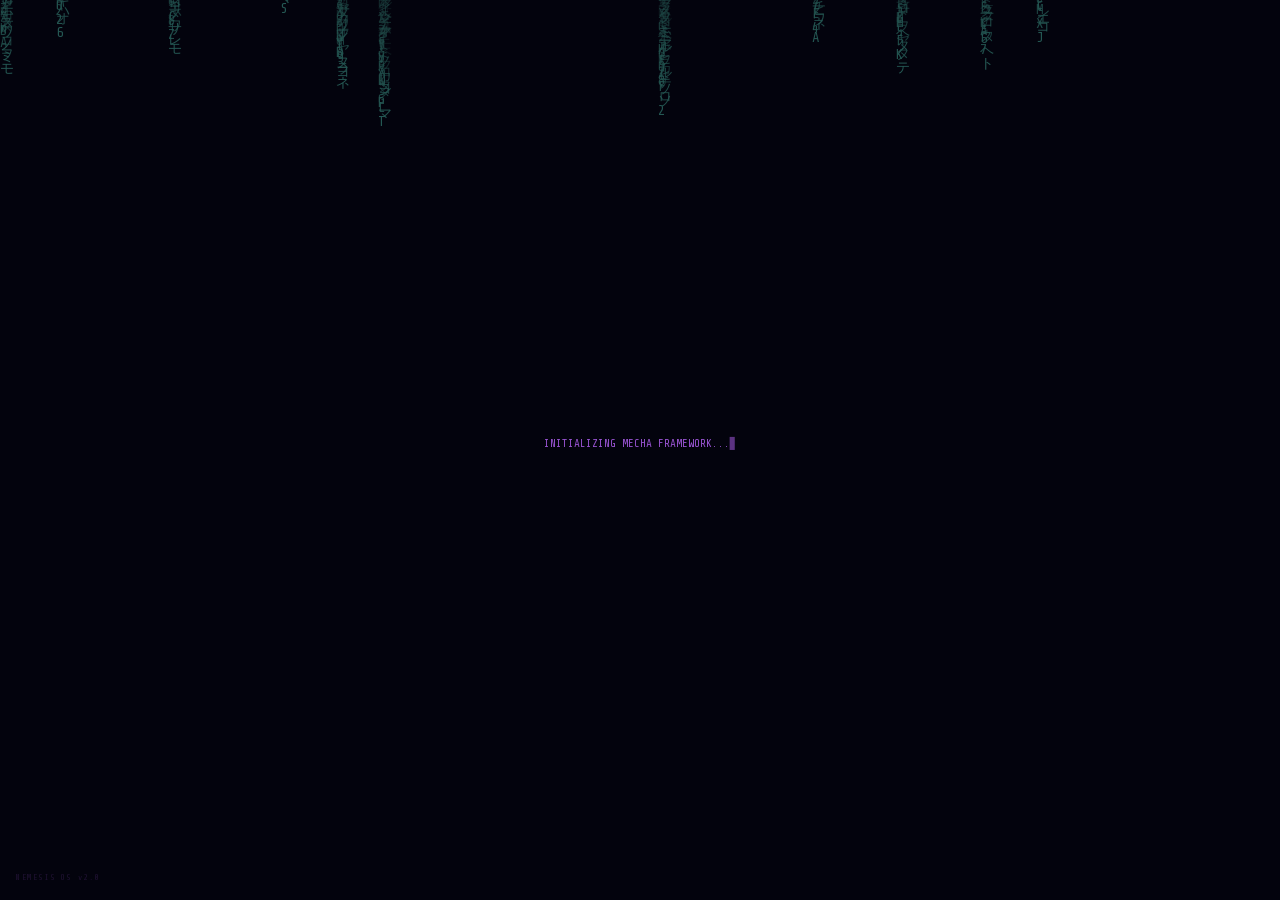
==== index.html @ 899e1240 "Add COMMUNE AI CHAT sector - DeepSeek V4 Flash" ====
<!DOCTYPE html><html lang="en" class="orbitron_12c7fc6b-module__tjCNAG__variable rajdhani_329ef0ca-module__ANHrVW__variable share_tech_mono_cd2cbfe7-module__booiCq__variable"><head><meta charSet="utf-8"/><meta name="viewport" content="width=device-width, initial-scale=1"/><link rel="preload" href="/_next/static/media/0acc7fdf55eb3220-s.p.12o-f1.6qra-s.woff2" as="font" crossorigin="" type="font/woff2"/><link rel="preload" href="/_next/static/media/278cbb97e75e04e2-s.p.0.yvvm36aa76d.woff2" as="font" crossorigin="" type="font/woff2"/><link rel="preload" href="/_next/static/media/3206eb66b875a5b3-s.p.0newl065t398d.woff2" as="font" crossorigin="" type="font/woff2"/><link rel="preload" href="/_next/static/media/a079e02bba5bf7ab-s.p.0.s85e2kacc1m.woff2" as="font" crossorigin="" type="font/woff2"/><link rel="preload" href="/_next/static/media/a10c617c9026098c-s.p.0nz5b083iggxh.woff2" as="font" crossorigin="" type="font/woff2"/><link rel="preload" href="/_next/static/media/c9bd7381a27f2960-s.p.0nt9ayxdmqydo.woff2" as="font" crossorigin="" type="font/woff2"/><link rel="preload" href="/_next/static/media/d23f31b94ad01e54-s.p.091biwio0g5wn.woff2" as="font" crossorigin="" type="font/woff2"/><link rel="stylesheet" href="/_next/static/chunks/0s0ulbk55.sdp.css" data-precedence="next"/><link rel="preload" as="script" fetchPriority="low" href="/_next/static/chunks/0abc~x~12yxkt.js"/><script src="/_next/static/chunks/0del-dxq96_rc.js" async=""></script><script src="/_next/static/chunks/09r2ac3xx~wq2.js" async=""></script><script src="/_next/static/chunks/turbopack-107rloo05.ynr.js" async=""></script><script src="/_next/static/chunks/0kx0-ttb9t0ro.js" async=""></script><script src="/_next/static/chunks/0unv4gw-.ps_c.js" async=""></script><script src="/_next/static/chunks/0jz-hna0ylg8m.js" async=""></script><meta name="next-size-adjust" content=""/><title>MECHA TERMINAL // DYE GUY // PORTFOLIO</title><meta name="description" content="Tactical JRPG mecha terminal portfolio — DYE GUY command interface."/><meta property="og:title" content="MECHA TERMINAL // DYE GUY // PORTFOLIO"/><meta property="og:description" content="Tactical JRPG mecha terminal portfolio — DYE GUY command interface."/><meta property="og:url" content="https://mecha-terminal.vercel.app/"/><meta property="og:site_name" content="MECHA TERMINAL"/><meta property="og:locale" content="en_US"/><meta property="og:image" content="https://mecha-terminal.vercel.app/assets/og-image.png"/><meta property="og:image:width" content="1200"/><meta property="og:image:height" content="630"/><meta property="og:image:alt" content="MECHA TERMINAL — DYE GUY Portfolio"/><meta property="og:type" content="website"/><meta name="twitter:card" content="summary_large_image"/><meta name="twitter:creator" content="@devouryourenemies"/><meta name="twitter:title" content="MECHA TERMINAL // DYE GUY // PORTFOLIO"/><meta name="twitter:description" content="Tactical JRPG mecha terminal portfolio — DYE GUY command interface."/><meta name="twitter:image" content="https://mecha-terminal.vercel.app/assets/og-image.png"/><link rel="icon" href="/favicon.ico?favicon.0x3dzn~oxb6tn.ico" sizes="256x256" type="image/x-icon"/><link rel="icon" href="/favicon.svg" type="image/svg+xml"/><script src="/_next/static/chunks/03~yq9q893hmn.js" noModule=""></script></head><body><div hidden=""><!--$--><!--/$--></div><div id="announcements" aria-live="polite" class="sr-only"></div><div class="fixed inset-0 z-[99999] flex flex-col items-center justify-center bg-[#050510]" style="font-family:&#x27;Courier New&#x27;, monospace"><div class="flex flex-col items-center gap-4"><div style="position:fixed;bottom:40px;right:48px;width:24px;height:24px;border:2px solid rgba(187,102,255,0.15);border-top-color:#bb66ff;border-radius:50%;animation:p3-spin 1s linear infinite"></div><div class="text-[11px] tracking-[0.3em] text-[#bb66ff]/60">Now Loading...</div></div><div class="fixed bottom-4 left-4 text-[8px] font-mono tracking-[0.2em]" style="color:rgba(187,102,255,0.15)">NEMESIS OS v2.0</div></div><!--$--><!--/$--><script src="/_next/static/chunks/0abc~x~12yxkt.js" id="_R_" async=""></script><script>(self.__next_f=self.__next_f||[]).push([0])</script><script>self.__next_f.push([1,"1:\"$Sreact.fragment\"\n2:I[58513,[\"/_next/static/chunks/0kx0-ttb9t0ro.js\",\"/_next/static/chunks/0unv4gw-.ps_c.js\"],\"default\"]\n3:I[83625,[\"/_next/static/chunks/0kx0-ttb9t0ro.js\",\"/_next/static/chunks/0unv4gw-.ps_c.js\"],\"default\"]\n4:I[60677,[\"/_next/static/chunks/0kx0-ttb9t0ro.js\",\"/_next/static/chunks/0unv4gw-.ps_c.js\"],\"\"]\n5:I[63841,[\"/_next/static/chunks/0kx0-ttb9t0ro.js\",\"/_next/static/chunks/0unv4gw-.ps_c.js\"],\"ClientPageRoot\"]\n6:I[1079,[\"/_next/static/chunks/0kx0-ttb9t0ro.js\",\"/_next/static/chunks/0unv4gw-.ps_c.js\",\"/_next/static/chunks/0jz-hna0ylg8m.js\"],\"default\"]\n9:I[64023,[\"/_next/static/chunks/0kx0-ttb9t0ro.js\",\"/_next/static/chunks/0unv4gw-.ps_c.js\"],\"OutletBoundary\"]\na:\"$Sreact.suspense\"\nc:I[64023,[\"/_next/static/chunks/0kx0-ttb9t0ro.js\",\"/_next/static/chunks/0unv4gw-.ps_c.js\"],\"ViewportBoundary\"]\ne:I[64023,[\"/_next/static/chunks/0kx0-ttb9t0ro.js\",\"/_next/static/chunks/0unv4gw-.ps_c.js\"],\"MetadataBoundary\"]\n10:I[16319,[\"/_next/static/chunks/0kx0-ttb9t0ro.js\",\"/_next/static/chunks/0unv4gw-.ps_c.js\"],\"default\",1]\n:HL[\"/_next/static/chunks/0s0ulbk55.sdp.css\",\"style\"]\n:HL[\"/_next/static/media/0acc7fdf55eb3220-s.p.12o-f1.6qra-s.woff2\",\"font\",{\"crossOrigin\":\"\",\"type\":\"font/woff2\"}]\n:HL[\"/_next/static/media/278cbb97e75e04e2-s.p.0.yvvm36aa76d.woff2\",\"font\",{\"crossOrigin\":\"\",\"type\":\"font/woff2\"}]\n:HL[\"/_next/static/media/3206eb66b875a5b3-s.p.0newl065t398d.woff2\",\"font\",{\"crossOrigin\":\"\",\"type\":\"font/woff2\"}]\n:HL[\"/_next/static/media/a079e02bba5bf7ab-s.p.0.s85e2kacc1m.woff2\",\"font\",{\"crossOrigin\":\"\",\"type\":\"font/woff2\"}]\n:HL[\"/_next/static/media/a10c617c9026098c-s.p.0nz5b083iggxh.woff2\",\"font\",{\"crossOrigin\":\"\",\"type\":\"font/woff2\"}]\n:HL[\"/_next/static/media/c9bd7381a27f2960-s.p.0nt9ayxdmqydo.woff2\",\"font\",{\"crossOrigin\":\"\",\"type\":\"font/woff2\"}]\n:HL[\"/_next/static/media/d23f31b94ad01e54-s.p.091biwio0g5wn.woff2\",\"font\",{\"crossOrigin\":\"\",\"type\":\"font/woff2\"}]\n"])</script><script>self.__next_f.push([1,"0:{\"P\":null,\"c\":[\"\",\"\"],\"q\":\"\",\"i\":false,\"f\":[[[\"\",{\"children\":[\"__PAGE__\",{}]},\"$undefined\",\"$undefined\",16],[[\"$\",\"$1\",\"c\",{\"children\":[[[\"$\",\"link\",\"0\",{\"rel\":\"stylesheet\",\"href\":\"/_next/static/chunks/0s0ulbk55.sdp.css\",\"precedence\":\"next\",\"crossOrigin\":\"$undefined\",\"nonce\":\"$undefined\"}],[\"$\",\"script\",\"script-0\",{\"src\":\"/_next/static/chunks/0kx0-ttb9t0ro.js\",\"async\":true,\"nonce\":\"$undefined\"}],[\"$\",\"script\",\"script-1\",{\"src\":\"/_next/static/chunks/0unv4gw-.ps_c.js\",\"async\":true,\"nonce\":\"$undefined\"}]],[\"$\",\"html\",null,{\"lang\":\"en\",\"className\":\"orbitron_12c7fc6b-module__tjCNAG__variable rajdhani_329ef0ca-module__ANHrVW__variable share_tech_mono_cd2cbfe7-module__booiCq__variable\",\"children\":[\"$\",\"body\",null,{\"children\":[[\"$\",\"div\",null,{\"id\":\"announcements\",\"aria-live\":\"polite\",\"className\":\"sr-only\"}],[\"$\",\"$L2\",null,{\"parallelRouterKey\":\"children\",\"error\":\"$undefined\",\"errorStyles\":\"$undefined\",\"errorScripts\":\"$undefined\",\"template\":[\"$\",\"$L3\",null,{}],\"templateStyles\":\"$undefined\",\"templateScripts\":\"$undefined\",\"notFound\":[[[\"$\",\"title\",null,{\"children\":\"404: This page could not be found.\"}],[\"$\",\"div\",null,{\"style\":{\"fontFamily\":\"system-ui,\\\"Segoe UI\\\",Roboto,Helvetica,Arial,sans-serif,\\\"Apple Color Emoji\\\",\\\"Segoe UI Emoji\\\"\",\"height\":\"100vh\",\"textAlign\":\"center\",\"display\":\"flex\",\"flexDirection\":\"column\",\"alignItems\":\"center\",\"justifyContent\":\"center\"},\"children\":[\"$\",\"div\",null,{\"children\":[[\"$\",\"style\",null,{\"dangerouslySetInnerHTML\":{\"__html\":\"body{color:#000;background:#fff;margin:0}.next-error-h1{border-right:1px solid rgba(0,0,0,.3)}@media (prefers-color-scheme:dark){body{color:#fff;background:#000}.next-error-h1{border-right:1px solid rgba(255,255,255,.3)}}\"}}],[\"$\",\"h1\",null,{\"className\":\"next-error-h1\",\"style\":{\"display\":\"inline-block\",\"margin\":\"0 20px 0 0\",\"padding\":\"0 23px 0 0\",\"fontSize\":24,\"fontWeight\":500,\"verticalAlign\":\"top\",\"lineHeight\":\"49px\"},\"children\":404}],[\"$\",\"div\",null,{\"style\":{\"display\":\"inline-block\"},\"children\":[\"$\",\"h2\",null,{\"style\":{\"fontSize\":14,\"fontWeight\":400,\"lineHeight\":\"49px\",\"margin\":0},\"children\":\"This page could not be found.\"}]}]]}]}]],[]],\"forbidden\":\"$undefined\",\"unauthorized\":\"$undefined\"}],[\"$\",\"$L4\",null,{\"id\":\"schema-person\",\"type\":\"application/ld+json\",\"dangerouslySetInnerHTML\":{\"__html\":\"{\\\"@context\\\":\\\"https://schema.org\\\",\\\"@type\\\":\\\"Person\\\",\\\"name\\\":\\\"DYE GUY\\\",\\\"alternateName\\\":\\\"DevourYourEnemies\\\",\\\"url\\\":\\\"https://mecha-terminal.vercel.app\\\",\\\"jobTitle\\\":\\\"Graphics \u0026 CGI Artist / Video Editor \u0026 VFX / Web Designer\\\",\\\"description\\\":\\\"Tactical JRPG mecha terminal portfolio — DYE GUY command interface.\\\",\\\"sameAs\\\":[\\\"https://dyedesign.xyz\\\"]}\"}}],[\"$\",\"$L4\",null,{\"id\":\"sw-register\",\"strategy\":\"afterInteractive\",\"dangerouslySetInnerHTML\":{\"__html\":\"\\nif ('serviceWorker' in navigator) {\\n  window.addEventListener('load', () =\u003e {\\n    navigator.serviceWorker.register('/sw.js');\\n  });\\n}\"}}]]}]}]]}],{\"children\":[[\"$\",\"$1\",\"c\",{\"children\":[[\"$\",\"$L5\",null,{\"Component\":\"$6\",\"serverProvidedParams\":{\"searchParams\":{},\"params\":{},\"promises\":[\"$@7\",\"$@8\"]}}],[[\"$\",\"script\",\"script-0\",{\"src\":\"/_next/static/chunks/0jz-hna0ylg8m.js\",\"async\":true,\"nonce\":\"$undefined\"}]],[\"$\",\"$L9\",null,{\"children\":[\"$\",\"$a\",null,{\"name\":\"Next.MetadataOutlet\",\"children\":\"$@b\"}]}]]}],{},null,false,null]},null,false,null],[\"$\",\"$1\",\"h\",{\"children\":[null,[\"$\",\"$Lc\",null,{\"children\":\"$Ld\"}],[\"$\",\"div\",null,{\"hidden\":true,\"children\":[\"$\",\"$Le\",null,{\"children\":[\"$\",\"$a\",null,{\"name\":\"Next.Metadata\",\"children\":\"$Lf\"}]}]}],[\"$\",\"meta\",null,{\"name\":\"next-size-adjust\",\"content\":\"\"}]]}],false]],\"m\":\"$undefined\",\"G\":[\"$10\",[[\"$\",\"link\",\"0\",{\"rel\":\"stylesheet\",\"href\":\"/_next/static/chunks/0s0ulbk55.sdp.css\",\"precedence\":\"next\",\"crossOrigin\":\"$undefined\",\"nonce\":\"$undefined\"}]]],\"S\":true,\"h\":null,\"s\":\"$undefined\",\"l\":\"$undefined\",\"p\":\"$undefined\",\"d\":\"$undefined\",\"b\":\"uMV1f7smKmDUZWOV3Lssd\"}\n"])</script><script>self.__next_f.push([1,"7:{}\n8:\"$0:f:0:1:1:children:0:props:children:0:props:serverProvidedParams:params\"\n"])</script><script>self.__next_f.push([1,"d:[[\"$\",\"meta\",\"0\",{\"charSet\":\"utf-8\"}],[\"$\",\"meta\",\"1\",{\"name\":\"viewport\",\"content\":\"width=device-width, initial-scale=1\"}]]\n"])</script><script>self.__next_f.push([1,"11:I[77959,[\"/_next/static/chunks/0kx0-ttb9t0ro.js\",\"/_next/static/chunks/0unv4gw-.ps_c.js\"],\"IconMark\"]\nb:null\n"])</script><script>self.__next_f.push([1,"f:[[\"$\",\"title\",\"0\",{\"children\":\"MECHA TERMINAL // DYE GUY // PORTFOLIO\"}],[\"$\",\"meta\",\"1\",{\"name\":\"description\",\"content\":\"Tactical JRPG mecha terminal portfolio — DYE GUY command interface.\"}],[\"$\",\"meta\",\"2\",{\"property\":\"og:title\",\"content\":\"MECHA TERMINAL // DYE GUY // PORTFOLIO\"}],[\"$\",\"meta\",\"3\",{\"property\":\"og:description\",\"content\":\"Tactical JRPG mecha terminal portfolio — DYE GUY command interface.\"}],[\"$\",\"meta\",\"4\",{\"property\":\"og:url\",\"content\":\"https://mecha-terminal.vercel.app/\"}],[\"$\",\"meta\",\"5\",{\"property\":\"og:site_name\",\"content\":\"MECHA TERMINAL\"}],[\"$\",\"meta\",\"6\",{\"property\":\"og:locale\",\"content\":\"en_US\"}],[\"$\",\"meta\",\"7\",{\"property\":\"og:image\",\"content\":\"https://mecha-terminal.vercel.app/assets/og-image.png\"}],[\"$\",\"meta\",\"8\",{\"property\":\"og:image:width\",\"content\":\"1200\"}],[\"$\",\"meta\",\"9\",{\"property\":\"og:image:height\",\"content\":\"630\"}],[\"$\",\"meta\",\"10\",{\"property\":\"og:image:alt\",\"content\":\"MECHA TERMINAL — DYE GUY Portfolio\"}],[\"$\",\"meta\",\"11\",{\"property\":\"og:type\",\"content\":\"website\"}],[\"$\",\"meta\",\"12\",{\"name\":\"twitter:card\",\"content\":\"summary_large_image\"}],[\"$\",\"meta\",\"13\",{\"name\":\"twitter:creator\",\"content\":\"@devouryourenemies\"}],[\"$\",\"meta\",\"14\",{\"name\":\"twitter:title\",\"content\":\"MECHA TERMINAL // DYE GUY // PORTFOLIO\"}],[\"$\",\"meta\",\"15\",{\"name\":\"twitter:description\",\"content\":\"Tactical JRPG mecha terminal portfolio — DYE GUY command interface.\"}],[\"$\",\"meta\",\"16\",{\"name\":\"twitter:image\",\"content\":\"https://mecha-terminal.vercel.app/assets/og-image.png\"}],[\"$\",\"link\",\"17\",{\"rel\":\"icon\",\"href\":\"/favicon.ico?favicon.0x3dzn~oxb6tn.ico\",\"sizes\":\"256x256\",\"type\":\"image/x-icon\"}],[\"$\",\"link\",\"18\",{\"rel\":\"icon\",\"href\":\"/favicon.svg\",\"type\":\"image/svg+xml\"}],[\"$\",\"$L11\",\"19\",{}]]\n"])</script></body></html>
---- _next/static/chunks/0s0ulbk55.sdp.css ----
@font-face{font-family:Orbitron;font-style:normal;font-weight:400;font-display:swap;src:url(../media/0acc7fdf55eb3220-s.p.12o-f1.6qra-s.woff2)format("woff2");unicode-range:U+??,U+131,U+152-153,U+2BB-2BC,U+2C6,U+2DA,U+2DC,U+304,U+308,U+329,U+2000-206F,U+20AC,U+2122,U+2191,U+2193,U+2212,U+2215,U+FEFF,U+FFFD}@font-face{font-family:Orbitron;font-style:normal;font-weight:600;font-display:swap;src:url(../media/0acc7fdf55eb3220-s.p.12o-f1.6qra-s.woff2)format("woff2");unicode-range:U+??,U+131,U+152-153,U+2BB-2BC,U+2C6,U+2DA,U+2DC,U+304,U+308,U+329,U+2000-206F,U+20AC,U+2122,U+2191,U+2193,U+2212,U+2215,U+FEFF,U+FFFD}@font-face{font-family:Orbitron;font-style:normal;font-weight:700;font-display:swap;src:url(../media/0acc7fdf55eb3220-s.p.12o-f1.6qra-s.woff2)format("woff2");unicode-range:U+??,U+131,U+152-153,U+2BB-2BC,U+2C6,U+2DA,U+2DC,U+304,U+308,U+329,U+2000-206F,U+20AC,U+2122,U+2191,U+2193,U+2212,U+2215,U+FEFF,U+FFFD}@font-face{font-family:Orbitron;font-style:normal;font-weight:900;font-display:swap;src:url(../media/0acc7fdf55eb3220-s.p.12o-f1.6qra-s.woff2)format("woff2");unicode-range:U+??,U+131,U+152-153,U+2BB-2BC,U+2C6,U+2DA,U+2DC,U+304,U+308,U+329,U+2000-206F,U+20AC,U+2122,U+2191,U+2193,U+2212,U+2215,U+FEFF,U+FFFD}@font-face{font-family:Orbitron Fallback;src:local(Arial);ascent-override:81.5%;descent-override:19.59%;line-gap-override:0.0%;size-adjust:124.05%}.orbitron_12c7fc6b-module__tjCNAG__className{font-family:Orbitron,Orbitron Fallback;font-style:normal}.orbitron_12c7fc6b-module__tjCNAG__variable{--font-heading:"Orbitron", "Orbitron Fallback"}
@font-face{font-family:Rajdhani;font-style:normal;font-weight:300;font-display:swap;src:url(../media/2eb68ca3218a02cb-s.0.pr~y15nbo5c.woff2)format("woff2");unicode-range:U+900-97F,U+1CD0-1CF9,U+200C-200D,U+20A8,U+20B9,U+20F0,U+25CC,U+A830-A839,U+A8E0-A8FF,U+11B00-11B09}@font-face{font-family:Rajdhani;font-style:normal;font-weight:300;font-display:swap;src:url(../media/b42ec850a5800c72-s.0g37a-ht2qjy5.woff2)format("woff2");unicode-range:U+100-2BA,U+2BD-2C5,U+2C7-2CC,U+2CE-2D7,U+2DD-2FF,U+304,U+308,U+329,U+1D00-1DBF,U+1E00-1E9F,U+1EF2-1EFF,U+2020,U+20A0-20AB,U+20AD-20C0,U+2113,U+2C60-2C7F,U+A720-A7FF}@font-face{font-family:Rajdhani;font-style:normal;font-weight:300;font-display:swap;src:url(../media/a10c617c9026098c-s.p.0nz5b083iggxh.woff2)format("woff2");unicode-range:U+??,U+131,U+152-153,U+2BB-2BC,U+2C6,U+2DA,U+2DC,U+304,U+308,U+329,U+2000-206F,U+20AC,U+2122,U+2191,U+2193,U+2212,U+2215,U+FEFF,U+FFFD}@font-face{font-family:Rajdhani;font-style:normal;font-weight:400;font-display:swap;src:url(../media/906d1c14d86e79d2-s.0-i1s-24qk5t1.woff2)format("woff2");unicode-range:U+900-97F,U+1CD0-1CF9,U+200C-200D,U+20A8,U+20B9,U+20F0,U+25CC,U+A830-A839,U+A8E0-A8FF,U+11B00-11B09}@font-face{font-family:Rajdhani;font-style:normal;font-weight:400;font-display:swap;src:url(../media/dc822924a6b60314-s.03-5x1y2wcd2m.woff2)format("woff2");unicode-range:U+100-2BA,U+2BD-2C5,U+2C7-2CC,U+2CE-2D7,U+2DD-2FF,U+304,U+308,U+329,U+1D00-1DBF,U+1E00-1E9F,U+1EF2-1EFF,U+2020,U+20A0-20AB,U+20AD-20C0,U+2113,U+2C60-2C7F,U+A720-A7FF}@font-face{font-family:Rajdhani;font-style:normal;font-weight:400;font-display:swap;src:url(../media/278cbb97e75e04e2-s.p.0.yvvm36aa76d.woff2)format("woff2");unicode-range:U+??,U+131,U+152-153,U+2BB-2BC,U+2C6,U+2DA,U+2DC,U+304,U+308,U+329,U+2000-206F,U+20AC,U+2122,U+2191,U+2193,U+2212,U+2215,U+FEFF,U+FFFD}@font-face{font-family:Rajdhani;font-style:normal;font-weight:500;font-display:swap;src:url(../media/e9924293c1dc5ea7-s.0z0a7anmcprth.woff2)format("woff2");unicode-range:U+900-97F,U+1CD0-1CF9,U+200C-200D,U+20A8,U+20B9,U+20F0,U+25CC,U+A830-A839,U+A8E0-A8FF,U+11B00-11B09}@font-face{font-family:Rajdhani;font-style:normal;font-weight:500;font-display:swap;src:url(../media/10bd139a632d728f-s.05k2ert78.0_h.woff2)format("woff2");unicode-range:U+100-2BA,U+2BD-2C5,U+2C7-2CC,U+2CE-2D7,U+2DD-2FF,U+304,U+308,U+329,U+1D00-1DBF,U+1E00-1E9F,U+1EF2-1EFF,U+2020,U+20A0-20AB,U+20AD-20C0,U+2113,U+2C60-2C7F,U+A720-A7FF}@font-face{font-family:Rajdhani;font-style:normal;font-weight:500;font-display:swap;src:url(../media/a079e02bba5bf7ab-s.p.0.s85e2kacc1m.woff2)format("woff2");unicode-range:U+??,U+131,U+152-153,U+2BB-2BC,U+2C6,U+2DA,U+2DC,U+304,U+308,U+329,U+2000-206F,U+20AC,U+2122,U+2191,U+2193,U+2212,U+2215,U+FEFF,U+FFFD}@font-face{font-family:Rajdhani;font-style:normal;font-weight:600;font-display:swap;src:url(../media/65c1f6eb17b9caea-s.0c8m9.w4oy~1r.woff2)format("woff2");unicode-range:U+900-97F,U+1CD0-1CF9,U+200C-200D,U+20A8,U+20B9,U+20F0,U+25CC,U+A830-A839,U+A8E0-A8FF,U+11B00-11B09}@font-face{font-family:Rajdhani;font-style:normal;font-weight:600;font-display:swap;src:url(../media/124b7a75a76bd55c-s.0h_k275rw8img.woff2)format("woff2");unicode-range:U+100-2BA,U+2BD-2C5,U+2C7-2CC,U+2CE-2D7,U+2DD-2FF,U+304,U+308,U+329,U+1D00-1DBF,U+1E00-1E9F,U+1EF2-1EFF,U+2020,U+20A0-20AB,U+20AD-20C0,U+2113,U+2C60-2C7F,U+A720-A7FF}@font-face{font-family:Rajdhani;font-style:normal;font-weight:600;font-display:swap;src:url(../media/d23f31b94ad01e54-s.p.091biwio0g5wn.woff2)format("woff2");unicode-range:U+??,U+131,U+152-153,U+2BB-2BC,U+2C6,U+2DA,U+2DC,U+304,U+308,U+329,U+2000-206F,U+20AC,U+2122,U+2191,U+2193,U+2212,U+2215,U+FEFF,U+FFFD}@font-face{font-family:Rajdhani;font-style:normal;font-weight:700;font-display:swap;src:url(../media/63e49db46351d020-s.0ta1d1gw2mpw9.woff2)format("woff2");unicode-range:U+900-97F,U+1CD0-1CF9,U+200C-200D,U+20A8,U+20B9,U+20F0,U+25CC,U+A830-A839,U+A8E0-A8FF,U+11B00-11B09}@font-face{font-family:Rajdhani;font-style:normal;font-weight:700;font-display:swap;src:url(../media/35f9213b86bccda4-s.0-a587c3ipsmj.woff2)format("woff2");unicode-range:U+100-2BA,U+2BD-2C5,U+2C7-2CC,U+2CE-2D7,U+2DD-2FF,U+304,U+308,U+329,U+1D00-1DBF,U+1E00-1E9F,U+1EF2-1EFF,U+2020,U+20A0-20AB,U+20AD-20C0,U+2113,U+2C60-2C7F,U+A720-A7FF}@font-face{font-family:Rajdhani;font-style:normal;font-weight:700;font-display:swap;src:url(../media/3206eb66b875a5b3-s.p.0newl065t398d.woff2)format("woff2");unicode-range:U+??,U+131,U+152-153,U+2BB-2BC,U+2C6,U+2DA,U+2DC,U+304,U+308,U+329,U+2000-206F,U+20AC,U+2122,U+2191,U+2193,U+2212,U+2215,U+FEFF,U+FFFD}@font-face{font-family:Rajdhani Fallback;src:local(Arial);ascent-override:102.12%;descent-override:37.99%;line-gap-override:0.0%;size-adjust:91.07%}.rajdhani_329ef0ca-module__ANHrVW__className{font-family:Rajdhani,Rajdhani Fallback;font-style:normal}.rajdhani_329ef0ca-module__ANHrVW__variable{--font-sans:"Rajdhani", "Rajdhani Fallback"}
@font-face{font-family:Share Tech Mono;font-style:normal;font-weight:400;font-display:swap;src:url(../media/c9bd7381a27f2960-s.p.0nt9ayxdmqydo.woff2)format("woff2");unicode-range:U+??,U+131,U+152-153,U+2BB-2BC,U+2C6,U+2DA,U+2DC,U+304,U+308,U+329,U+2000-206F,U+20AC,U+2122,U+2191,U+2193,U+2212,U+2215,U+FEFF,U+FFFD}@font-face{font-family:Share Tech Mono Fallback;src:local(Arial);ascent-override:73.06%;descent-override:19.98%;line-gap-override:0.0%;size-adjust:121.13%}.share_tech_mono_cd2cbfe7-module__booiCq__className{font-family:Share Tech Mono,Share Tech Mono Fallback;font-style:normal;font-weight:400}.share_tech_mono_cd2cbfe7-module__booiCq__variable{--font-mono:"Share Tech Mono", "Share Tech Mono Fallback"}
@layer properties{@supports (((-webkit-hyphens:none)) and (not (margin-trim:inline))) or ((-moz-orient:inline) and (not (color:rgb(from red r g b)))){*,:before,:after,::backdrop{--tw-translate-x:0;--tw-translate-y:0;--tw-translate-z:0;--tw-rotate-x:initial;--tw-rotate-y:initial;--tw-rotate-z:initial;--tw-skew-x:initial;--tw-skew-y:initial;--tw-space-y-reverse:0;--tw-border-style:solid;--tw-gradient-position:initial;--tw-gradient-from:#0000;--tw-gradient-via:#0000;--tw-gradient-to:#0000;--tw-gradient-stops:initial;--tw-gradient-via-stops:initial;--tw-gradient-from-position:0%;--tw-gradient-via-position:50%;--tw-gradient-to-position:100%;--tw-leading:initial;--tw-font-weight:initial;--tw-tracking:initial;--tw-shadow:0 0 #0000;--tw-shadow-color:initial;--tw-shadow-alpha:100%;--tw-inset-shadow:0 0 #0000;--tw-inset-shadow-color:initial;--tw-inset-shadow-alpha:100%;--tw-ring-color:initial;--tw-ring-shadow:0 0 #0000;--tw-inset-ring-color:initial;--tw-inset-ring-shadow:0 0 #0000;--tw-ring-inset:initial;--tw-ring-offset-width:0px;--tw-ring-offset-color:#fff;--tw-ring-offset-shadow:0 0 #0000;--tw-blur:initial;--tw-brightness:initial;--tw-contrast:initial;--tw-grayscale:initial;--tw-hue-rotate:initial;--tw-invert:initial;--tw-opacity:initial;--tw-saturate:initial;--tw-sepia:initial;--tw-drop-shadow:initial;--tw-drop-shadow-color:initial;--tw-drop-shadow-alpha:100%;--tw-drop-shadow-size:initial;--tw-backdrop-blur:initial;--tw-backdrop-brightness:initial;--tw-backdrop-contrast:initial;--tw-backdrop-grayscale:initial;--tw-backdrop-hue-rotate:initial;--tw-backdrop-invert:initial;--tw-backdrop-opacity:initial;--tw-backdrop-saturate:initial;--tw-backdrop-sepia:initial;--tw-duration:initial;--tw-ease:initial}}}@layer theme{:root,:host{--font-sans:"Rajdhani", "Arial", sans-serif;--font-mono:"Share Tech Mono", "Courier New", monospace;--color-black:#000;--color-white:#fff;--spacing:.25rem;--container-xs:20rem;--container-2xl:42rem;--container-4xl:56rem;--text-xs:.75rem;--text-xs--line-height:calc(1 / .75);--text-sm:.875rem;--text-sm--line-height:calc(1.25 / .875);--text-base:1rem;--text-base--line-height:calc(1.5 / 1);--text-lg:1.125rem;--text-lg--line-height:calc(1.75 / 1.125);--text-xl:1.25rem;--text-xl--line-height:calc(1.75 / 1.25);--text-2xl:1.5rem;--text-2xl--line-height:calc(2 / 1.5);--text-3xl:1.875rem;--text-3xl--line-height:calc(2.25 / 1.875);--text-4xl:2.25rem;--text-4xl--line-height:calc(2.5 / 2.25);--text-5xl:3rem;--text-5xl--line-height:1;--font-weight-medium:500;--font-weight-semibold:600;--font-weight-bold:700;--tracking-wide:.025em;--tracking-wider:.05em;--tracking-widest:.1em;--leading-tight:1.25;--leading-relaxed:1.625;--radius-sm:.25rem;--radius-md:.375rem;--radius-lg:.5rem;--ease-out:cubic-bezier(0, 0, .2, 1);--ease-in-out:cubic-bezier(.4, 0, .2, 1);--animate-pulse:pulse 2s cubic-bezier(.4, 0, .6, 1) infinite;--blur-sm:8px;--aspect-video:16 / 9;--default-transition-duration:.15s;--default-transition-timing-function:cubic-bezier(.4, 0, .2, 1);--default-font-family:"Rajdhani", "Arial", sans-serif;--default-mono-font-family:"Share Tech Mono", "Courier New", monospace;--color-mecha-bg:#191b26;--color-mecha-purple:#9d4edd;--color-mecha-purple-bright:#c77dff;--color-mecha-text-primary:#e4ccff;--font-heading:"Orbitron", "Rajdhani", sans-serif}}@layer base{*,:after,:before,::backdrop{box-sizing:border-box;border:0 solid;margin:0;padding:0}::file-selector-button{box-sizing:border-box;border:0 solid;margin:0;padding:0}html,:host{-webkit-text-size-adjust:100%;tab-size:4;line-height:1.5;font-family:var(--default-font-family,ui-sans-serif, system-ui, sans-serif, "Apple Color Emoji", "Segoe UI Emoji", "Segoe UI Symbol", "Noto Color Emoji");font-feature-settings:var(--default-font-feature-settings,normal);font-variation-settings:var(--default-font-variation-settings,normal);-webkit-tap-highlight-color:transparent}hr{height:0;color:inherit;border-top-width:1px}abbr:where([title]){-webkit-text-decoration:underline dotted;text-decoration:underline dotted}h1,h2,h3,h4,h5,h6{font-size:inherit;font-weight:inherit}a{color:inherit;-webkit-text-decoration:inherit;-webkit-text-decoration:inherit;-webkit-text-decoration:inherit;-webkit-text-decoration:inherit;text-decoration:inherit}b,strong{font-weight:bolder}code,kbd,samp,pre{font-family:var(--default-mono-font-family,ui-monospace, SFMono-Regular, Menlo, Monaco, Consolas, "Liberation Mono", "Courier New", monospace);font-feature-settings:var(--default-mono-font-feature-settings,normal);font-variation-settings:var(--default-mono-font-variation-settings,normal);font-size:1em}small{font-size:80%}sub,sup{vertical-align:baseline;font-size:75%;line-height:0;position:relative}sub{bottom:-.25em}sup{top:-.5em}table{text-indent:0;border-color:inherit;border-collapse:collapse}:-moz-focusring{outline:auto}progress{vertical-align:baseline}summary{display:list-item}ol,ul,menu{list-style:none}img,svg,video,canvas,audio,iframe,embed,object{vertical-align:middle;display:block}img,video{max-width:100%;height:auto}button,input,select,optgroup,textarea{font:inherit;font-feature-settings:inherit;font-variation-settings:inherit;letter-spacing:inherit;color:inherit;opacity:1;background-color:#0000;border-radius:0}::file-selector-button{font:inherit;font-feature-settings:inherit;font-variation-settings:inherit;letter-spacing:inherit;color:inherit;opacity:1;background-color:#0000;border-radius:0}:where(select:is([multiple],[size])) optgroup{font-weight:bolder}:where(select:is([multiple],[size])) optgroup option{padding-inline-start:20px}::file-selector-button{margin-inline-end:4px}::placeholder{opacity:1}@supports (not ((-webkit-appearance:-apple-pay-button))) or (contain-intrinsic-size:1px){::placeholder{color:currentColor}@supports (color:color-mix(in lab, red, red)){::placeholder{color:color-mix(in oklab, currentcolor 50%, transparent)}}}textarea{resize:vertical}::-webkit-search-decoration{-webkit-appearance:none}::-webkit-date-and-time-value{min-height:1lh;text-align:inherit}::-webkit-datetime-edit{display:inline-flex}::-webkit-datetime-edit-fields-wrapper{padding:0}::-webkit-datetime-edit{padding-block:0}::-webkit-datetime-edit-year-field{padding-block:0}::-webkit-datetime-edit-month-field{padding-block:0}::-webkit-datetime-edit-day-field{padding-block:0}::-webkit-datetime-edit-hour-field{padding-block:0}::-webkit-datetime-edit-minute-field{padding-block:0}::-webkit-datetime-edit-second-field{padding-block:0}::-webkit-datetime-edit-millisecond-field{padding-block:0}::-webkit-datetime-edit-meridiem-field{padding-block:0}::-webkit-calendar-picker-indicator{line-height:1}:-moz-ui-invalid{box-shadow:none}button,input:where([type=button],[type=reset],[type=submit]){appearance:button}::file-selector-button{appearance:button}::-webkit-inner-spin-button{height:auto}::-webkit-outer-spin-button{height:auto}[hidden]:where(:not([hidden=until-found])){display:none!important}}@layer components;@layer utilities{.pointer-events-none{pointer-events:none}.invisible{visibility:hidden}.visible{visibility:visible}.sr-only{clip-path:inset(50%);white-space:nowrap;border-width:0;width:1px;height:1px;margin:-1px;padding:0;position:absolute;overflow:hidden}.absolute{position:absolute}.fixed{position:fixed}.relative{position:relative}.static{position:static}.inset-0{inset:calc(var(--spacing) * 0)}.-top-10{top:calc(var(--spacing) * -10)}.top-0{top:calc(var(--spacing) * 0)}.top-1\/2{top:50%}.right-0{right:calc(var(--spacing) * 0)}.bottom-0{bottom:calc(var(--spacing) * 0)}.bottom-4{bottom:calc(var(--spacing) * 4)}.bottom-6{bottom:calc(var(--spacing) * 6)}.bottom-28{bottom:calc(var(--spacing) * 28)}.bottom-full{bottom:100%}.left-0{left:calc(var(--spacing) * 0)}.left-1\/2{left:50%}.left-4{left:calc(var(--spacing) * 4)}.z-0{z-index:0}.z-5{z-index:5}.z-10{z-index:10}.z-20{z-index:20}.z-25{z-index:25}.z-30{z-index:30}.z-40{z-index:40}.z-50{z-index:50}.z-\[100\]{z-index:100}.z-\[99999\]{z-index:99999}.container{width:100%}@media (min-width:40rem){.container{max-width:40rem}}@media (min-width:48rem){.container{max-width:48rem}}@media (min-width:64rem){.container{max-width:64rem}}@media (min-width:80rem){.container{max-width:80rem}}@media (min-width:96rem){.container{max-width:96rem}}.mx-auto{margin-inline:auto}.mt-1{margin-top:calc(var(--spacing) * 1)}.mt-2{margin-top:calc(var(--spacing) * 2)}.mt-3{margin-top:calc(var(--spacing) * 3)}.mt-8{margin-top:calc(var(--spacing) * 8)}.mt-auto{margin-top:auto}.mb-0\.5{margin-bottom:calc(var(--spacing) * .5)}.mb-1{margin-bottom:calc(var(--spacing) * 1)}.mb-2{margin-bottom:calc(var(--spacing) * 2)}.mb-3{margin-bottom:calc(var(--spacing) * 3)}.mb-4{margin-bottom:calc(var(--spacing) * 4)}.mb-6{margin-bottom:calc(var(--spacing) * 6)}.ml-0\.5{margin-left:calc(var(--spacing) * .5)}.ml-1{margin-left:calc(var(--spacing) * 1)}.ml-2{margin-left:calc(var(--spacing) * 2)}.ml-auto{margin-left:auto}.block{display:block}.flex{display:flex}.grid{display:grid}.hidden{display:none}.inline{display:inline}.inline-block{display:inline-block}.table{display:table}.aspect-square{aspect-ratio:1}.aspect-video{aspect-ratio:var(--aspect-video)}.h-0{height:calc(var(--spacing) * 0)}.h-0\.5{height:calc(var(--spacing) * .5)}.h-1{height:calc(var(--spacing) * 1)}.h-1\.5{height:calc(var(--spacing) * 1.5)}.h-2{height:calc(var(--spacing) * 2)}.h-3{height:calc(var(--spacing) * 3)}.h-4{height:calc(var(--spacing) * 4)}.h-6{height:calc(var(--spacing) * 6)}.h-8{height:calc(var(--spacing) * 8)}.h-9{height:calc(var(--spacing) * 9)}.h-11{height:calc(var(--spacing) * 11)}.h-12{height:calc(var(--spacing) * 12)}.h-16{height:calc(var(--spacing) * 16)}.h-20{height:calc(var(--spacing) * 20)}.h-32{height:calc(var(--spacing) * 32)}.h-\[2px\]{height:2px}.h-\[12px\]{height:12px}.h-\[14px\]{height:14px}.h-\[18px\]{height:18px}.h-\[28px\]{height:28px}.h-\[44px\]{height:44px}.h-\[60px\]{height:60px}.h-\[120px\]{height:120px}.h-dvh{height:100dvh}.h-full{height:100%}.max-h-\[80px\]{max-height:80px}.max-h-\[85vh\]{max-height:85vh}.max-h-\[90vh\]{max-height:90vh}.min-h-0{min-height:calc(var(--spacing) * 0)}.min-h-\[24px\]{min-height:24px}.min-h-\[28px\]{min-height:28px}.min-h-\[36px\]{min-height:36px}.min-h-\[44px\]{min-height:44px}.min-h-\[48px\]{min-height:48px}.min-h-\[60px\]{min-height:60px}.min-h-\[200px\]{min-height:200px}.w-0{width:calc(var(--spacing) * 0)}.w-0\.5{width:calc(var(--spacing) * .5)}.w-1\.5{width:calc(var(--spacing) * 1.5)}.w-2{width:calc(var(--spacing) * 2)}.w-4{width:calc(var(--spacing) * 4)}.w-5{width:calc(var(--spacing) * 5)}.w-6{width:calc(var(--spacing) * 6)}.w-7{width:calc(var(--spacing) * 7)}.w-8{width:calc(var(--spacing) * 8)}.w-9{width:calc(var(--spacing) * 9)}.w-12{width:calc(var(--spacing) * 12)}.w-16{width:calc(var(--spacing) * 16)}.w-20{width:calc(var(--spacing) * 20)}.w-24{width:calc(var(--spacing) * 24)}.w-32{width:calc(var(--spacing) * 32)}.w-\[6px\]{width:6px}.w-\[8px\]{width:8px}.w-\[14px\]{width:14px}.w-\[18px\]{width:18px}.w-\[240px\]{width:240px}.w-\[260px\]{width:260px}.w-full{width:100%}.max-w-2xl{max-width:var(--container-2xl)}.max-w-4xl{max-width:var(--container-4xl)}.max-w-\[80vw\]{max-width:80vw}.max-w-\[85\%\]{max-width:85%}.max-w-\[90vw\]{max-width:90vw}.max-w-xs{max-width:var(--container-xs)}.min-w-0{min-width:calc(var(--spacing) * 0)}.min-w-\[44px\]{min-width:44px}.min-w-\[160px\]{min-width:160px}.min-w-\[240px\]{min-width:240px}.min-w-\[260px\]{min-width:260px}.flex-1{flex:1}.flex-shrink{flex-shrink:1}.flex-shrink-0,.shrink-0{flex-shrink:0}.border-collapse{border-collapse:collapse}.-translate-x-1\/2{--tw-translate-x:calc(calc(1 / 2 * 100%) * -1);translate:var(--tw-translate-x) var(--tw-translate-y)}.-translate-y-1\/2{--tw-translate-y:calc(calc(1 / 2 * 100%) * -1);translate:var(--tw-translate-x) var(--tw-translate-y)}.transform{transform:var(--tw-rotate-x,) var(--tw-rotate-y,) var(--tw-rotate-z,) var(--tw-skew-x,) var(--tw-skew-y,)}.animate-pulse{animation:var(--animate-pulse)}.cursor-e-resize{cursor:e-resize}.cursor-grab{cursor:grab}.cursor-pointer{cursor:pointer}.cursor-s-resize{cursor:s-resize}.cursor-se-resize{cursor:se-resize}.resize{resize:both}.resize-none{resize:none}.appearance-none{appearance:none}.grid-cols-2{grid-template-columns:repeat(2,minmax(0,1fr))}.flex-col{flex-direction:column}.flex-wrap{flex-wrap:wrap}.items-center{align-items:center}.items-end{align-items:flex-end}.items-start{align-items:flex-start}.justify-around{justify-content:space-around}.justify-between{justify-content:space-between}.justify-center{justify-content:center}.justify-end{justify-content:flex-end}.gap-0{gap:calc(var(--spacing) * 0)}.gap-0\.5{gap:calc(var(--spacing) * .5)}.gap-1{gap:calc(var(--spacing) * 1)}.gap-1\.5{gap:calc(var(--spacing) * 1.5)}.gap-2{gap:calc(var(--spacing) * 2)}.gap-3{gap:calc(var(--spacing) * 3)}.gap-4{gap:calc(var(--spacing) * 4)}.gap-\[1px\]{gap:1px}.gap-\[3px\]{gap:3px}:where(.space-y-1>:not(:last-child)){--tw-space-y-reverse:0;margin-block-start:calc(calc(var(--spacing) * 1) * var(--tw-space-y-reverse));margin-block-end:calc(calc(var(--spacing) * 1) * calc(1 - var(--tw-space-y-reverse)))}:where(.space-y-2>:not(:last-child)){--tw-space-y-reverse:0;margin-block-start:calc(calc(var(--spacing) * 2) * var(--tw-space-y-reverse));margin-block-end:calc(calc(var(--spacing) * 2) * calc(1 - var(--tw-space-y-reverse)))}:where(.space-y-3>:not(:last-child)){--tw-space-y-reverse:0;margin-block-start:calc(calc(var(--spacing) * 3) * var(--tw-space-y-reverse));margin-block-end:calc(calc(var(--spacing) * 3) * calc(1 - var(--tw-space-y-reverse)))}:where(.space-y-4>:not(:last-child)){--tw-space-y-reverse:0;margin-block-start:calc(calc(var(--spacing) * 4) * var(--tw-space-y-reverse));margin-block-end:calc(calc(var(--spacing) * 4) * calc(1 - var(--tw-space-y-reverse)))}:where(.space-y-6>:not(:last-child)){--tw-space-y-reverse:0;margin-block-start:calc(calc(var(--spacing) * 6) * var(--tw-space-y-reverse));margin-block-end:calc(calc(var(--spacing) * 6) * calc(1 - var(--tw-space-y-reverse)))}.truncate{text-overflow:ellipsis;white-space:nowrap;overflow:hidden}.overflow-hidden{overflow:hidden}.overflow-visible{overflow:visible}.overflow-x-auto{overflow-x:auto}.overflow-y-auto{overflow-y:auto}.scroll-smooth{scroll-behavior:smooth}.rounded{border-radius:.25rem}.rounded-full{border-radius:3.40282e38px}.rounded-lg{border-radius:var(--radius-lg)}.rounded-sm{border-radius:var(--radius-sm)}.rounded-t-sm{border-top-left-radius:var(--radius-sm);border-top-right-radius:var(--radius-sm)}.border{border-style:var(--tw-border-style);border-width:1px}.border-0{border-style:var(--tw-border-style);border-width:0}.border-2{border-style:var(--tw-border-style);border-width:2px}.border-t{border-top-style:var(--tw-border-style);border-top-width:1px}.border-r{border-right-style:var(--tw-border-style);border-right-width:1px}.border-b{border-bottom-style:var(--tw-border-style);border-bottom-width:1px}.border-l{border-left-style:var(--tw-border-style);border-left-width:1px}.border-dashed{--tw-border-style:dashed;border-style:dashed}.border-mecha-cyan\/10{border-color:#5ef0d01a;border-color:lab(86.3956% -46.5735 3.26864/.1)}.border-mecha-cyan\/15{border-color:#5ef0d026;border-color:lab(86.3956% -46.5735 3.26864/.15)}.border-mecha-cyan\/30{border-color:#5ef0d04d;border-color:lab(86.3956% -46.5735 3.26864/.3)}.border-mecha-purple{border-color:#9d4edd}.border-mecha-purple-bright\/60{border-color:#c77dff99;border-color:lab(64.5404% 46.6423 -54.1801/.6)}.border-mecha-purple\/5{border-color:#9d4edd0d;border-color:lab(48.6936% 52.1732 -60.8531/.05)}.border-mecha-purple\/10{border-color:#9d4edd1a;border-color:lab(48.6936% 52.1732 -60.8531/.1)}.border-mecha-purple\/15{border-color:#9d4edd26;border-color:lab(48.6936% 52.1732 -60.8531/.15)}.border-mecha-purple\/20{border-color:#9d4edd33;border-color:lab(48.6936% 52.1732 -60.8531/.2)}.border-mecha-purple\/30{border-color:#9d4edd4d;border-color:lab(48.6936% 52.1732 -60.8531/.3)}.border-mecha-red\/20{border-color:#f553;border-color:lab(61.0563% 65.2326 38.1484/.2)}.bg-\[\#0f0f15\]{background-color:#0f0f15}.bg-\[\#08090a\]{background-color:#08090a}.bg-\[\#08090a\]\/95{background-color:#08090af2;background-color:lab(2.42317% -.167772 -.477651/.95)}.bg-\[\#050510\]{background-color:#050510}.bg-black{background-color:var(--color-black)}.bg-black\/20{background-color:#0003}@supports (color:color-mix(in lab, red, red)){.bg-black\/20{background-color:color-mix(in oklab, var(--color-black) 20%, transparent)}}.bg-black\/40{background-color:#0006}@supports (color:color-mix(in lab, red, red)){.bg-black\/40{background-color:color-mix(in oklab, var(--color-black) 40%, transparent)}}.bg-black\/60{background-color:#0009}@supports (color:color-mix(in lab, red, red)){.bg-black\/60{background-color:color-mix(in oklab, var(--color-black) 60%, transparent)}}.bg-black\/70{background-color:#000000b3}@supports (color:color-mix(in lab, red, red)){.bg-black\/70{background-color:color-mix(in oklab, var(--color-black) 70%, transparent)}}.bg-black\/85{background-color:#000000d9}@supports (color:color-mix(in lab, red, red)){.bg-black\/85{background-color:color-mix(in oklab, var(--color-black) 85%, transparent)}}.bg-mecha-bg{background-color:#191b26}.bg-mecha-bg\/60{background-color:#191b2699;background-color:lab(9.94967% 1.49367 -7.89465/.6)}.bg-mecha-bg\/80{background-color:#191b26cc;background-color:lab(9.94967% 1.49367 -7.89465/.8)}.bg-mecha-bg\/90{background-color:#191b26e6;background-color:lab(9.94967% 1.49367 -7.89465/.9)}.bg-mecha-card{background-color:#2c2f40}.bg-mecha-card\/50{background-color:#2c2f4080;background-color:lab(19.6758% 2.18982 -11.2463/.5)}.bg-mecha-card\/90{background-color:#2c2f40e6;background-color:lab(19.6758% 2.18982 -11.2463/.9)}.bg-mecha-cyan{background-color:#5ef0d0}.bg-mecha-cyan\/5{background-color:#5ef0d00d;background-color:lab(86.3956% -46.5735 3.26864/.05)}.bg-mecha-cyan\/10{background-color:#5ef0d01a;background-color:lab(86.3956% -46.5735 3.26864/.1)}.bg-mecha-cyan\/20{background-color:#5ef0d033;background-color:lab(86.3956% -46.5735 3.26864/.2)}.bg-mecha-green{background-color:#6f6}.bg-mecha-green\/20{background-color:#6f63;background-color:lab(89.6035% -63.9154 58.6736/.2)}.bg-mecha-purple{background-color:#9d4edd}.bg-mecha-purple-bright{background-color:#c77dff}.bg-mecha-purple\/5{background-color:#9d4edd0d;background-color:lab(48.6936% 52.1732 -60.8531/.05)}.bg-mecha-purple\/10{background-color:#9d4edd1a;background-color:lab(48.6936% 52.1732 -60.8531/.1)}.bg-mecha-purple\/20{background-color:#9d4edd33;background-color:lab(48.6936% 52.1732 -60.8531/.2)}.bg-mecha-purple\/40{background-color:#9d4edd66;background-color:lab(48.6936% 52.1732 -60.8531/.4)}.bg-mecha-purple\/80{background-color:#9d4eddcc;background-color:lab(48.6936% 52.1732 -60.8531/.8)}.bg-mecha-red\/10{background-color:#ff55551a;background-color:lab(61.0563% 65.2326 38.1484/.1)}.bg-mecha-surface\/50{background-color:#23263680;background-color:lab(15.4192% 2.11337 -10.9313/.5)}.bg-mecha-surface\/80{background-color:#232636cc;background-color:lab(15.4192% 2.11337 -10.9313/.8)}.bg-transparent{background-color:#0000}.bg-white\/10{background-color:#ffffff1a}@supports (color:color-mix(in lab, red, red)){.bg-white\/10{background-color:color-mix(in oklab, var(--color-white) 10%, transparent)}}.bg-white\/20{background-color:#fff3}@supports (color:color-mix(in lab, red, red)){.bg-white\/20{background-color:color-mix(in oklab, var(--color-white) 20%, transparent)}}.bg-gradient-to-t{--tw-gradient-position:to top in oklab;background-image:linear-gradient(var(--tw-gradient-stops))}.from-black\/70{--tw-gradient-from:#000000b3}@supports (color:color-mix(in lab, red, red)){.from-black\/70{--tw-gradient-from:color-mix(in oklab, var(--color-black) 70%, transparent)}}.from-black\/70{--tw-gradient-stops:var(--tw-gradient-via-stops,var(--tw-gradient-position), var(--tw-gradient-from) var(--tw-gradient-from-position), var(--tw-gradient-to) var(--tw-gradient-to-position))}.from-black\/80{--tw-gradient-from:#000c}@supports (color:color-mix(in lab, red, red)){.from-black\/80{--tw-gradient-from:color-mix(in oklab, var(--color-black) 80%, transparent)}}.from-black\/80{--tw-gradient-stops:var(--tw-gradient-via-stops,var(--tw-gradient-position), var(--tw-gradient-from) var(--tw-gradient-from-position), var(--tw-gradient-to) var(--tw-gradient-to-position))}.via-transparent{--tw-gradient-via:transparent;--tw-gradient-via-stops:var(--tw-gradient-position), var(--tw-gradient-from) var(--tw-gradient-from-position), var(--tw-gradient-via) var(--tw-gradient-via-position), var(--tw-gradient-to) var(--tw-gradient-to-position);--tw-gradient-stops:var(--tw-gradient-via-stops)}.to-transparent{--tw-gradient-to:transparent;--tw-gradient-stops:var(--tw-gradient-via-stops,var(--tw-gradient-position), var(--tw-gradient-from) var(--tw-gradient-from-position), var(--tw-gradient-to) var(--tw-gradient-to-position))}.bg-cover{background-size:cover}.bg-center{background-position:50%}.object-contain{object-fit:contain}.object-cover{object-fit:cover}.p-2{padding:calc(var(--spacing) * 2)}.p-3{padding:calc(var(--spacing) * 3)}.p-4{padding:calc(var(--spacing) * 4)}.p-6{padding:calc(var(--spacing) * 6)}.px-1{padding-inline:calc(var(--spacing) * 1)}.px-1\.5{padding-inline:calc(var(--spacing) * 1.5)}.px-2{padding-inline:calc(var(--spacing) * 2)}.px-3{padding-inline:calc(var(--spacing) * 3)}.px-4{padding-inline:calc(var(--spacing) * 4)}.px-5{padding-inline:calc(var(--spacing) * 5)}.py-0\.5{padding-block:calc(var(--spacing) * .5)}.py-1{padding-block:calc(var(--spacing) * 1)}.py-1\.5{padding-block:calc(var(--spacing) * 1.5)}.py-2{padding-block:calc(var(--spacing) * 2)}.py-2\.5{padding-block:calc(var(--spacing) * 2.5)}.py-3{padding-block:calc(var(--spacing) * 3)}.py-4{padding-block:calc(var(--spacing) * 4)}.pt-4{padding-top:calc(var(--spacing) * 4)}.pt-8{padding-top:calc(var(--spacing) * 8)}.pb-2{padding-bottom:calc(var(--spacing) * 2)}.text-center{text-align:center}.text-left{text-align:left}.text-right{text-align:right}.align-middle{vertical-align:middle}.font-heading{font-family:Orbitron,Rajdhani,sans-serif}.font-mono{font-family:Share Tech Mono,Courier New,monospace}.text-2xl{font-size:var(--text-2xl);line-height:var(--tw-leading,var(--text-2xl--line-height))}.text-3xl{font-size:var(--text-3xl);line-height:var(--tw-leading,var(--text-3xl--line-height))}.text-4xl{font-size:var(--text-4xl);line-height:var(--tw-leading,var(--text-4xl--line-height))}.text-5xl{font-size:var(--text-5xl);line-height:var(--tw-leading,var(--text-5xl--line-height))}.text-base{font-size:var(--text-base);line-height:var(--tw-leading,var(--text-base--line-height))}.text-lg{font-size:var(--text-lg);line-height:var(--tw-leading,var(--text-lg--line-height))}.text-sm{font-size:var(--text-sm);line-height:var(--tw-leading,var(--text-sm--line-height))}.text-xl{font-size:var(--text-xl);line-height:var(--tw-leading,var(--text-xl--line-height))}.text-xs{font-size:var(--text-xs);line-height:var(--tw-leading,var(--text-xs--line-height))}.text-\[8px\]{font-size:8px}.text-\[9px\]{font-size:9px}.text-\[10px\]{font-size:10px}.text-\[11px\]{font-size:11px}.text-\[12px\]{font-size:12px}.text-\[13px\]{font-size:13px}.text-\[14px\]{font-size:14px}.text-\[20px\]{font-size:20px}.leading-none{--tw-leading:1;line-height:1}.leading-relaxed{--tw-leading:var(--leading-relaxed);line-height:var(--leading-relaxed)}.leading-tight{--tw-leading:var(--leading-tight);line-height:var(--leading-tight)}.font-bold{--tw-font-weight:var(--font-weight-bold);font-weight:var(--font-weight-bold)}.font-medium{--tw-font-weight:var(--font-weight-medium);font-weight:var(--font-weight-medium)}.font-semibold{--tw-font-weight:var(--font-weight-semibold);font-weight:var(--font-weight-semibold)}.tracking-\[0\.2em\]{--tw-tracking:.2em;letter-spacing:.2em}.tracking-\[0\.3em\]{--tw-tracking:.3em;letter-spacing:.3em}.tracking-\[0\.15em\]{--tw-tracking:.15em;letter-spacing:.15em}.tracking-\[0\.25em\]{--tw-tracking:.25em;letter-spacing:.25em}.tracking-wide{--tw-tracking:var(--tracking-wide);letter-spacing:var(--tracking-wide)}.tracking-wider{--tw-tracking:var(--tracking-wider);letter-spacing:var(--tracking-wider)}.tracking-widest{--tw-tracking:var(--tracking-widest);letter-spacing:var(--tracking-widest)}.text-\[\#50e3c2\]\/80{color:#50e3c2cc;color:lab(81.9049% -46.6324 4.08429/.8)}.text-\[\#666\]{color:#666}.text-\[\#aabbcc\]{color:#abc}.text-\[\#aabbcc\]\/70{color:#aabbccb3;color:lab(74.969% -3.39863 -10.6966/.7)}.text-\[\#bb66ff\]\/40{color:#b6f6;color:lab(58.6429% 54.5298 -63.648/.4)}.text-\[\#bb66ff\]\/60{color:#b6f9;color:lab(58.6429% 54.5298 -63.648/.6)}.text-\[\#bb66ff\]\/80{color:#b6fc;color:lab(58.6429% 54.5298 -63.648/.8)}.text-\[\#c8d4e8\]{color:#c8d4e8}.text-mecha-cyan{color:#5ef0d0}.text-mecha-cyan\/60{color:#5ef0d099;color:lab(86.3956% -46.5735 3.26864/.6)}.text-mecha-cyan\/70{color:#5ef0d0b3;color:lab(86.3956% -46.5735 3.26864/.7)}.text-mecha-cyan\/80{color:#5ef0d0cc;color:lab(86.3956% -46.5735 3.26864/.8)}.text-mecha-green{color:#6f6}.text-mecha-purple-bright{color:#c77dff}.text-mecha-purple-bright\/60{color:#c77dff99;color:lab(64.5404% 46.6423 -54.1801/.6)}.text-mecha-purple-light{color:#b57cf0}.text-mecha-red\/70{color:#ff5555b3;color:lab(61.0563% 65.2326 38.1484/.7)}.text-mecha-text-dim{color:#a8b0c8}.text-mecha-text-dim\/40{color:#a8b0c866;color:lab(71.7834% .814557 -13.2616/.4)}.text-mecha-text-dim\/50{color:#a8b0c880;color:lab(71.7834% .814557 -13.2616/.5)}.text-mecha-text-dim\/60{color:#a8b0c899;color:lab(71.7834% .814557 -13.2616/.6)}.text-mecha-text-dim\/80{color:#a8b0c8cc;color:lab(71.7834% .814557 -13.2616/.8)}.text-mecha-text-primary{color:#e4ccff}.text-white{color:var(--color-white)}.text-white\/60{color:#fff9}@supports (color:color-mix(in lab, red, red)){.text-white\/60{color:color-mix(in oklab, var(--color-white) 60%, transparent)}}.uppercase{text-transform:uppercase}.italic{font-style:italic}.opacity-0{opacity:0}.opacity-60{opacity:.6}.opacity-80{opacity:.8}.opacity-100{opacity:1}.opacity-\[0\.04\]{opacity:.04}.opacity-\[0\.035\]{opacity:.035}.mix-blend-overlay{mix-blend-mode:overlay}.mix-blend-screen{mix-blend-mode:screen}.shadow-2xl{--tw-shadow:0 25px 50px -12px var(--tw-shadow-color,#00000040);box-shadow:var(--tw-inset-shadow), var(--tw-inset-ring-shadow), var(--tw-ring-offset-shadow), var(--tw-ring-shadow), var(--tw-shadow)}.shadow-\[0_0_0_1px_rgba\(80\,227\,194\,0\.3\)\]{--tw-shadow:0 0 0 1px var(--tw-shadow-color,#50e3c24d);box-shadow:var(--tw-inset-shadow), var(--tw-inset-ring-shadow), var(--tw-ring-offset-shadow), var(--tw-ring-shadow), var(--tw-shadow)}.shadow-\[0_0_6px_rgba\(102\,255\,102\,0\.6\)\]{--tw-shadow:0 0 6px var(--tw-shadow-color,#6f69);box-shadow:var(--tw-inset-shadow), var(--tw-inset-ring-shadow), var(--tw-ring-offset-shadow), var(--tw-ring-shadow), var(--tw-shadow)}.shadow-\[0_0_8px_rgba\(80\,227\,194\,0\.2\)\]{--tw-shadow:0 0 8px var(--tw-shadow-color,#50e3c233);box-shadow:var(--tw-inset-shadow), var(--tw-inset-ring-shadow), var(--tw-ring-offset-shadow), var(--tw-ring-shadow), var(--tw-shadow)}.ring{--tw-ring-shadow:var(--tw-ring-inset,) 0 0 0 calc(1px + var(--tw-ring-offset-width)) var(--tw-ring-color,currentcolor);box-shadow:var(--tw-inset-shadow), var(--tw-inset-ring-shadow), var(--tw-ring-offset-shadow), var(--tw-ring-shadow), var(--tw-shadow)}.blur{--tw-blur:blur(8px);filter:var(--tw-blur,) var(--tw-brightness,) var(--tw-contrast,) var(--tw-grayscale,) var(--tw-hue-rotate,) var(--tw-invert,) var(--tw-saturate,) var(--tw-sepia,) var(--tw-drop-shadow,)}.drop-shadow-\[0_0_6px_rgba\(187\,102\,255\,0\.5\)\]{--tw-drop-shadow-size:drop-shadow(0 0 6px var(--tw-drop-shadow-color,#bb66ff80));--tw-drop-shadow:var(--tw-drop-shadow-size);filter:var(--tw-blur,) var(--tw-brightness,) var(--tw-contrast,) var(--tw-grayscale,) var(--tw-hue-rotate,) var(--tw-invert,) var(--tw-saturate,) var(--tw-sepia,) var(--tw-drop-shadow,)}.filter{filter:var(--tw-blur,) var(--tw-brightness,) var(--tw-contrast,) var(--tw-grayscale,) var(--tw-hue-rotate,) var(--tw-invert,) var(--tw-saturate,) var(--tw-sepia,) var(--tw-drop-shadow,)}.backdrop-blur-sm{--tw-backdrop-blur:blur(var(--blur-sm));-webkit-backdrop-filter:var(--tw-backdrop-blur,) var(--tw-backdrop-brightness,) var(--tw-backdrop-contrast,) var(--tw-backdrop-grayscale,) var(--tw-backdrop-hue-rotate,) var(--tw-backdrop-invert,) var(--tw-backdrop-opacity,) var(--tw-backdrop-saturate,) var(--tw-backdrop-sepia,);backdrop-filter:var(--tw-backdrop-blur,) var(--tw-backdrop-brightness,) var(--tw-backdrop-contrast,) var(--tw-backdrop-grayscale,) var(--tw-backdrop-hue-rotate,) var(--tw-backdrop-invert,) var(--tw-backdrop-opacity,) var(--tw-backdrop-saturate,) var(--tw-backdrop-sepia,)}.backdrop-filter{-webkit-backdrop-filter:var(--tw-backdrop-blur,) var(--tw-backdrop-brightness,) var(--tw-backdrop-contrast,) var(--tw-backdrop-grayscale,) var(--tw-backdrop-hue-rotate,) var(--tw-backdrop-invert,) var(--tw-backdrop-opacity,) var(--tw-backdrop-saturate,) var(--tw-backdrop-sepia,);backdrop-filter:var(--tw-backdrop-blur,) var(--tw-backdrop-brightness,) var(--tw-backdrop-contrast,) var(--tw-backdrop-grayscale,) var(--tw-backdrop-hue-rotate,) var(--tw-backdrop-invert,) var(--tw-backdrop-opacity,) var(--tw-backdrop-saturate,) var(--tw-backdrop-sepia,)}.transition{transition-property:color,background-color,border-color,outline-color,text-decoration-color,fill,stroke,--tw-gradient-from,--tw-gradient-via,--tw-gradient-to,opacity,box-shadow,transform,translate,scale,rotate,filter,-webkit-backdrop-filter,backdrop-filter,display,content-visibility,overlay,pointer-events;transition-timing-function:var(--tw-ease,var(--default-transition-timing-function));transition-duration:var(--tw-duration,var(--default-transition-duration))}.transition-all{transition-property:all;transition-timing-function:var(--tw-ease,var(--default-transition-timing-function));transition-duration:var(--tw-duration,var(--default-transition-duration))}.transition-colors{transition-property:color,background-color,border-color,outline-color,text-decoration-color,fill,stroke,--tw-gradient-from,--tw-gradient-via,--tw-gradient-to;transition-timing-function:var(--tw-ease,var(--default-transition-timing-function));transition-duration:var(--tw-duration,var(--default-transition-duration))}.transition-opacity{transition-property:opacity;transition-timing-function:var(--tw-ease,var(--default-transition-timing-function));transition-duration:var(--tw-duration,var(--default-transition-duration))}.duration-100{--tw-duration:.1s;transition-duration:.1s}.duration-150{--tw-duration:.15s;transition-duration:.15s}.duration-200{--tw-duration:.2s;transition-duration:.2s}.duration-300{--tw-duration:.3s;transition-duration:.3s}.duration-500{--tw-duration:.5s;transition-duration:.5s}.ease-in-out{--tw-ease:var(--ease-in-out);transition-timing-function:var(--ease-in-out)}.ease-out{--tw-ease:var(--ease-out);transition-timing-function:var(--ease-out)}.will-change-transform{will-change:transform}.outline-none{--tw-outline-style:none;outline-style:none}.select-none{-webkit-user-select:none;user-select:none}@media (hover:hover){.group-hover\:opacity-100:is(:where(.group):hover *){opacity:1}}.placeholder\:text-mecha-text-dim\/30::placeholder{color:#a8b0c84d;color:lab(71.7834% .814557 -13.2616/.3)}@media (hover:hover){.hover\:border-mecha-purple\/20:hover{border-color:#9d4edd33;border-color:lab(48.6936% 52.1732 -60.8531/.2)}.hover\:border-mecha-purple\/30:hover{border-color:#9d4edd4d;border-color:lab(48.6936% 52.1732 -60.8531/.3)}.hover\:border-mecha-purple\/40:hover{border-color:#9d4edd66;border-color:lab(48.6936% 52.1732 -60.8531/.4)}.hover\:bg-black\/50:hover{background-color:#00000080}@supports (color:color-mix(in lab, red, red)){.hover\:bg-black\/50:hover{background-color:color-mix(in oklab, var(--color-black) 50%, transparent)}}.hover\:bg-mecha-cyan\/\[0\.06\]:hover{background-color:#5ef0d00f;background-color:lab(86.3956% -46.5735 3.26864/.06)}.hover\:bg-mecha-elevated\/50:hover{background-color:#272a3980;background-color:lab(17.2698% 1.802 -10.1581/.5)}.hover\:bg-mecha-purple:hover{background-color:#9d4edd}.hover\:text-mecha-cyan:hover{color:#5ef0d0}.hover\:text-mecha-purple-bright:hover{color:#c77dff}.hover\:text-mecha-text-dim:hover{color:#a8b0c8}.hover\:text-mecha-text-primary:hover{color:#e4ccff}.hover\:text-white:hover{color:var(--color-white)}.hover\:shadow-\[0_0_12px_rgba\(157\,78\,221\,0\.4\)\]:hover{--tw-shadow:0 0 12px var(--tw-shadow-color,#9d4edd66);box-shadow:var(--tw-inset-shadow), var(--tw-inset-ring-shadow), var(--tw-ring-offset-shadow), var(--tw-ring-shadow), var(--tw-shadow)}}.focus\:border-mecha-cyan\/40:focus{border-color:#5ef0d066;border-color:lab(86.3956% -46.5735 3.26864/.4)}.focus\:shadow-\[0_0_8px_rgba\(94\,240\,208\,0\.1\)\]:focus{--tw-shadow:0 0 8px var(--tw-shadow-color,#5ef0d01a);box-shadow:var(--tw-inset-shadow), var(--tw-inset-ring-shadow), var(--tw-ring-offset-shadow), var(--tw-ring-shadow), var(--tw-shadow)}.active\:cursor-grabbing:active{cursor:grabbing}.active\:bg-mecha-purple\/10:active{background-color:#9d4edd1a;background-color:lab(48.6936% 52.1732 -60.8531/.1)}.disabled\:cursor-not-allowed:disabled{cursor:not-allowed}.disabled\:opacity-30:disabled{opacity:.3}.disabled\:opacity-40:disabled{opacity:.4}@media (min-width:48rem){.md\:grid-cols-3{grid-template-columns:repeat(3,minmax(0,1fr))}}@media (min-width:64rem){.lg\:grid-cols-4{grid-template-columns:repeat(4,minmax(0,1fr))}}.\[\&\:\:-webkit-slider-thumb\]\:h-3::-webkit-slider-thumb{height:calc(var(--spacing) * 3)}.\[\&\:\:-webkit-slider-thumb\]\:w-3::-webkit-slider-thumb{width:calc(var(--spacing) * 3)}.\[\&\:\:-webkit-slider-thumb\]\:cursor-pointer::-webkit-slider-thumb{cursor:pointer}.\[\&\:\:-webkit-slider-thumb\]\:appearance-none::-webkit-slider-thumb{appearance:none}.\[\&\:\:-webkit-slider-thumb\]\:rounded-full::-webkit-slider-thumb{border-radius:3.40282e38px}.\[\&\:\:-webkit-slider-thumb\]\:bg-mecha-cyan::-webkit-slider-thumb{background-color:#5ef0d0}.\[\&\:\:-webkit-slider-thumb\]\:bg-mecha-purple-bright::-webkit-slider-thumb{background-color:#c77dff}}*,:before,:after{box-sizing:border-box}html,body{background:var(--color-mecha-bg);height:100%;color:var(--color-mecha-text-primary);font-family:var(--font-sans);-webkit-font-smoothing:antialiased;-moz-osx-font-smoothing:grayscale;margin:0;padding:0;overflow:hidden}#__next,#root{height:100%}::selection{color:#fff;background:#7928ca99}::-webkit-scrollbar{width:4px}::-webkit-scrollbar-track{background:var(--color-mecha-bg)}::-webkit-scrollbar-thumb{background:var(--color-mecha-purple);border-radius:2px}.crt-scanlines{z-index:9999;pointer-events:none;contain:layout style;background:repeating-linear-gradient(0deg,#0000,#0000 2px,#00000014 2px 4px);width:100%;height:100%;position:absolute;top:0;left:0}.crt-vignette{z-index:10000;pointer-events:none;background:radial-gradient(#0000 60%,#000000b3 100%);width:100%;height:100%;position:absolute;top:0;left:0}.crt-flicker{z-index:10001;pointer-events:none;opacity:.03;will-change:opacity;width:100%;height:100%;animation:50ms infinite flicker;position:absolute;top:0;left:0}@keyframes flicker{0%,to{opacity:.03}50%{opacity:.06}}@keyframes phos-pulse{0%,to{box-shadow:0 0 4px #00ff414d,inset 0 0 4px #00ff411a}50%{box-shadow:0 0 12px #00ff4199,inset 0 0 8px #00ff4133}}@keyframes phos-blink{0%,to{opacity:1}50%{opacity:0}}@keyframes glitch{0%{transform:translate(0)}20%{transform:translate(-2px,2px)}40%{transform:translate(2px,-2px)}60%{transform:translate(-1px,1px)}80%{transform:translate(1px,-1px)}to{transform:translate(0)}}.shadow-border{box-shadow:0 0 0 1px #7928ca26,0 2px 8px #0006}.shadow-border-purple{box-shadow:0 0 0 1px #7928ca4d,0 2px 12px #7928ca26}.shadow-border-phos{box-shadow:0 0 0 1px #00ff4133,0 0 8px #00ff411a}@keyframes glow-pulse{0%,to{filter:brightness()drop-shadow(0 0 2px #7928ca4d)}50%{filter:brightness(1.2)drop-shadow(0 0 8px #7928ca99)}}@keyframes scanline-sweep{0%{top:-10%}to{top:110%}}@keyframes bar-sweep{0%{background-position:-200%}to{background-position:200%}}@keyframes tab-glitch{0%,to{filter:none;clip-path:inset(0);transform:translate(0)}10%{filter:drop-shadow(-2px 0 red)drop-shadow(2px 0 #05f);clip-path:inset(20% 0 60%);transform:translate(-2px,1px)}20%{filter:drop-shadow(2px 0 red)drop-shadow(-2px 0 #05f);clip-path:inset(40% 0);transform:translate(2px,-1px)}30%{filter:drop-shadow(-1px 0 red)drop-shadow(1px 0 #05f);clip-path:inset(60% 0 20%);transform:translate(-1px,2px)}50%{filter:drop-shadow(1px 0 red)drop-shadow(-1px 0 #05f);clip-path:inset(10% 0 70%);transform:translate(1px,-2px)}70%{filter:drop-shadow(-2px 0 red)drop-shadow(2px 0 #05f);clip-path:inset(30% 0 50%);transform:translate(-2px)}}.animate-tab-glitch{animation:.2s ease-in-out tab-glitch}.animate-bar-sweep{animation:bar-sweep var(--sweep-dur,1.5s) ease-in-out infinite;animation-delay:var(--sweep-delay,0s);background:linear-gradient(90deg,#0000 0%,#ffffff1f 50%,#0000 100%) 0 0/200% 100%}@keyframes radar-rotate{0%{transform:rotate(0)}to{transform:rotate(360deg)}}@keyframes scanline-sweep-down{0%{top:-40%}to{top:110%}}@keyframes glitch-text{0%{clip-path:inset(0 0 80%);transform:translate(-2px,2px)}10%{clip-path:inset(20% 0 60%);transform:translate(2px,-1px)}20%{clip-path:inset(40% 0);transform:translate(-1px,3px)}30%{clip-path:inset(60% 0 20%);transform:translate(3px,1px)}40%{clip-path:inset(0 0 80%);transform:translate(-3px,-2px)}50%{clip-path:inset(30% 0 50%);transform:translate(2px,2px)}60%{clip-path:inset(50% 0 30%);transform:translate(-1px,-1px)}70%{clip-path:inset(10% 0 70%);transform:translate(1px,3px)}80%{clip-path:inset(70% 0 10%);transform:translate(-2px)}90%{clip-path:inset(40% 0);transform:translate(2px,-3px)}to{clip-path:inset(0);transform:translate(0)}}@keyframes type-cursor-blink{0%,to{opacity:1}50%{opacity:0}}.type-cursor:after{content:"▊";color:var(--color-mecha-purple-bright);margin-left:2px;animation:1s step-end infinite type-cursor-blink}.cursor-blink{animation:1s step-end infinite cursor-blink}@keyframes cursor-blink{0%,to{opacity:1}50%{opacity:0}}.content-scroll::-webkit-scrollbar{width:4px}@keyframes encounter-shake{0%,to{transform:translate(0)}20%{transform:translate(-3px)}40%{transform:translate(3px)}60%{transform:translate(-2px)}80%{transform:translate(2px)}}.content-scroll::-webkit-scrollbar-track{background:0 0}.content-scroll::-webkit-scrollbar-thumb{background:var(--color-mecha-purple);border-radius:2px}.tab-enter{opacity:0;will-change:transform, opacity;transform:scale(.95)}.tab-enter-active{opacity:1;will-change:transform, opacity;transition:opacity .2s ease-out,transform .2s ease-out;transform:scale(1)}.tab-exit{opacity:1;transform:scale(1)}.tab-exit-active{opacity:0;transition:opacity .15s ease-in,transform .15s ease-in;transform:scale(.95)}@keyframes pulse-cursor{0%,to{opacity:1}50%{opacity:0}}@media (pointer:coarse){button,button:active{transform:none!important}.fixed.inset-0{-webkit-overflow-scrolling:touch;max-height:100dvh;overflow-y:auto}button,a,input,textarea,select{min-height:44px;padding-top:.5rem;padding-bottom:.5rem}*{transition-duration:50ms!important;animation-duration:.001ms!important}}:focus-visible{outline-offset:2px;outline:2px solid #c77dff}button:focus-visible,a:focus-visible,input:focus-visible,textarea:focus-visible,select:focus-visible{outline-offset:2px;border-radius:2px;outline:2px solid #c77dff}@media (prefers-reduced-motion:reduce){.crt-flicker{opacity:0;animation:none!important}.crt-scanlines,.scanline-sweep,.scanline-sweep-down,.encounter-shake,.glow-pulse,.radar-rotate,.animate-pulse,.animate-p3-spin,.animate-p3-shimmer,.animate-p3-fade-up,.animate-p3-glitch-out{animation:none!important}*{transition-duration:.01ms!important;animation-duration:.01ms!important}}@property --tw-translate-x{syntax:"*";inherits:false;initial-value:0}@property --tw-translate-y{syntax:"*";inherits:false;initial-value:0}@property --tw-translate-z{syntax:"*";inherits:false;initial-value:0}@property --tw-rotate-x{syntax:"*";inherits:false}@property --tw-rotate-y{syntax:"*";inherits:false}@property --tw-rotate-z{syntax:"*";inherits:false}@property --tw-skew-x{syntax:"*";inherits:false}@property --tw-skew-y{syntax:"*";inherits:false}@property --tw-space-y-reverse{syntax:"*";inherits:false;initial-value:0}@property --tw-border-style{syntax:"*";inherits:false;initial-value:solid}@property --tw-gradient-position{syntax:"*";inherits:false}@property --tw-gradient-from{syntax:"<color>";inherits:false;initial-value:#0000}@property --tw-gradient-via{syntax:"<color>";inherits:false;initial-value:#0000}@property --tw-gradient-to{syntax:"<color>";inherits:false;initial-value:#0000}@property --tw-gradient-stops{syntax:"*";inherits:false}@property --tw-gradient-via-stops{syntax:"*";inherits:false}@property --tw-gradient-from-position{syntax:"<length-percentage>";inherits:false;initial-value:0%}@property --tw-gradient-via-position{syntax:"<length-percentage>";inherits:false;initial-value:50%}@property --tw-gradient-to-position{syntax:"<length-percentage>";inherits:false;initial-value:100%}@property --tw-leading{syntax:"*";inherits:false}@property --tw-font-weight{syntax:"*";inherits:false}@property --tw-tracking{syntax:"*";inherits:false}@property --tw-shadow{syntax:"*";inherits:false;initial-value:0 0 #0000}@property --tw-shadow-color{syntax:"*";inherits:false}@property --tw-shadow-alpha{syntax:"<percentage>";inherits:false;initial-value:100%}@property --tw-inset-shadow{syntax:"*";inherits:false;initial-value:0 0 #0000}@property --tw-inset-shadow-color{syntax:"*";inherits:false}@property --tw-inset-shadow-alpha{syntax:"<percentage>";inherits:false;initial-value:100%}@property --tw-ring-color{syntax:"*";inherits:false}@property --tw-ring-shadow{syntax:"*";inherits:false;initial-value:0 0 #0000}@property --tw-inset-ring-color{syntax:"*";inherits:false}@property --tw-inset-ring-shadow{syntax:"*";inherits:false;initial-value:0 0 #0000}@property --tw-ring-inset{syntax:"*";inherits:false}@property --tw-ring-offset-width{syntax:"<length>";inherits:false;initial-value:0}@property --tw-ring-offset-color{syntax:"*";inherits:false;initial-value:#fff}@property --tw-ring-offset-shadow{syntax:"*";inherits:false;initial-value:0 0 #0000}@property --tw-blur{syntax:"*";inherits:false}@property --tw-brightness{syntax:"*";inherits:false}@property --tw-contrast{syntax:"*";inherits:false}@property --tw-grayscale{syntax:"*";inherits:false}@property --tw-hue-rotate{syntax:"*";inherits:false}@property --tw-invert{syntax:"*";inherits:false}@property --tw-opacity{syntax:"*";inherits:false}@property --tw-saturate{syntax:"*";inherits:false}@property --tw-sepia{syntax:"*";inherits:false}@property --tw-drop-shadow{syntax:"*";inherits:false}@property --tw-drop-shadow-color{syntax:"*";inherits:false}@property --tw-drop-shadow-alpha{syntax:"<percentage>";inherits:false;initial-value:100%}@property --tw-drop-shadow-size{syntax:"*";inherits:false}@property --tw-backdrop-blur{syntax:"*";inherits:false}@property --tw-backdrop-brightness{syntax:"*";inherits:false}@property --tw-backdrop-contrast{syntax:"*";inherits:false}@property --tw-backdrop-grayscale{syntax:"*";inherits:false}@property --tw-backdrop-hue-rotate{syntax:"*";inherits:false}@property --tw-backdrop-invert{syntax:"*";inherits:false}@property --tw-backdrop-opacity{syntax:"*";inherits:false}@property --tw-backdrop-saturate{syntax:"*";inherits:false}@property --tw-backdrop-sepia{syntax:"*";inherits:false}@property --tw-duration{syntax:"*";inherits:false}@property --tw-ease{syntax:"*";inherits:false}@keyframes pulse{50%{opacity:.5}}
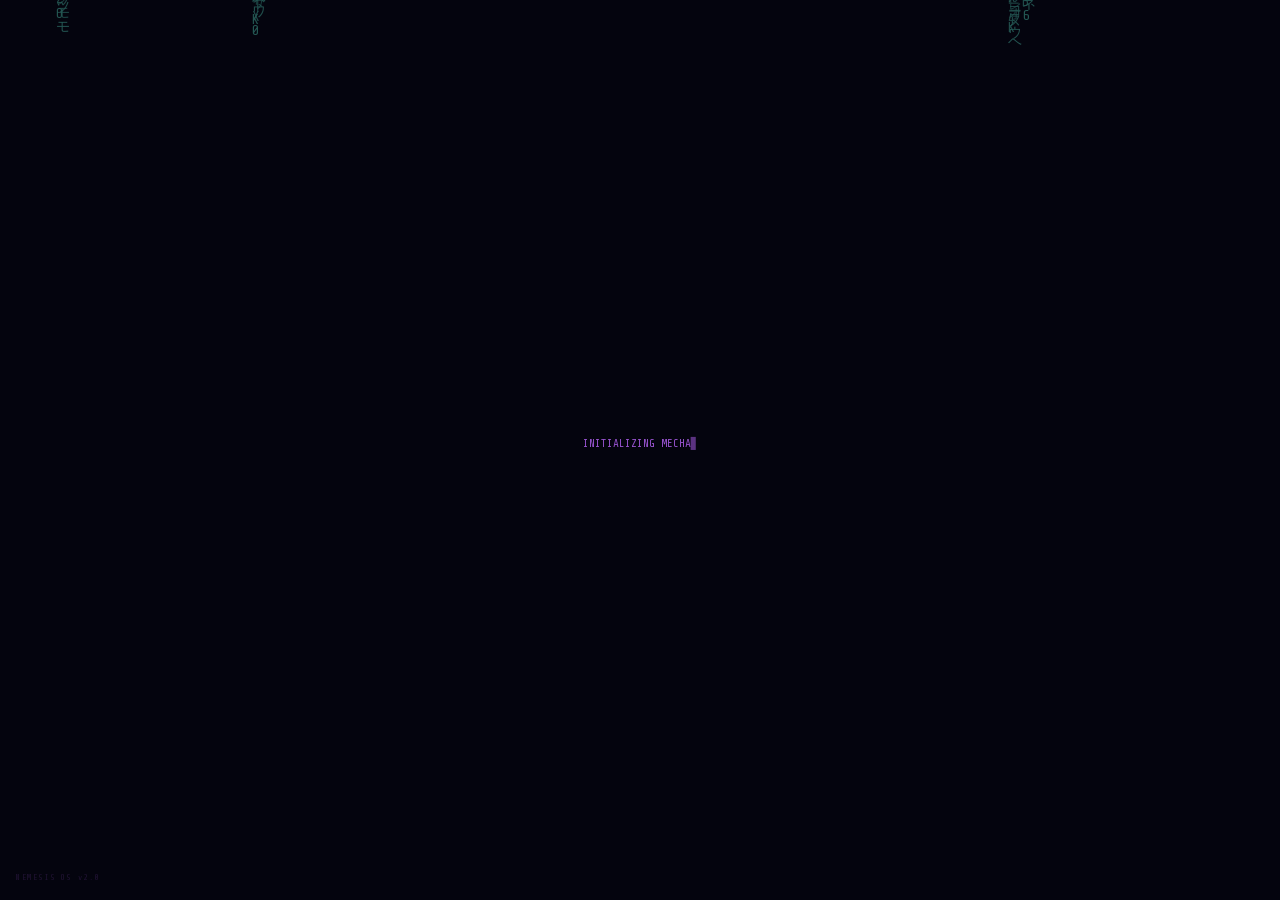
==== commit 10fcb9cf: "Instant AI CHAT - no delays, no boot sequence" ====
--- a/index.html
+++ b/index.html
@@ -1 +1 @@
-<!DOCTYPE html><html lang="en" class="orbitron_12c7fc6b-module__tjCNAG__variable rajdhani_329ef0ca-module__ANHrVW__variable share_tech_mono_cd2cbfe7-module__booiCq__variable"><head><meta charSet="utf-8"/><meta name="viewport" content="width=device-width, initial-scale=1"/><link rel="preload" href="/_next/static/media/0acc7fdf55eb3220-s.p.12o-f1.6qra-s.woff2" as="font" crossorigin="" type="font/woff2"/><link rel="preload" href="/_next/static/media/278cbb97e75e04e2-s.p.0.yvvm36aa76d.woff2" as="font" crossorigin="" type="font/woff2"/><link rel="preload" href="/_next/static/media/3206eb66b875a5b3-s.p.0newl065t398d.woff2" as="font" crossorigin="" type="font/woff2"/><link rel="preload" href="/_next/static/media/a079e02bba5bf7ab-s.p.0.s85e2kacc1m.woff2" as="font" crossorigin="" type="font/woff2"/><link rel="preload" href="/_next/static/media/a10c617c9026098c-s.p.0nz5b083iggxh.woff2" as="font" crossorigin="" type="font/woff2"/><link rel="preload" href="/_next/static/media/c9bd7381a27f2960-s.p.0nt9ayxdmqydo.woff2" as="font" crossorigin="" type="font/woff2"/><link rel="preload" href="/_next/static/media/d23f31b94ad01e54-s.p.091biwio0g5wn.woff2" as="font" crossorigin="" type="font/woff2"/><link rel="stylesheet" href="/_next/static/chunks/0s0ulbk55.sdp.css" data-precedence="next"/><link rel="preload" as="script" fetchPriority="low" href="/_next/static/chunks/0abc~x~12yxkt.js"/><script src="/_next/static/chunks/0del-dxq96_rc.js" async=""></script><script src="/_next/static/chunks/09r2ac3xx~wq2.js" async=""></script><script src="/_next/static/chunks/turbopack-107rloo05.ynr.js" async=""></script><script src="/_next/static/chunks/0kx0-ttb9t0ro.js" async=""></script><script src="/_next/static/chunks/0unv4gw-.ps_c.js" async=""></script><script src="/_next/static/chunks/0jz-hna0ylg8m.js" async=""></script><meta name="next-size-adjust" content=""/><title>MECHA TERMINAL // DYE GUY // PORTFOLIO</title><meta name="description" content="Tactical JRPG mecha terminal portfolio — DYE GUY command interface."/><meta property="og:title" content="MECHA TERMINAL // DYE GUY // PORTFOLIO"/><meta property="og:description" content="Tactical JRPG mecha terminal portfolio — DYE GUY command interface."/><meta property="og:url" content="https://mecha-terminal.vercel.app/"/><meta property="og:site_name" content="MECHA TERMINAL"/><meta property="og:locale" content="en_US"/><meta property="og:image" content="https://mecha-terminal.vercel.app/assets/og-image.png"/><meta property="og:image:width" content="1200"/><meta property="og:image:height" content="630"/><meta property="og:image:alt" content="MECHA TERMINAL — DYE GUY Portfolio"/><meta property="og:type" content="website"/><meta name="twitter:card" content="summary_large_image"/><meta name="twitter:creator" content="@devouryourenemies"/><meta name="twitter:title" content="MECHA TERMINAL // DYE GUY // PORTFOLIO"/><meta name="twitter:description" content="Tactical JRPG mecha terminal portfolio — DYE GUY command interface."/><meta name="twitter:image" content="https://mecha-terminal.vercel.app/assets/og-image.png"/><link rel="icon" href="/favicon.ico?favicon.0x3dzn~oxb6tn.ico" sizes="256x256" type="image/x-icon"/><link rel="icon" href="/favicon.svg" type="image/svg+xml"/><script src="/_next/static/chunks/03~yq9q893hmn.js" noModule=""></script></head><body><div hidden=""><!--$--><!--/$--></div><div id="announcements" aria-live="polite" class="sr-only"></div><div class="fixed inset-0 z-[99999] flex flex-col items-center justify-center bg-[#050510]" style="font-family:&#x27;Courier New&#x27;, monospace"><div class="flex flex-col items-center gap-4"><div style="position:fixed;bottom:40px;right:48px;width:24px;height:24px;border:2px solid rgba(187,102,255,0.15);border-top-color:#bb66ff;border-radius:50%;animation:p3-spin 1s linear infinite"></div><div class="text-[11px] tracking-[0.3em] text-[#bb66ff]/60">Now Loading...</div></div><div class="fixed bottom-4 left-4 text-[8px] font-mono tracking-[0.2em]" style="color:rgba(187,102,255,0.15)">NEMESIS OS v2.0</div></div><!--$--><!--/$--><script src="/_next/static/chunks/0abc~x~12yxkt.js" id="_R_" async=""></script><script>(self.__next_f=self.__next_f||[]).push([0])</script><script>self.__next_f.push([1,"1:\"$Sreact.fragment\"\n2:I[58513,[\"/_next/static/chunks/0kx0-ttb9t0ro.js\",\"/_next/static/chunks/0unv4gw-.ps_c.js\"],\"default\"]\n3:I[83625,[\"/_next/static/chunks/0kx0-ttb9t0ro.js\",\"/_next/static/chunks/0unv4gw-.ps_c.js\"],\"default\"]\n4:I[60677,[\"/_next/static/chunks/0kx0-ttb9t0ro.js\",\"/_next/static/chunks/0unv4gw-.ps_c.js\"],\"\"]\n5:I[63841,[\"/_next/static/chunks/0kx0-ttb9t0ro.js\",\"/_next/static/chunks/0unv4gw-.ps_c.js\"],\"ClientPageRoot\"]\n6:I[1079,[\"/_next/static/chunks/0kx0-ttb9t0ro.js\",\"/_next/static/chunks/0unv4gw-.ps_c.js\",\"/_next/static/chunks/0jz-hna0ylg8m.js\"],\"default\"]\n9:I[64023,[\"/_next/static/chunks/0kx0-ttb9t0ro.js\",\"/_next/static/chunks/0unv4gw-.ps_c.js\"],\"OutletBoundary\"]\na:\"$Sreact.suspense\"\nc:I[64023,[\"/_next/static/chunks/0kx0-ttb9t0ro.js\",\"/_next/static/chunks/0unv4gw-.ps_c.js\"],\"ViewportBoundary\"]\ne:I[64023,[\"/_next/static/chunks/0kx0-ttb9t0ro.js\",\"/_next/static/chunks/0unv4gw-.ps_c.js\"],\"MetadataBoundary\"]\n10:I[16319,[\"/_next/static/chunks/0kx0-ttb9t0ro.js\",\"/_next/static/chunks/0unv4gw-.ps_c.js\"],\"default\",1]\n:HL[\"/_next/static/chunks/0s0ulbk55.sdp.css\",\"style\"]\n:HL[\"/_next/static/media/0acc7fdf55eb3220-s.p.12o-f1.6qra-s.woff2\",\"font\",{\"crossOrigin\":\"\",\"type\":\"font/woff2\"}]\n:HL[\"/_next/static/media/278cbb97e75e04e2-s.p.0.yvvm36aa76d.woff2\",\"font\",{\"crossOrigin\":\"\",\"type\":\"font/woff2\"}]\n:HL[\"/_next/static/media/3206eb66b875a5b3-s.p.0newl065t398d.woff2\",\"font\",{\"crossOrigin\":\"\",\"type\":\"font/woff2\"}]\n:HL[\"/_next/static/media/a079e02bba5bf7ab-s.p.0.s85e2kacc1m.woff2\",\"font\",{\"crossOrigin\":\"\",\"type\":\"font/woff2\"}]\n:HL[\"/_next/static/media/a10c617c9026098c-s.p.0nz5b083iggxh.woff2\",\"font\",{\"crossOrigin\":\"\",\"type\":\"font/woff2\"}]\n:HL[\"/_next/static/media/c9bd7381a27f2960-s.p.0nt9ayxdmqydo.woff2\",\"font\",{\"crossOrigin\":\"\",\"type\":\"font/woff2\"}]\n:HL[\"/_next/static/media/d23f31b94ad01e54-s.p.091biwio0g5wn.woff2\",\"font\",{\"crossOrigin\":\"\",\"type\":\"font/woff2\"}]\n"])</script><script>self.__next_f.push([1,"0:{\"P\":null,\"c\":[\"\",\"\"],\"q\":\"\",\"i\":false,\"f\":[[[\"\",{\"children\":[\"__PAGE__\",{}]},\"$undefined\",\"$undefined\",16],[[\"$\",\"$1\",\"c\",{\"children\":[[[\"$\",\"link\",\"0\",{\"rel\":\"stylesheet\",\"href\":\"/_next/static/chunks/0s0ulbk55.sdp.css\",\"precedence\":\"next\",\"crossOrigin\":\"$undefined\",\"nonce\":\"$undefined\"}],[\"$\",\"script\",\"script-0\",{\"src\":\"/_next/static/chunks/0kx0-ttb9t0ro.js\",\"async\":true,\"nonce\":\"$undefined\"}],[\"$\",\"script\",\"script-1\",{\"src\":\"/_next/static/chunks/0unv4gw-.ps_c.js\",\"async\":true,\"nonce\":\"$undefined\"}]],[\"$\",\"html\",null,{\"lang\":\"en\",\"className\":\"orbitron_12c7fc6b-module__tjCNAG__variable rajdhani_329ef0ca-module__ANHrVW__variable share_tech_mono_cd2cbfe7-module__booiCq__variable\",\"children\":[\"$\",\"body\",null,{\"children\":[[\"$\",\"div\",null,{\"id\":\"announcements\",\"aria-live\":\"polite\",\"className\":\"sr-only\"}],[\"$\",\"$L2\",null,{\"parallelRouterKey\":\"children\",\"error\":\"$undefined\",\"errorStyles\":\"$undefined\",\"errorScripts\":\"$undefined\",\"template\":[\"$\",\"$L3\",null,{}],\"templateStyles\":\"$undefined\",\"templateScripts\":\"$undefined\",\"notFound\":[[[\"$\",\"title\",null,{\"children\":\"404: This page could not be found.\"}],[\"$\",\"div\",null,{\"style\":{\"fontFamily\":\"system-ui,\\\"Segoe UI\\\",Roboto,Helvetica,Arial,sans-serif,\\\"Apple Color Emoji\\\",\\\"Segoe UI Emoji\\\"\",\"height\":\"100vh\",\"textAlign\":\"center\",\"display\":\"flex\",\"flexDirection\":\"column\",\"alignItems\":\"center\",\"justifyContent\":\"center\"},\"children\":[\"$\",\"div\",null,{\"children\":[[\"$\",\"style\",null,{\"dangerouslySetInnerHTML\":{\"__html\":\"body{color:#000;background:#fff;margin:0}.next-error-h1{border-right:1px solid rgba(0,0,0,.3)}@media (prefers-color-scheme:dark){body{color:#fff;background:#000}.next-error-h1{border-right:1px solid rgba(255,255,255,.3)}}\"}}],[\"$\",\"h1\",null,{\"className\":\"next-error-h1\",\"style\":{\"display\":\"inline-block\",\"margin\":\"0 20px 0 0\",\"padding\":\"0 23px 0 0\",\"fontSize\":24,\"fontWeight\":500,\"verticalAlign\":\"top\",\"lineHeight\":\"49px\"},\"children\":404}],[\"$\",\"div\",null,{\"style\":{\"display\":\"inline-block\"},\"children\":[\"$\",\"h2\",null,{\"style\":{\"fontSize\":14,\"fontWeight\":400,\"lineHeight\":\"49px\",\"margin\":0},\"children\":\"This page could not be found.\"}]}]]}]}]],[]],\"forbidden\":\"$undefined\",\"unauthorized\":\"$undefined\"}],[\"$\",\"$L4\",null,{\"id\":\"schema-person\",\"type\":\"application/ld+json\",\"dangerouslySetInnerHTML\":{\"__html\":\"{\\\"@context\\\":\\\"https://schema.org\\\",\\\"@type\\\":\\\"Person\\\",\\\"name\\\":\\\"DYE GUY\\\",\\\"alternateName\\\":\\\"DevourYourEnemies\\\",\\\"url\\\":\\\"https://mecha-terminal.vercel.app\\\",\\\"jobTitle\\\":\\\"Graphics \u0026 CGI Artist / Video Editor \u0026 VFX / Web Designer\\\",\\\"description\\\":\\\"Tactical JRPG mecha terminal portfolio — DYE GUY command interface.\\\",\\\"sameAs\\\":[\\\"https://dyedesign.xyz\\\"]}\"}}],[\"$\",\"$L4\",null,{\"id\":\"sw-register\",\"strategy\":\"afterInteractive\",\"dangerouslySetInnerHTML\":{\"__html\":\"\\nif ('serviceWorker' in navigator) {\\n  window.addEventListener('load', () =\u003e {\\n    navigator.serviceWorker.register('/sw.js');\\n  });\\n}\"}}]]}]}]]}],{\"children\":[[\"$\",\"$1\",\"c\",{\"children\":[[\"$\",\"$L5\",null,{\"Component\":\"$6\",\"serverProvidedParams\":{\"searchParams\":{},\"params\":{},\"promises\":[\"$@7\",\"$@8\"]}}],[[\"$\",\"script\",\"script-0\",{\"src\":\"/_next/static/chunks/0jz-hna0ylg8m.js\",\"async\":true,\"nonce\":\"$undefined\"}]],[\"$\",\"$L9\",null,{\"children\":[\"$\",\"$a\",null,{\"name\":\"Next.MetadataOutlet\",\"children\":\"$@b\"}]}]]}],{},null,false,null]},null,false,null],[\"$\",\"$1\",\"h\",{\"children\":[null,[\"$\",\"$Lc\",null,{\"children\":\"$Ld\"}],[\"$\",\"div\",null,{\"hidden\":true,\"children\":[\"$\",\"$Le\",null,{\"children\":[\"$\",\"$a\",null,{\"name\":\"Next.Metadata\",\"children\":\"$Lf\"}]}]}],[\"$\",\"meta\",null,{\"name\":\"next-size-adjust\",\"content\":\"\"}]]}],false]],\"m\":\"$undefined\",\"G\":[\"$10\",[[\"$\",\"link\",\"0\",{\"rel\":\"stylesheet\",\"href\":\"/_next/static/chunks/0s0ulbk55.sdp.css\",\"precedence\":\"next\",\"crossOrigin\":\"$undefined\",\"nonce\":\"$undefined\"}]]],\"S\":true,\"h\":null,\"s\":\"$undefined\",\"l\":\"$undefined\",\"p\":\"$undefined\",\"d\":\"$undefined\",\"b\":\"uMV1f7smKmDUZWOV3Lssd\"}\n"])</script><script>self.__next_f.push([1,"7:{}\n8:\"$0:f:0:1:1:children:0:props:children:0:props:serverProvidedParams:params\"\n"])</script><script>self.__next_f.push([1,"d:[[\"$\",\"meta\",\"0\",{\"charSet\":\"utf-8\"}],[\"$\",\"meta\",\"1\",{\"name\":\"viewport\",\"content\":\"width=device-width, initial-scale=1\"}]]\n"])</script><script>self.__next_f.push([1,"11:I[77959,[\"/_next/static/chunks/0kx0-ttb9t0ro.js\",\"/_next/static/chunks/0unv4gw-.ps_c.js\"],\"IconMark\"]\nb:null\n"])</script><script>self.__next_f.push([1,"f:[[\"$\",\"title\",\"0\",{\"children\":\"MECHA TERMINAL // DYE GUY // PORTFOLIO\"}],[\"$\",\"meta\",\"1\",{\"name\":\"description\",\"content\":\"Tactical JRPG mecha terminal portfolio — DYE GUY command interface.\"}],[\"$\",\"meta\",\"2\",{\"property\":\"og:title\",\"content\":\"MECHA TERMINAL // DYE GUY // PORTFOLIO\"}],[\"$\",\"meta\",\"3\",{\"property\":\"og:description\",\"content\":\"Tactical JRPG mecha terminal portfolio — DYE GUY command interface.\"}],[\"$\",\"meta\",\"4\",{\"property\":\"og:url\",\"content\":\"https://mecha-terminal.vercel.app/\"}],[\"$\",\"meta\",\"5\",{\"property\":\"og:site_name\",\"content\":\"MECHA TERMINAL\"}],[\"$\",\"meta\",\"6\",{\"property\":\"og:locale\",\"content\":\"en_US\"}],[\"$\",\"meta\",\"7\",{\"property\":\"og:image\",\"content\":\"https://mecha-terminal.vercel.app/assets/og-image.png\"}],[\"$\",\"meta\",\"8\",{\"property\":\"og:image:width\",\"content\":\"1200\"}],[\"$\",\"meta\",\"9\",{\"property\":\"og:image:height\",\"content\":\"630\"}],[\"$\",\"meta\",\"10\",{\"property\":\"og:image:alt\",\"content\":\"MECHA TERMINAL — DYE GUY Portfolio\"}],[\"$\",\"meta\",\"11\",{\"property\":\"og:type\",\"content\":\"website\"}],[\"$\",\"meta\",\"12\",{\"name\":\"twitter:card\",\"content\":\"summary_large_image\"}],[\"$\",\"meta\",\"13\",{\"name\":\"twitter:creator\",\"content\":\"@devouryourenemies\"}],[\"$\",\"meta\",\"14\",{\"name\":\"twitter:title\",\"content\":\"MECHA TERMINAL // DYE GUY // PORTFOLIO\"}],[\"$\",\"meta\",\"15\",{\"name\":\"twitter:description\",\"content\":\"Tactical JRPG mecha terminal portfolio — DYE GUY command interface.\"}],[\"$\",\"meta\",\"16\",{\"name\":\"twitter:image\",\"content\":\"https://mecha-terminal.vercel.app/assets/og-image.png\"}],[\"$\",\"link\",\"17\",{\"rel\":\"icon\",\"href\":\"/favicon.ico?favicon.0x3dzn~oxb6tn.ico\",\"sizes\":\"256x256\",\"type\":\"image/x-icon\"}],[\"$\",\"link\",\"18\",{\"rel\":\"icon\",\"href\":\"/favicon.svg\",\"type\":\"image/svg+xml\"}],[\"$\",\"$L11\",\"19\",{}]]\n"])</script></body></html>+<!DOCTYPE html><html lang="en" class="orbitron_12c7fc6b-module__tjCNAG__variable rajdhani_329ef0ca-module__ANHrVW__variable share_tech_mono_cd2cbfe7-module__booiCq__variable"><head><meta charSet="utf-8"/><meta name="viewport" content="width=device-width, initial-scale=1"/><link rel="preload" href="/_next/static/media/0acc7fdf55eb3220-s.p.12o-f1.6qra-s.woff2" as="font" crossorigin="" type="font/woff2"/><link rel="preload" href="/_next/static/media/278cbb97e75e04e2-s.p.0.yvvm36aa76d.woff2" as="font" crossorigin="" type="font/woff2"/><link rel="preload" href="/_next/static/media/3206eb66b875a5b3-s.p.0newl065t398d.woff2" as="font" crossorigin="" type="font/woff2"/><link rel="preload" href="/_next/static/media/a079e02bba5bf7ab-s.p.0.s85e2kacc1m.woff2" as="font" crossorigin="" type="font/woff2"/><link rel="preload" href="/_next/static/media/a10c617c9026098c-s.p.0nz5b083iggxh.woff2" as="font" crossorigin="" type="font/woff2"/><link rel="preload" href="/_next/static/media/c9bd7381a27f2960-s.p.0nt9ayxdmqydo.woff2" as="font" crossorigin="" type="font/woff2"/><link rel="preload" href="/_next/static/media/d23f31b94ad01e54-s.p.091biwio0g5wn.woff2" as="font" crossorigin="" type="font/woff2"/><link rel="stylesheet" href="/_next/static/chunks/0bsbl5nti98fj.css" data-precedence="next"/><link rel="preload" as="script" fetchPriority="low" href="/_next/static/chunks/0abc~x~12yxkt.js"/><script src="/_next/static/chunks/0del-dxq96_rc.js" async=""></script><script src="/_next/static/chunks/09r2ac3xx~wq2.js" async=""></script><script src="/_next/static/chunks/turbopack-107rloo05.ynr.js" async=""></script><script src="/_next/static/chunks/0kx0-ttb9t0ro.js" async=""></script><script src="/_next/static/chunks/0unv4gw-.ps_c.js" async=""></script><script src="/_next/static/chunks/0p_89x~o3~6zs.js" async=""></script><meta name="next-size-adjust" content=""/><title>MECHA TERMINAL // DYE GUY // PORTFOLIO</title><meta name="description" content="Tactical JRPG mecha terminal portfolio — DYE GUY command interface."/><meta property="og:title" content="MECHA TERMINAL // DYE GUY // PORTFOLIO"/><meta property="og:description" content="Tactical JRPG mecha terminal portfolio — DYE GUY command interface."/><meta property="og:url" content="https://mecha-terminal.vercel.app/"/><meta property="og:site_name" content="MECHA TERMINAL"/><meta property="og:locale" content="en_US"/><meta property="og:image" content="https://mecha-terminal.vercel.app/assets/og-image.png"/><meta property="og:image:width" content="1200"/><meta property="og:image:height" content="630"/><meta property="og:image:alt" content="MECHA TERMINAL — DYE GUY Portfolio"/><meta property="og:type" content="website"/><meta name="twitter:card" content="summary_large_image"/><meta name="twitter:creator" content="@devouryourenemies"/><meta name="twitter:title" content="MECHA TERMINAL // DYE GUY // PORTFOLIO"/><meta name="twitter:description" content="Tactical JRPG mecha terminal portfolio — DYE GUY command interface."/><meta name="twitter:image" content="https://mecha-terminal.vercel.app/assets/og-image.png"/><link rel="icon" href="/favicon.ico?favicon.0x3dzn~oxb6tn.ico" sizes="256x256" type="image/x-icon"/><link rel="icon" href="/favicon.svg" type="image/svg+xml"/><script src="/_next/static/chunks/03~yq9q893hmn.js" noModule=""></script></head><body><div hidden=""><!--$--><!--/$--></div><div id="announcements" aria-live="polite" class="sr-only"></div><div class="fixed inset-0 z-[99999] flex flex-col items-center justify-center bg-[#050510]" style="font-family:&#x27;Courier New&#x27;, monospace"><div class="flex flex-col items-center gap-4"><div style="position:fixed;bottom:40px;right:48px;width:24px;height:24px;border:2px solid rgba(187,102,255,0.15);border-top-color:#bb66ff;border-radius:50%;animation:p3-spin 1s linear infinite"></div><div class="text-[11px] tracking-[0.3em] text-[#bb66ff]/60">Now Loading...</div></div><div class="fixed bottom-4 left-4 text-[8px] font-mono tracking-[0.2em]" style="color:rgba(187,102,255,0.15)">NEMESIS OS v2.0</div></div><!--$--><!--/$--><script src="/_next/static/chunks/0abc~x~12yxkt.js" id="_R_" async=""></script><script>(self.__next_f=self.__next_f||[]).push([0])</script><script>self.__next_f.push([1,"1:\"$Sreact.fragment\"\n2:I[58513,[\"/_next/static/chunks/0kx0-ttb9t0ro.js\",\"/_next/static/chunks/0unv4gw-.ps_c.js\"],\"default\"]\n3:I[83625,[\"/_next/static/chunks/0kx0-ttb9t0ro.js\",\"/_next/static/chunks/0unv4gw-.ps_c.js\"],\"default\"]\n4:I[60677,[\"/_next/static/chunks/0kx0-ttb9t0ro.js\",\"/_next/static/chunks/0unv4gw-.ps_c.js\"],\"\"]\n5:I[63841,[\"/_next/static/chunks/0kx0-ttb9t0ro.js\",\"/_next/static/chunks/0unv4gw-.ps_c.js\"],\"ClientPageRoot\"]\n6:I[1079,[\"/_next/static/chunks/0kx0-ttb9t0ro.js\",\"/_next/static/chunks/0unv4gw-.ps_c.js\",\"/_next/static/chunks/0p_89x~o3~6zs.js\"],\"default\"]\n9:I[64023,[\"/_next/static/chunks/0kx0-ttb9t0ro.js\",\"/_next/static/chunks/0unv4gw-.ps_c.js\"],\"OutletBoundary\"]\na:\"$Sreact.suspense\"\nc:I[64023,[\"/_next/static/chunks/0kx0-ttb9t0ro.js\",\"/_next/static/chunks/0unv4gw-.ps_c.js\"],\"ViewportBoundary\"]\ne:I[64023,[\"/_next/static/chunks/0kx0-ttb9t0ro.js\",\"/_next/static/chunks/0unv4gw-.ps_c.js\"],\"MetadataBoundary\"]\n10:I[16319,[\"/_next/static/chunks/0kx0-ttb9t0ro.js\",\"/_next/static/chunks/0unv4gw-.ps_c.js\"],\"default\",1]\n:HL[\"/_next/static/chunks/0bsbl5nti98fj.css\",\"style\"]\n:HL[\"/_next/static/media/0acc7fdf55eb3220-s.p.12o-f1.6qra-s.woff2\",\"font\",{\"crossOrigin\":\"\",\"type\":\"font/woff2\"}]\n:HL[\"/_next/static/media/278cbb97e75e04e2-s.p.0.yvvm36aa76d.woff2\",\"font\",{\"crossOrigin\":\"\",\"type\":\"font/woff2\"}]\n:HL[\"/_next/static/media/3206eb66b875a5b3-s.p.0newl065t398d.woff2\",\"font\",{\"crossOrigin\":\"\",\"type\":\"font/woff2\"}]\n:HL[\"/_next/static/media/a079e02bba5bf7ab-s.p.0.s85e2kacc1m.woff2\",\"font\",{\"crossOrigin\":\"\",\"type\":\"font/woff2\"}]\n:HL[\"/_next/static/media/a10c617c9026098c-s.p.0nz5b083iggxh.woff2\",\"font\",{\"crossOrigin\":\"\",\"type\":\"font/woff2\"}]\n:HL[\"/_next/static/media/c9bd7381a27f2960-s.p.0nt9ayxdmqydo.woff2\",\"font\",{\"crossOrigin\":\"\",\"type\":\"font/woff2\"}]\n:HL[\"/_next/static/media/d23f31b94ad01e54-s.p.091biwio0g5wn.woff2\",\"font\",{\"crossOrigin\":\"\",\"type\":\"font/woff2\"}]\n"])</script><script>self.__next_f.push([1,"0:{\"P\":null,\"c\":[\"\",\"\"],\"q\":\"\",\"i\":false,\"f\":[[[\"\",{\"children\":[\"__PAGE__\",{}]},\"$undefined\",\"$undefined\",16],[[\"$\",\"$1\",\"c\",{\"children\":[[[\"$\",\"link\",\"0\",{\"rel\":\"stylesheet\",\"href\":\"/_next/static/chunks/0bsbl5nti98fj.css\",\"precedence\":\"next\",\"crossOrigin\":\"$undefined\",\"nonce\":\"$undefined\"}],[\"$\",\"script\",\"script-0\",{\"src\":\"/_next/static/chunks/0kx0-ttb9t0ro.js\",\"async\":true,\"nonce\":\"$undefined\"}],[\"$\",\"script\",\"script-1\",{\"src\":\"/_next/static/chunks/0unv4gw-.ps_c.js\",\"async\":true,\"nonce\":\"$undefined\"}]],[\"$\",\"html\",null,{\"lang\":\"en\",\"className\":\"orbitron_12c7fc6b-module__tjCNAG__variable rajdhani_329ef0ca-module__ANHrVW__variable share_tech_mono_cd2cbfe7-module__booiCq__variable\",\"children\":[\"$\",\"body\",null,{\"children\":[[\"$\",\"div\",null,{\"id\":\"announcements\",\"aria-live\":\"polite\",\"className\":\"sr-only\"}],[\"$\",\"$L2\",null,{\"parallelRouterKey\":\"children\",\"error\":\"$undefined\",\"errorStyles\":\"$undefined\",\"errorScripts\":\"$undefined\",\"template\":[\"$\",\"$L3\",null,{}],\"templateStyles\":\"$undefined\",\"templateScripts\":\"$undefined\",\"notFound\":[[[\"$\",\"title\",null,{\"children\":\"404: This page could not be found.\"}],[\"$\",\"div\",null,{\"style\":{\"fontFamily\":\"system-ui,\\\"Segoe UI\\\",Roboto,Helvetica,Arial,sans-serif,\\\"Apple Color Emoji\\\",\\\"Segoe UI Emoji\\\"\",\"height\":\"100vh\",\"textAlign\":\"center\",\"display\":\"flex\",\"flexDirection\":\"column\",\"alignItems\":\"center\",\"justifyContent\":\"center\"},\"children\":[\"$\",\"div\",null,{\"children\":[[\"$\",\"style\",null,{\"dangerouslySetInnerHTML\":{\"__html\":\"body{color:#000;background:#fff;margin:0}.next-error-h1{border-right:1px solid rgba(0,0,0,.3)}@media (prefers-color-scheme:dark){body{color:#fff;background:#000}.next-error-h1{border-right:1px solid rgba(255,255,255,.3)}}\"}}],[\"$\",\"h1\",null,{\"className\":\"next-error-h1\",\"style\":{\"display\":\"inline-block\",\"margin\":\"0 20px 0 0\",\"padding\":\"0 23px 0 0\",\"fontSize\":24,\"fontWeight\":500,\"verticalAlign\":\"top\",\"lineHeight\":\"49px\"},\"children\":404}],[\"$\",\"div\",null,{\"style\":{\"display\":\"inline-block\"},\"children\":[\"$\",\"h2\",null,{\"style\":{\"fontSize\":14,\"fontWeight\":400,\"lineHeight\":\"49px\",\"margin\":0},\"children\":\"This page could not be found.\"}]}]]}]}]],[]],\"forbidden\":\"$undefined\",\"unauthorized\":\"$undefined\"}],[\"$\",\"$L4\",null,{\"id\":\"schema-person\",\"type\":\"application/ld+json\",\"dangerouslySetInnerHTML\":{\"__html\":\"{\\\"@context\\\":\\\"https://schema.org\\\",\\\"@type\\\":\\\"Person\\\",\\\"name\\\":\\\"DYE GUY\\\",\\\"alternateName\\\":\\\"DevourYourEnemies\\\",\\\"url\\\":\\\"https://mecha-terminal.vercel.app\\\",\\\"jobTitle\\\":\\\"Graphics \u0026 CGI Artist / Video Editor \u0026 VFX / Web Designer\\\",\\\"description\\\":\\\"Tactical JRPG mecha terminal portfolio — DYE GUY command interface.\\\",\\\"sameAs\\\":[\\\"https://dyedesign.xyz\\\"]}\"}}],[\"$\",\"$L4\",null,{\"id\":\"sw-register\",\"strategy\":\"afterInteractive\",\"dangerouslySetInnerHTML\":{\"__html\":\"\\nif ('serviceWorker' in navigator) {\\n  window.addEventListener('load', () =\u003e {\\n    navigator.serviceWorker.register('/sw.js');\\n  });\\n}\"}}]]}]}]]}],{\"children\":[[\"$\",\"$1\",\"c\",{\"children\":[[\"$\",\"$L5\",null,{\"Component\":\"$6\",\"serverProvidedParams\":{\"searchParams\":{},\"params\":{},\"promises\":[\"$@7\",\"$@8\"]}}],[[\"$\",\"script\",\"script-0\",{\"src\":\"/_next/static/chunks/0p_89x~o3~6zs.js\",\"async\":true,\"nonce\":\"$undefined\"}]],[\"$\",\"$L9\",null,{\"children\":[\"$\",\"$a\",null,{\"name\":\"Next.MetadataOutlet\",\"children\":\"$@b\"}]}]]}],{},null,false,null]},null,false,null],[\"$\",\"$1\",\"h\",{\"children\":[null,[\"$\",\"$Lc\",null,{\"children\":\"$Ld\"}],[\"$\",\"div\",null,{\"hidden\":true,\"children\":[\"$\",\"$Le\",null,{\"children\":[\"$\",\"$a\",null,{\"name\":\"Next.Metadata\",\"children\":\"$Lf\"}]}]}],[\"$\",\"meta\",null,{\"name\":\"next-size-adjust\",\"content\":\"\"}]]}],false]],\"m\":\"$undefined\",\"G\":[\"$10\",[[\"$\",\"link\",\"0\",{\"rel\":\"stylesheet\",\"href\":\"/_next/static/chunks/0bsbl5nti98fj.css\",\"precedence\":\"next\",\"crossOrigin\":\"$undefined\",\"nonce\":\"$undefined\"}]]],\"S\":true,\"h\":null,\"s\":\"$undefined\",\"l\":\"$undefined\",\"p\":\"$undefined\",\"d\":\"$undefined\",\"b\":\"HIeA2-4Fg2OJwbJhbqbwL\"}\n"])</script><script>self.__next_f.push([1,"7:{}\n8:\"$0:f:0:1:1:children:0:props:children:0:props:serverProvidedParams:params\"\n"])</script><script>self.__next_f.push([1,"d:[[\"$\",\"meta\",\"0\",{\"charSet\":\"utf-8\"}],[\"$\",\"meta\",\"1\",{\"name\":\"viewport\",\"content\":\"width=device-width, initial-scale=1\"}]]\n"])</script><script>self.__next_f.push([1,"11:I[77959,[\"/_next/static/chunks/0kx0-ttb9t0ro.js\",\"/_next/static/chunks/0unv4gw-.ps_c.js\"],\"IconMark\"]\nb:null\n"])</script><script>self.__next_f.push([1,"f:[[\"$\",\"title\",\"0\",{\"children\":\"MECHA TERMINAL // DYE GUY // PORTFOLIO\"}],[\"$\",\"meta\",\"1\",{\"name\":\"description\",\"content\":\"Tactical JRPG mecha terminal portfolio — DYE GUY command interface.\"}],[\"$\",\"meta\",\"2\",{\"property\":\"og:title\",\"content\":\"MECHA TERMINAL // DYE GUY // PORTFOLIO\"}],[\"$\",\"meta\",\"3\",{\"property\":\"og:description\",\"content\":\"Tactical JRPG mecha terminal portfolio — DYE GUY command interface.\"}],[\"$\",\"meta\",\"4\",{\"property\":\"og:url\",\"content\":\"https://mecha-terminal.vercel.app/\"}],[\"$\",\"meta\",\"5\",{\"property\":\"og:site_name\",\"content\":\"MECHA TERMINAL\"}],[\"$\",\"meta\",\"6\",{\"property\":\"og:locale\",\"content\":\"en_US\"}],[\"$\",\"meta\",\"7\",{\"property\":\"og:image\",\"content\":\"https://mecha-terminal.vercel.app/assets/og-image.png\"}],[\"$\",\"meta\",\"8\",{\"property\":\"og:image:width\",\"content\":\"1200\"}],[\"$\",\"meta\",\"9\",{\"property\":\"og:image:height\",\"content\":\"630\"}],[\"$\",\"meta\",\"10\",{\"property\":\"og:image:alt\",\"content\":\"MECHA TERMINAL — DYE GUY Portfolio\"}],[\"$\",\"meta\",\"11\",{\"property\":\"og:type\",\"content\":\"website\"}],[\"$\",\"meta\",\"12\",{\"name\":\"twitter:card\",\"content\":\"summary_large_image\"}],[\"$\",\"meta\",\"13\",{\"name\":\"twitter:creator\",\"content\":\"@devouryourenemies\"}],[\"$\",\"meta\",\"14\",{\"name\":\"twitter:title\",\"content\":\"MECHA TERMINAL // DYE GUY // PORTFOLIO\"}],[\"$\",\"meta\",\"15\",{\"name\":\"twitter:description\",\"content\":\"Tactical JRPG mecha terminal portfolio — DYE GUY command interface.\"}],[\"$\",\"meta\",\"16\",{\"name\":\"twitter:image\",\"content\":\"https://mecha-terminal.vercel.app/assets/og-image.png\"}],[\"$\",\"link\",\"17\",{\"rel\":\"icon\",\"href\":\"/favicon.ico?favicon.0x3dzn~oxb6tn.ico\",\"sizes\":\"256x256\",\"type\":\"image/x-icon\"}],[\"$\",\"link\",\"18\",{\"rel\":\"icon\",\"href\":\"/favicon.svg\",\"type\":\"image/svg+xml\"}],[\"$\",\"$L11\",\"19\",{}]]\n"])</script></body></html>
--- a/_next/static/chunks/0bsbl5nti98fj.css
+++ b/_next/static/chunks/0bsbl5nti98fj.css
@@ -0,0 +1,4 @@
+@font-face{font-family:Orbitron;font-style:normal;font-weight:400;font-display:swap;src:url(../media/0acc7fdf55eb3220-s.p.12o-f1.6qra-s.woff2)format("woff2");unicode-range:U+??,U+131,U+152-153,U+2BB-2BC,U+2C6,U+2DA,U+2DC,U+304,U+308,U+329,U+2000-206F,U+20AC,U+2122,U+2191,U+2193,U+2212,U+2215,U+FEFF,U+FFFD}@font-face{font-family:Orbitron;font-style:normal;font-weight:600;font-display:swap;src:url(../media/0acc7fdf55eb3220-s.p.12o-f1.6qra-s.woff2)format("woff2");unicode-range:U+??,U+131,U+152-153,U+2BB-2BC,U+2C6,U+2DA,U+2DC,U+304,U+308,U+329,U+2000-206F,U+20AC,U+2122,U+2191,U+2193,U+2212,U+2215,U+FEFF,U+FFFD}@font-face{font-family:Orbitron;font-style:normal;font-weight:700;font-display:swap;src:url(../media/0acc7fdf55eb3220-s.p.12o-f1.6qra-s.woff2)format("woff2");unicode-range:U+??,U+131,U+152-153,U+2BB-2BC,U+2C6,U+2DA,U+2DC,U+304,U+308,U+329,U+2000-206F,U+20AC,U+2122,U+2191,U+2193,U+2212,U+2215,U+FEFF,U+FFFD}@font-face{font-family:Orbitron;font-style:normal;font-weight:900;font-display:swap;src:url(../media/0acc7fdf55eb3220-s.p.12o-f1.6qra-s.woff2)format("woff2");unicode-range:U+??,U+131,U+152-153,U+2BB-2BC,U+2C6,U+2DA,U+2DC,U+304,U+308,U+329,U+2000-206F,U+20AC,U+2122,U+2191,U+2193,U+2212,U+2215,U+FEFF,U+FFFD}@font-face{font-family:Orbitron Fallback;src:local(Arial);ascent-override:81.5%;descent-override:19.59%;line-gap-override:0.0%;size-adjust:124.05%}.orbitron_12c7fc6b-module__tjCNAG__className{font-family:Orbitron,Orbitron Fallback;font-style:normal}.orbitron_12c7fc6b-module__tjCNAG__variable{--font-heading:"Orbitron", "Orbitron Fallback"}
+@font-face{font-family:Rajdhani;font-style:normal;font-weight:300;font-display:swap;src:url(../media/2eb68ca3218a02cb-s.0.pr~y15nbo5c.woff2)format("woff2");unicode-range:U+900-97F,U+1CD0-1CF9,U+200C-200D,U+20A8,U+20B9,U+20F0,U+25CC,U+A830-A839,U+A8E0-A8FF,U+11B00-11B09}@font-face{font-family:Rajdhani;font-style:normal;font-weight:300;font-display:swap;src:url(../media/b42ec850a5800c72-s.0g37a-ht2qjy5.woff2)format("woff2");unicode-range:U+100-2BA,U+2BD-2C5,U+2C7-2CC,U+2CE-2D7,U+2DD-2FF,U+304,U+308,U+329,U+1D00-1DBF,U+1E00-1E9F,U+1EF2-1EFF,U+2020,U+20A0-20AB,U+20AD-20C0,U+2113,U+2C60-2C7F,U+A720-A7FF}@font-face{font-family:Rajdhani;font-style:normal;font-weight:300;font-display:swap;src:url(../media/a10c617c9026098c-s.p.0nz5b083iggxh.woff2)format("woff2");unicode-range:U+??,U+131,U+152-153,U+2BB-2BC,U+2C6,U+2DA,U+2DC,U+304,U+308,U+329,U+2000-206F,U+20AC,U+2122,U+2191,U+2193,U+2212,U+2215,U+FEFF,U+FFFD}@font-face{font-family:Rajdhani;font-style:normal;font-weight:400;font-display:swap;src:url(../media/906d1c14d86e79d2-s.0-i1s-24qk5t1.woff2)format("woff2");unicode-range:U+900-97F,U+1CD0-1CF9,U+200C-200D,U+20A8,U+20B9,U+20F0,U+25CC,U+A830-A839,U+A8E0-A8FF,U+11B00-11B09}@font-face{font-family:Rajdhani;font-style:normal;font-weight:400;font-display:swap;src:url(../media/dc822924a6b60314-s.03-5x1y2wcd2m.woff2)format("woff2");unicode-range:U+100-2BA,U+2BD-2C5,U+2C7-2CC,U+2CE-2D7,U+2DD-2FF,U+304,U+308,U+329,U+1D00-1DBF,U+1E00-1E9F,U+1EF2-1EFF,U+2020,U+20A0-20AB,U+20AD-20C0,U+2113,U+2C60-2C7F,U+A720-A7FF}@font-face{font-family:Rajdhani;font-style:normal;font-weight:400;font-display:swap;src:url(../media/278cbb97e75e04e2-s.p.0.yvvm36aa76d.woff2)format("woff2");unicode-range:U+??,U+131,U+152-153,U+2BB-2BC,U+2C6,U+2DA,U+2DC,U+304,U+308,U+329,U+2000-206F,U+20AC,U+2122,U+2191,U+2193,U+2212,U+2215,U+FEFF,U+FFFD}@font-face{font-family:Rajdhani;font-style:normal;font-weight:500;font-display:swap;src:url(../media/e9924293c1dc5ea7-s.0z0a7anmcprth.woff2)format("woff2");unicode-range:U+900-97F,U+1CD0-1CF9,U+200C-200D,U+20A8,U+20B9,U+20F0,U+25CC,U+A830-A839,U+A8E0-A8FF,U+11B00-11B09}@font-face{font-family:Rajdhani;font-style:normal;font-weight:500;font-display:swap;src:url(../media/10bd139a632d728f-s.05k2ert78.0_h.woff2)format("woff2");unicode-range:U+100-2BA,U+2BD-2C5,U+2C7-2CC,U+2CE-2D7,U+2DD-2FF,U+304,U+308,U+329,U+1D00-1DBF,U+1E00-1E9F,U+1EF2-1EFF,U+2020,U+20A0-20AB,U+20AD-20C0,U+2113,U+2C60-2C7F,U+A720-A7FF}@font-face{font-family:Rajdhani;font-style:normal;font-weight:500;font-display:swap;src:url(../media/a079e02bba5bf7ab-s.p.0.s85e2kacc1m.woff2)format("woff2");unicode-range:U+??,U+131,U+152-153,U+2BB-2BC,U+2C6,U+2DA,U+2DC,U+304,U+308,U+329,U+2000-206F,U+20AC,U+2122,U+2191,U+2193,U+2212,U+2215,U+FEFF,U+FFFD}@font-face{font-family:Rajdhani;font-style:normal;font-weight:600;font-display:swap;src:url(../media/65c1f6eb17b9caea-s.0c8m9.w4oy~1r.woff2)format("woff2");unicode-range:U+900-97F,U+1CD0-1CF9,U+200C-200D,U+20A8,U+20B9,U+20F0,U+25CC,U+A830-A839,U+A8E0-A8FF,U+11B00-11B09}@font-face{font-family:Rajdhani;font-style:normal;font-weight:600;font-display:swap;src:url(../media/124b7a75a76bd55c-s.0h_k275rw8img.woff2)format("woff2");unicode-range:U+100-2BA,U+2BD-2C5,U+2C7-2CC,U+2CE-2D7,U+2DD-2FF,U+304,U+308,U+329,U+1D00-1DBF,U+1E00-1E9F,U+1EF2-1EFF,U+2020,U+20A0-20AB,U+20AD-20C0,U+2113,U+2C60-2C7F,U+A720-A7FF}@font-face{font-family:Rajdhani;font-style:normal;font-weight:600;font-display:swap;src:url(../media/d23f31b94ad01e54-s.p.091biwio0g5wn.woff2)format("woff2");unicode-range:U+??,U+131,U+152-153,U+2BB-2BC,U+2C6,U+2DA,U+2DC,U+304,U+308,U+329,U+2000-206F,U+20AC,U+2122,U+2191,U+2193,U+2212,U+2215,U+FEFF,U+FFFD}@font-face{font-family:Rajdhani;font-style:normal;font-weight:700;font-display:swap;src:url(../media/63e49db46351d020-s.0ta1d1gw2mpw9.woff2)format("woff2");unicode-range:U+900-97F,U+1CD0-1CF9,U+200C-200D,U+20A8,U+20B9,U+20F0,U+25CC,U+A830-A839,U+A8E0-A8FF,U+11B00-11B09}@font-face{font-family:Rajdhani;font-style:normal;font-weight:700;font-display:swap;src:url(../media/35f9213b86bccda4-s.0-a587c3ipsmj.woff2)format("woff2");unicode-range:U+100-2BA,U+2BD-2C5,U+2C7-2CC,U+2CE-2D7,U+2DD-2FF,U+304,U+308,U+329,U+1D00-1DBF,U+1E00-1E9F,U+1EF2-1EFF,U+2020,U+20A0-20AB,U+20AD-20C0,U+2113,U+2C60-2C7F,U+A720-A7FF}@font-face{font-family:Rajdhani;font-style:normal;font-weight:700;font-display:swap;src:url(../media/3206eb66b875a5b3-s.p.0newl065t398d.woff2)format("woff2");unicode-range:U+??,U+131,U+152-153,U+2BB-2BC,U+2C6,U+2DA,U+2DC,U+304,U+308,U+329,U+2000-206F,U+20AC,U+2122,U+2191,U+2193,U+2212,U+2215,U+FEFF,U+FFFD}@font-face{font-family:Rajdhani Fallback;src:local(Arial);ascent-override:102.12%;descent-override:37.99%;line-gap-override:0.0%;size-adjust:91.07%}.rajdhani_329ef0ca-module__ANHrVW__className{font-family:Rajdhani,Rajdhani Fallback;font-style:normal}.rajdhani_329ef0ca-module__ANHrVW__variable{--font-sans:"Rajdhani", "Rajdhani Fallback"}
+@font-face{font-family:Share Tech Mono;font-style:normal;font-weight:400;font-display:swap;src:url(../media/c9bd7381a27f2960-s.p.0nt9ayxdmqydo.woff2)format("woff2");unicode-range:U+??,U+131,U+152-153,U+2BB-2BC,U+2C6,U+2DA,U+2DC,U+304,U+308,U+329,U+2000-206F,U+20AC,U+2122,U+2191,U+2193,U+2212,U+2215,U+FEFF,U+FFFD}@font-face{font-family:Share Tech Mono Fallback;src:local(Arial);ascent-override:73.06%;descent-override:19.98%;line-gap-override:0.0%;size-adjust:121.13%}.share_tech_mono_cd2cbfe7-module__booiCq__className{font-family:Share Tech Mono,Share Tech Mono Fallback;font-style:normal;font-weight:400}.share_tech_mono_cd2cbfe7-module__booiCq__variable{--font-mono:"Share Tech Mono", "Share Tech Mono Fallback"}
+@layer properties{@supports (((-webkit-hyphens:none)) and (not (margin-trim:inline))) or ((-moz-orient:inline) and (not (color:rgb(from red r g b)))){*,:before,:after,::backdrop{--tw-translate-x:0;--tw-translate-y:0;--tw-translate-z:0;--tw-rotate-x:initial;--tw-rotate-y:initial;--tw-rotate-z:initial;--tw-skew-x:initial;--tw-skew-y:initial;--tw-space-y-reverse:0;--tw-border-style:solid;--tw-gradient-position:initial;--tw-gradient-from:#0000;--tw-gradient-via:#0000;--tw-gradient-to:#0000;--tw-gradient-stops:initial;--tw-gradient-via-stops:initial;--tw-gradient-from-position:0%;--tw-gradient-via-position:50%;--tw-gradient-to-position:100%;--tw-leading:initial;--tw-font-weight:initial;--tw-tracking:initial;--tw-shadow:0 0 #0000;--tw-shadow-color:initial;--tw-shadow-alpha:100%;--tw-inset-shadow:0 0 #0000;--tw-inset-shadow-color:initial;--tw-inset-shadow-alpha:100%;--tw-ring-color:initial;--tw-ring-shadow:0 0 #0000;--tw-inset-ring-color:initial;--tw-inset-ring-shadow:0 0 #0000;--tw-ring-inset:initial;--tw-ring-offset-width:0px;--tw-ring-offset-color:#fff;--tw-ring-offset-shadow:0 0 #0000;--tw-outline-style:solid;--tw-blur:initial;--tw-brightness:initial;--tw-contrast:initial;--tw-grayscale:initial;--tw-hue-rotate:initial;--tw-invert:initial;--tw-opacity:initial;--tw-saturate:initial;--tw-sepia:initial;--tw-drop-shadow:initial;--tw-drop-shadow-color:initial;--tw-drop-shadow-alpha:100%;--tw-drop-shadow-size:initial;--tw-backdrop-blur:initial;--tw-backdrop-brightness:initial;--tw-backdrop-contrast:initial;--tw-backdrop-grayscale:initial;--tw-backdrop-hue-rotate:initial;--tw-backdrop-invert:initial;--tw-backdrop-opacity:initial;--tw-backdrop-saturate:initial;--tw-backdrop-sepia:initial;--tw-duration:initial;--tw-ease:initial}}}@layer theme{:root,:host{--font-sans:"Rajdhani", "Arial", sans-serif;--font-mono:"Share Tech Mono", "Courier New", monospace;--color-black:#000;--color-white:#fff;--spacing:.25rem;--container-xs:20rem;--container-2xl:42rem;--container-4xl:56rem;--text-xs:.75rem;--text-xs--line-height:calc(1 / .75);--text-sm:.875rem;--text-sm--line-height:calc(1.25 / .875);--text-base:1rem;--text-base--line-height:calc(1.5 / 1);--text-lg:1.125rem;--text-lg--line-height:calc(1.75 / 1.125);--text-xl:1.25rem;--text-xl--line-height:calc(1.75 / 1.25);--text-2xl:1.5rem;--text-2xl--line-height:calc(2 / 1.5);--text-3xl:1.875rem;--text-3xl--line-height:calc(2.25 / 1.875);--text-4xl:2.25rem;--text-4xl--line-height:calc(2.5 / 2.25);--text-5xl:3rem;--text-5xl--line-height:1;--font-weight-medium:500;--font-weight-semibold:600;--font-weight-bold:700;--tracking-wide:.025em;--tracking-wider:.05em;--tracking-widest:.1em;--leading-tight:1.25;--leading-relaxed:1.625;--radius-sm:.25rem;--radius-md:.375rem;--radius-lg:.5rem;--ease-out:cubic-bezier(0, 0, .2, 1);--ease-in-out:cubic-bezier(.4, 0, .2, 1);--animate-pulse:pulse 2s cubic-bezier(.4, 0, .6, 1) infinite;--blur-sm:8px;--aspect-video:16 / 9;--default-transition-duration:.15s;--default-transition-timing-function:cubic-bezier(.4, 0, .2, 1);--default-font-family:"Rajdhani", "Arial", sans-serif;--default-mono-font-family:"Share Tech Mono", "Courier New", monospace;--color-mecha-bg:#191b26;--color-mecha-purple:#9d4edd;--color-mecha-purple-bright:#c77dff;--color-mecha-text-primary:#e4ccff;--font-heading:"Orbitron", "Rajdhani", sans-serif}}@layer base{*,:after,:before,::backdrop{box-sizing:border-box;border:0 solid;margin:0;padding:0}::file-selector-button{box-sizing:border-box;border:0 solid;margin:0;padding:0}html,:host{-webkit-text-size-adjust:100%;tab-size:4;line-height:1.5;font-family:var(--default-font-family,ui-sans-serif, system-ui, sans-serif, "Apple Color Emoji", "Segoe UI Emoji", "Segoe UI Symbol", "Noto Color Emoji");font-feature-settings:var(--default-font-feature-settings,normal);font-variation-settings:var(--default-font-variation-settings,normal);-webkit-tap-highlight-color:transparent}hr{height:0;color:inherit;border-top-width:1px}abbr:where([title]){-webkit-text-decoration:underline dotted;text-decoration:underline dotted}h1,h2,h3,h4,h5,h6{font-size:inherit;font-weight:inherit}a{color:inherit;-webkit-text-decoration:inherit;-webkit-text-decoration:inherit;-webkit-text-decoration:inherit;-webkit-text-decoration:inherit;text-decoration:inherit}b,strong{font-weight:bolder}code,kbd,samp,pre{font-family:var(--default-mono-font-family,ui-monospace, SFMono-Regular, Menlo, Monaco, Consolas, "Liberation Mono", "Courier New", monospace);font-feature-settings:var(--default-mono-font-feature-settings,normal);font-variation-settings:var(--default-mono-font-variation-settings,normal);font-size:1em}small{font-size:80%}sub,sup{vertical-align:baseline;font-size:75%;line-height:0;position:relative}sub{bottom:-.25em}sup{top:-.5em}table{text-indent:0;border-color:inherit;border-collapse:collapse}:-moz-focusring{outline:auto}progress{vertical-align:baseline}summary{display:list-item}ol,ul,menu{list-style:none}img,svg,video,canvas,audio,iframe,embed,object{vertical-align:middle;display:block}img,video{max-width:100%;height:auto}button,input,select,optgroup,textarea{font:inherit;font-feature-settings:inherit;font-variation-settings:inherit;letter-spacing:inherit;color:inherit;opacity:1;background-color:#0000;border-radius:0}::file-selector-button{font:inherit;font-feature-settings:inherit;font-variation-settings:inherit;letter-spacing:inherit;color:inherit;opacity:1;background-color:#0000;border-radius:0}:where(select:is([multiple],[size])) optgroup{font-weight:bolder}:where(select:is([multiple],[size])) optgroup option{padding-inline-start:20px}::file-selector-button{margin-inline-end:4px}::placeholder{opacity:1}@supports (not ((-webkit-appearance:-apple-pay-button))) or (contain-intrinsic-size:1px){::placeholder{color:currentColor}@supports (color:color-mix(in lab, red, red)){::placeholder{color:color-mix(in oklab, currentcolor 50%, transparent)}}}textarea{resize:vertical}::-webkit-search-decoration{-webkit-appearance:none}::-webkit-date-and-time-value{min-height:1lh;text-align:inherit}::-webkit-datetime-edit{display:inline-flex}::-webkit-datetime-edit-fields-wrapper{padding:0}::-webkit-datetime-edit{padding-block:0}::-webkit-datetime-edit-year-field{padding-block:0}::-webkit-datetime-edit-month-field{padding-block:0}::-webkit-datetime-edit-day-field{padding-block:0}::-webkit-datetime-edit-hour-field{padding-block:0}::-webkit-datetime-edit-minute-field{padding-block:0}::-webkit-datetime-edit-second-field{padding-block:0}::-webkit-datetime-edit-millisecond-field{padding-block:0}::-webkit-datetime-edit-meridiem-field{padding-block:0}::-webkit-calendar-picker-indicator{line-height:1}:-moz-ui-invalid{box-shadow:none}button,input:where([type=button],[type=reset],[type=submit]){appearance:button}::file-selector-button{appearance:button}::-webkit-inner-spin-button{height:auto}::-webkit-outer-spin-button{height:auto}[hidden]:where(:not([hidden=until-found])){display:none!important}}@layer components;@layer utilities{.pointer-events-none{pointer-events:none}.invisible{visibility:hidden}.visible{visibility:visible}.sr-only{clip-path:inset(50%);white-space:nowrap;border-width:0;width:1px;height:1px;margin:-1px;padding:0;position:absolute;overflow:hidden}.absolute{position:absolute}.fixed{position:fixed}.relative{position:relative}.static{position:static}.inset-0{inset:calc(var(--spacing) * 0)}.-top-10{top:calc(var(--spacing) * -10)}.top-0{top:calc(var(--spacing) * 0)}.top-1\/2{top:50%}.right-0{right:calc(var(--spacing) * 0)}.bottom-0{bottom:calc(var(--spacing) * 0)}.bottom-4{bottom:calc(var(--spacing) * 4)}.bottom-6{bottom:calc(var(--spacing) * 6)}.bottom-28{bottom:calc(var(--spacing) * 28)}.bottom-full{bottom:100%}.left-0{left:calc(var(--spacing) * 0)}.left-1\/2{left:50%}.left-4{left:calc(var(--spacing) * 4)}.z-0{z-index:0}.z-5{z-index:5}.z-10{z-index:10}.z-20{z-index:20}.z-25{z-index:25}.z-30{z-index:30}.z-40{z-index:40}.z-50{z-index:50}.z-\[100\]{z-index:100}.z-\[99999\]{z-index:99999}.container{width:100%}@media (min-width:40rem){.container{max-width:40rem}}@media (min-width:48rem){.container{max-width:48rem}}@media (min-width:64rem){.container{max-width:64rem}}@media (min-width:80rem){.container{max-width:80rem}}@media (min-width:96rem){.container{max-width:96rem}}.mx-auto{margin-inline:auto}.mt-1{margin-top:calc(var(--spacing) * 1)}.mt-2{margin-top:calc(var(--spacing) * 2)}.mt-3{margin-top:calc(var(--spacing) * 3)}.mt-8{margin-top:calc(var(--spacing) * 8)}.mt-auto{margin-top:auto}.mb-0\.5{margin-bottom:calc(var(--spacing) * .5)}.mb-1{margin-bottom:calc(var(--spacing) * 1)}.mb-2{margin-bottom:calc(var(--spacing) * 2)}.mb-3{margin-bottom:calc(var(--spacing) * 3)}.mb-4{margin-bottom:calc(var(--spacing) * 4)}.mb-6{margin-bottom:calc(var(--spacing) * 6)}.ml-0\.5{margin-left:calc(var(--spacing) * .5)}.ml-1{margin-left:calc(var(--spacing) * 1)}.ml-2{margin-left:calc(var(--spacing) * 2)}.ml-auto{margin-left:auto}.block{display:block}.flex{display:flex}.grid{display:grid}.hidden{display:none}.inline{display:inline}.inline-block{display:inline-block}.table{display:table}.aspect-square{aspect-ratio:1}.aspect-video{aspect-ratio:var(--aspect-video)}.h-0{height:calc(var(--spacing) * 0)}.h-0\.5{height:calc(var(--spacing) * .5)}.h-1{height:calc(var(--spacing) * 1)}.h-1\.5{height:calc(var(--spacing) * 1.5)}.h-2{height:calc(var(--spacing) * 2)}.h-3{height:calc(var(--spacing) * 3)}.h-4{height:calc(var(--spacing) * 4)}.h-6{height:calc(var(--spacing) * 6)}.h-8{height:calc(var(--spacing) * 8)}.h-9{height:calc(var(--spacing) * 9)}.h-11{height:calc(var(--spacing) * 11)}.h-12{height:calc(var(--spacing) * 12)}.h-16{height:calc(var(--spacing) * 16)}.h-20{height:calc(var(--spacing) * 20)}.h-32{height:calc(var(--spacing) * 32)}.h-\[2px\]{height:2px}.h-\[12px\]{height:12px}.h-\[14px\]{height:14px}.h-\[18px\]{height:18px}.h-\[28px\]{height:28px}.h-\[44px\]{height:44px}.h-\[60px\]{height:60px}.h-\[120px\]{height:120px}.h-dvh{height:100dvh}.h-full{height:100%}.max-h-\[85vh\]{max-height:85vh}.max-h-\[90vh\]{max-height:90vh}.min-h-0{min-height:calc(var(--spacing) * 0)}.min-h-\[24px\]{min-height:24px}.min-h-\[28px\]{min-height:28px}.min-h-\[44px\]{min-height:44px}.min-h-\[48px\]{min-height:48px}.min-h-\[60px\]{min-height:60px}.min-h-\[200px\]{min-height:200px}.w-0{width:calc(var(--spacing) * 0)}.w-0\.5{width:calc(var(--spacing) * .5)}.w-1\.5{width:calc(var(--spacing) * 1.5)}.w-2{width:calc(var(--spacing) * 2)}.w-4{width:calc(var(--spacing) * 4)}.w-5{width:calc(var(--spacing) * 5)}.w-6{width:calc(var(--spacing) * 6)}.w-7{width:calc(var(--spacing) * 7)}.w-8{width:calc(var(--spacing) * 8)}.w-9{width:calc(var(--spacing) * 9)}.w-12{width:calc(var(--spacing) * 12)}.w-16{width:calc(var(--spacing) * 16)}.w-20{width:calc(var(--spacing) * 20)}.w-24{width:calc(var(--spacing) * 24)}.w-32{width:calc(var(--spacing) * 32)}.w-\[6px\]{width:6px}.w-\[8px\]{width:8px}.w-\[14px\]{width:14px}.w-\[18px\]{width:18px}.w-\[240px\]{width:240px}.w-\[260px\]{width:260px}.w-full{width:100%}.max-w-2xl{max-width:var(--container-2xl)}.max-w-4xl{max-width:var(--container-4xl)}.max-w-\[80vw\]{max-width:80vw}.max-w-\[90vw\]{max-width:90vw}.max-w-xs{max-width:var(--container-xs)}.min-w-0{min-width:calc(var(--spacing) * 0)}.min-w-\[44px\]{min-width:44px}.min-w-\[160px\]{min-width:160px}.min-w-\[240px\]{min-width:240px}.min-w-\[260px\]{min-width:260px}.flex-1{flex:1}.flex-shrink{flex-shrink:1}.flex-shrink-0,.shrink-0{flex-shrink:0}.border-collapse{border-collapse:collapse}.-translate-x-1\/2{--tw-translate-x:calc(calc(1 / 2 * 100%) * -1);translate:var(--tw-translate-x) var(--tw-translate-y)}.-translate-y-1\/2{--tw-translate-y:calc(calc(1 / 2 * 100%) * -1);translate:var(--tw-translate-x) var(--tw-translate-y)}.transform{transform:var(--tw-rotate-x,) var(--tw-rotate-y,) var(--tw-rotate-z,) var(--tw-skew-x,) var(--tw-skew-y,)}.animate-pulse{animation:var(--animate-pulse)}.cursor-e-resize{cursor:e-resize}.cursor-grab{cursor:grab}.cursor-pointer{cursor:pointer}.cursor-s-resize{cursor:s-resize}.cursor-se-resize{cursor:se-resize}.resize{resize:both}.resize-none{resize:none}.appearance-none{appearance:none}.grid-cols-2{grid-template-columns:repeat(2,minmax(0,1fr))}.flex-col{flex-direction:column}.flex-wrap{flex-wrap:wrap}.items-center{align-items:center}.items-end{align-items:flex-end}.justify-around{justify-content:space-around}.justify-between{justify-content:space-between}.justify-center{justify-content:center}.justify-end{justify-content:flex-end}.gap-0{gap:calc(var(--spacing) * 0)}.gap-0\.5{gap:calc(var(--spacing) * .5)}.gap-1{gap:calc(var(--spacing) * 1)}.gap-1\.5{gap:calc(var(--spacing) * 1.5)}.gap-2{gap:calc(var(--spacing) * 2)}.gap-3{gap:calc(var(--spacing) * 3)}.gap-4{gap:calc(var(--spacing) * 4)}.gap-\[1px\]{gap:1px}.gap-\[3px\]{gap:3px}:where(.space-y-1>:not(:last-child)){--tw-space-y-reverse:0;margin-block-start:calc(calc(var(--spacing) * 1) * var(--tw-space-y-reverse));margin-block-end:calc(calc(var(--spacing) * 1) * calc(1 - var(--tw-space-y-reverse)))}:where(.space-y-2>:not(:last-child)){--tw-space-y-reverse:0;margin-block-start:calc(calc(var(--spacing) * 2) * var(--tw-space-y-reverse));margin-block-end:calc(calc(var(--spacing) * 2) * calc(1 - var(--tw-space-y-reverse)))}:where(.space-y-3>:not(:last-child)){--tw-space-y-reverse:0;margin-block-start:calc(calc(var(--spacing) * 3) * var(--tw-space-y-reverse));margin-block-end:calc(calc(var(--spacing) * 3) * calc(1 - var(--tw-space-y-reverse)))}:where(.space-y-4>:not(:last-child)){--tw-space-y-reverse:0;margin-block-start:calc(calc(var(--spacing) * 4) * var(--tw-space-y-reverse));margin-block-end:calc(calc(var(--spacing) * 4) * calc(1 - var(--tw-space-y-reverse)))}:where(.space-y-6>:not(:last-child)){--tw-space-y-reverse:0;margin-block-start:calc(calc(var(--spacing) * 6) * var(--tw-space-y-reverse));margin-block-end:calc(calc(var(--spacing) * 6) * calc(1 - var(--tw-space-y-reverse)))}.truncate{text-overflow:ellipsis;white-space:nowrap;overflow:hidden}.overflow-hidden{overflow:hidden}.overflow-visible{overflow:visible}.overflow-x-auto{overflow-x:auto}.overflow-y-auto{overflow-y:auto}.scroll-smooth{scroll-behavior:smooth}.rounded{border-radius:.25rem}.rounded-full{border-radius:3.40282e38px}.rounded-lg{border-radius:var(--radius-lg)}.rounded-sm{border-radius:var(--radius-sm)}.rounded-t-sm{border-top-left-radius:var(--radius-sm);border-top-right-radius:var(--radius-sm)}.border{border-style:var(--tw-border-style);border-width:1px}.border-0{border-style:var(--tw-border-style);border-width:0}.border-2{border-style:var(--tw-border-style);border-width:2px}.border-t{border-top-style:var(--tw-border-style);border-top-width:1px}.border-r{border-right-style:var(--tw-border-style);border-right-width:1px}.border-b{border-bottom-style:var(--tw-border-style);border-bottom-width:1px}.border-l{border-left-style:var(--tw-border-style);border-left-width:1px}.border-dashed{--tw-border-style:dashed;border-style:dashed}.border-mecha-cyan\/10{border-color:#5ef0d01a;border-color:lab(86.3956% -46.5735 3.26864/.1)}.border-mecha-cyan\/30{border-color:#5ef0d04d;border-color:lab(86.3956% -46.5735 3.26864/.3)}.border-mecha-purple{border-color:#9d4edd}.border-mecha-purple-bright\/60{border-color:#c77dff99;border-color:lab(64.5404% 46.6423 -54.1801/.6)}.border-mecha-purple\/5{border-color:#9d4edd0d;border-color:lab(48.6936% 52.1732 -60.8531/.05)}.border-mecha-purple\/10{border-color:#9d4edd1a;border-color:lab(48.6936% 52.1732 -60.8531/.1)}.border-mecha-purple\/20{border-color:#9d4edd33;border-color:lab(48.6936% 52.1732 -60.8531/.2)}.border-mecha-purple\/30{border-color:#9d4edd4d;border-color:lab(48.6936% 52.1732 -60.8531/.3)}.bg-\[\#0f0f15\]{background-color:#0f0f15}.bg-\[\#08090a\]{background-color:#08090a}.bg-\[\#08090a\]\/95{background-color:#08090af2;background-color:lab(2.42317% -.167772 -.477651/.95)}.bg-\[\#050510\]{background-color:#050510}.bg-black{background-color:var(--color-black)}.bg-black\/20{background-color:#0003}@supports (color:color-mix(in lab, red, red)){.bg-black\/20{background-color:color-mix(in oklab, var(--color-black) 20%, transparent)}}.bg-black\/40{background-color:#0006}@supports (color:color-mix(in lab, red, red)){.bg-black\/40{background-color:color-mix(in oklab, var(--color-black) 40%, transparent)}}.bg-black\/60{background-color:#0009}@supports (color:color-mix(in lab, red, red)){.bg-black\/60{background-color:color-mix(in oklab, var(--color-black) 60%, transparent)}}.bg-black\/70{background-color:#000000b3}@supports (color:color-mix(in lab, red, red)){.bg-black\/70{background-color:color-mix(in oklab, var(--color-black) 70%, transparent)}}.bg-black\/85{background-color:#000000d9}@supports (color:color-mix(in lab, red, red)){.bg-black\/85{background-color:color-mix(in oklab, var(--color-black) 85%, transparent)}}.bg-mecha-bg{background-color:#191b26}.bg-mecha-bg\/80{background-color:#191b26cc;background-color:lab(9.94967% 1.49367 -7.89465/.8)}.bg-mecha-bg\/90{background-color:#191b26e6;background-color:lab(9.94967% 1.49367 -7.89465/.9)}.bg-mecha-card{background-color:#2c2f40}.bg-mecha-card\/50{background-color:#2c2f4080;background-color:lab(19.6758% 2.18982 -11.2463/.5)}.bg-mecha-card\/90{background-color:#2c2f40e6;background-color:lab(19.6758% 2.18982 -11.2463/.9)}.bg-mecha-cyan{background-color:#5ef0d0}.bg-mecha-cyan\/10{background-color:#5ef0d01a;background-color:lab(86.3956% -46.5735 3.26864/.1)}.bg-mecha-cyan\/20{background-color:#5ef0d033;background-color:lab(86.3956% -46.5735 3.26864/.2)}.bg-mecha-green{background-color:#6f6}.bg-mecha-green\/20{background-color:#6f63;background-color:lab(89.6035% -63.9154 58.6736/.2)}.bg-mecha-purple{background-color:#9d4edd}.bg-mecha-purple-bright{background-color:#c77dff}.bg-mecha-purple\/5{background-color:#9d4edd0d;background-color:lab(48.6936% 52.1732 -60.8531/.05)}.bg-mecha-purple\/10{background-color:#9d4edd1a;background-color:lab(48.6936% 52.1732 -60.8531/.1)}.bg-mecha-purple\/20{background-color:#9d4edd33;background-color:lab(48.6936% 52.1732 -60.8531/.2)}.bg-mecha-purple\/40{background-color:#9d4edd66;background-color:lab(48.6936% 52.1732 -60.8531/.4)}.bg-mecha-surface\/80{background-color:#232636cc;background-color:lab(15.4192% 2.11337 -10.9313/.8)}.bg-transparent{background-color:#0000}.bg-white\/10{background-color:#ffffff1a}@supports (color:color-mix(in lab, red, red)){.bg-white\/10{background-color:color-mix(in oklab, var(--color-white) 10%, transparent)}}.bg-white\/20{background-color:#fff3}@supports (color:color-mix(in lab, red, red)){.bg-white\/20{background-color:color-mix(in oklab, var(--color-white) 20%, transparent)}}.bg-gradient-to-t{--tw-gradient-position:to top in oklab;background-image:linear-gradient(var(--tw-gradient-stops))}.from-black\/70{--tw-gradient-from:#000000b3}@supports (color:color-mix(in lab, red, red)){.from-black\/70{--tw-gradient-from:color-mix(in oklab, var(--color-black) 70%, transparent)}}.from-black\/70{--tw-gradient-stops:var(--tw-gradient-via-stops,var(--tw-gradient-position), var(--tw-gradient-from) var(--tw-gradient-from-position), var(--tw-gradient-to) var(--tw-gradient-to-position))}.from-black\/80{--tw-gradient-from:#000c}@supports (color:color-mix(in lab, red, red)){.from-black\/80{--tw-gradient-from:color-mix(in oklab, var(--color-black) 80%, transparent)}}.from-black\/80{--tw-gradient-stops:var(--tw-gradient-via-stops,var(--tw-gradient-position), var(--tw-gradient-from) var(--tw-gradient-from-position), var(--tw-gradient-to) var(--tw-gradient-to-position))}.via-transparent{--tw-gradient-via:transparent;--tw-gradient-via-stops:var(--tw-gradient-position), var(--tw-gradient-from) var(--tw-gradient-from-position), var(--tw-gradient-via) var(--tw-gradient-via-position), var(--tw-gradient-to) var(--tw-gradient-to-position);--tw-gradient-stops:var(--tw-gradient-via-stops)}.to-transparent{--tw-gradient-to:transparent;--tw-gradient-stops:var(--tw-gradient-via-stops,var(--tw-gradient-position), var(--tw-gradient-from) var(--tw-gradient-from-position), var(--tw-gradient-to) var(--tw-gradient-to-position))}.bg-cover{background-size:cover}.bg-center{background-position:50%}.object-contain{object-fit:contain}.object-cover{object-fit:cover}.p-2{padding:calc(var(--spacing) * 2)}.p-3{padding:calc(var(--spacing) * 3)}.p-4{padding:calc(var(--spacing) * 4)}.p-6{padding:calc(var(--spacing) * 6)}.px-1{padding-inline:calc(var(--spacing) * 1)}.px-1\.5{padding-inline:calc(var(--spacing) * 1.5)}.px-2{padding-inline:calc(var(--spacing) * 2)}.px-3{padding-inline:calc(var(--spacing) * 3)}.px-4{padding-inline:calc(var(--spacing) * 4)}.px-5{padding-inline:calc(var(--spacing) * 5)}.py-0\.5{padding-block:calc(var(--spacing) * .5)}.py-1{padding-block:calc(var(--spacing) * 1)}.py-1\.5{padding-block:calc(var(--spacing) * 1.5)}.py-2{padding-block:calc(var(--spacing) * 2)}.py-2\.5{padding-block:calc(var(--spacing) * 2.5)}.py-3{padding-block:calc(var(--spacing) * 3)}.py-4{padding-block:calc(var(--spacing) * 4)}.pt-4{padding-top:calc(var(--spacing) * 4)}.pt-8{padding-top:calc(var(--spacing) * 8)}.pb-2{padding-bottom:calc(var(--spacing) * 2)}.text-center{text-align:center}.text-left{text-align:left}.text-right{text-align:right}.align-middle{vertical-align:middle}.font-heading{font-family:Orbitron,Rajdhani,sans-serif}.font-mono{font-family:Share Tech Mono,Courier New,monospace}.text-2xl{font-size:var(--text-2xl);line-height:var(--tw-leading,var(--text-2xl--line-height))}.text-3xl{font-size:var(--text-3xl);line-height:var(--tw-leading,var(--text-3xl--line-height))}.text-4xl{font-size:var(--text-4xl);line-height:var(--tw-leading,var(--text-4xl--line-height))}.text-5xl{font-size:var(--text-5xl);line-height:var(--tw-leading,var(--text-5xl--line-height))}.text-base{font-size:var(--text-base);line-height:var(--tw-leading,var(--text-base--line-height))}.text-lg{font-size:var(--text-lg);line-height:var(--tw-leading,var(--text-lg--line-height))}.text-sm{font-size:var(--text-sm);line-height:var(--tw-leading,var(--text-sm--line-height))}.text-xl{font-size:var(--text-xl);line-height:var(--tw-leading,var(--text-xl--line-height))}.text-xs{font-size:var(--text-xs);line-height:var(--tw-leading,var(--text-xs--line-height))}.text-\[8px\]{font-size:8px}.text-\[9px\]{font-size:9px}.text-\[10px\]{font-size:10px}.text-\[11px\]{font-size:11px}.text-\[12px\]{font-size:12px}.text-\[13px\]{font-size:13px}.text-\[14px\]{font-size:14px}.text-\[20px\]{font-size:20px}.leading-none{--tw-leading:1;line-height:1}.leading-relaxed{--tw-leading:var(--leading-relaxed);line-height:var(--leading-relaxed)}.leading-tight{--tw-leading:var(--leading-tight);line-height:var(--leading-tight)}.font-bold{--tw-font-weight:var(--font-weight-bold);font-weight:var(--font-weight-bold)}.font-medium{--tw-font-weight:var(--font-weight-medium);font-weight:var(--font-weight-medium)}.font-semibold{--tw-font-weight:var(--font-weight-semibold);font-weight:var(--font-weight-semibold)}.tracking-\[0\.2em\]{--tw-tracking:.2em;letter-spacing:.2em}.tracking-\[0\.3em\]{--tw-tracking:.3em;letter-spacing:.3em}.tracking-\[0\.15em\]{--tw-tracking:.15em;letter-spacing:.15em}.tracking-\[0\.25em\]{--tw-tracking:.25em;letter-spacing:.25em}.tracking-wide{--tw-tracking:var(--tracking-wide);letter-spacing:var(--tracking-wide)}.tracking-wider{--tw-tracking:var(--tracking-wider);letter-spacing:var(--tracking-wider)}.tracking-widest{--tw-tracking:var(--tracking-widest);letter-spacing:var(--tracking-widest)}.text-\[\#50e3c2\]\/80{color:#50e3c2cc;color:lab(81.9049% -46.6324 4.08429/.8)}.text-\[\#666\]{color:#666}.text-\[\#aabbcc\]{color:#abc}.text-\[\#aabbcc\]\/70{color:#aabbccb3;color:lab(74.969% -3.39863 -10.6966/.7)}.text-\[\#bb66ff\]\/40{color:#b6f6;color:lab(58.6429% 54.5298 -63.648/.4)}.text-\[\#bb66ff\]\/60{color:#b6f9;color:lab(58.6429% 54.5298 -63.648/.6)}.text-\[\#bb66ff\]\/80{color:#b6fc;color:lab(58.6429% 54.5298 -63.648/.8)}.text-mecha-cyan{color:#5ef0d0}.text-mecha-cyan\/80{color:#5ef0d0cc;color:lab(86.3956% -46.5735 3.26864/.8)}.text-mecha-green{color:#6f6}.text-mecha-purple-bright{color:#c77dff}.text-mecha-purple-bright\/60{color:#c77dff99;color:lab(64.5404% 46.6423 -54.1801/.6)}.text-mecha-purple-light{color:#b57cf0}.text-mecha-text-dim{color:#a8b0c8}.text-mecha-text-dim\/40{color:#a8b0c866;color:lab(71.7834% .814557 -13.2616/.4)}.text-mecha-text-dim\/50{color:#a8b0c880;color:lab(71.7834% .814557 -13.2616/.5)}.text-mecha-text-dim\/60{color:#a8b0c899;color:lab(71.7834% .814557 -13.2616/.6)}.text-mecha-text-dim\/80{color:#a8b0c8cc;color:lab(71.7834% .814557 -13.2616/.8)}.text-mecha-text-primary{color:#e4ccff}.text-white{color:var(--color-white)}.text-white\/60{color:#fff9}@supports (color:color-mix(in lab, red, red)){.text-white\/60{color:color-mix(in oklab, var(--color-white) 60%, transparent)}}.uppercase{text-transform:uppercase}.opacity-0{opacity:0}.opacity-60{opacity:.6}.opacity-80{opacity:.8}.opacity-100{opacity:1}.opacity-\[0\.04\]{opacity:.04}.opacity-\[0\.035\]{opacity:.035}.mix-blend-overlay{mix-blend-mode:overlay}.mix-blend-screen{mix-blend-mode:screen}.shadow-2xl{--tw-shadow:0 25px 50px -12px var(--tw-shadow-color,#00000040);box-shadow:var(--tw-inset-shadow), var(--tw-inset-ring-shadow), var(--tw-ring-offset-shadow), var(--tw-ring-shadow), var(--tw-shadow)}.shadow-\[0_0_0_1px_rgba\(80\,227\,194\,0\.3\)\]{--tw-shadow:0 0 0 1px var(--tw-shadow-color,#50e3c24d);box-shadow:var(--tw-inset-shadow), var(--tw-inset-ring-shadow), var(--tw-ring-offset-shadow), var(--tw-ring-shadow), var(--tw-shadow)}.shadow-\[0_0_8px_rgba\(80\,227\,194\,0\.2\)\]{--tw-shadow:0 0 8px var(--tw-shadow-color,#50e3c233);box-shadow:var(--tw-inset-shadow), var(--tw-inset-ring-shadow), var(--tw-ring-offset-shadow), var(--tw-ring-shadow), var(--tw-shadow)}.ring{--tw-ring-shadow:var(--tw-ring-inset,) 0 0 0 calc(1px + var(--tw-ring-offset-width)) var(--tw-ring-color,currentcolor);box-shadow:var(--tw-inset-shadow), var(--tw-inset-ring-shadow), var(--tw-ring-offset-shadow), var(--tw-ring-shadow), var(--tw-shadow)}.outline{outline-style:var(--tw-outline-style);outline-width:1px}.blur{--tw-blur:blur(8px);filter:var(--tw-blur,) var(--tw-brightness,) var(--tw-contrast,) var(--tw-grayscale,) var(--tw-hue-rotate,) var(--tw-invert,) var(--tw-saturate,) var(--tw-sepia,) var(--tw-drop-shadow,)}.drop-shadow-\[0_0_6px_rgba\(187\,102\,255\,0\.5\)\]{--tw-drop-shadow-size:drop-shadow(0 0 6px var(--tw-drop-shadow-color,#bb66ff80));--tw-drop-shadow:var(--tw-drop-shadow-size);filter:var(--tw-blur,) var(--tw-brightness,) var(--tw-contrast,) var(--tw-grayscale,) var(--tw-hue-rotate,) var(--tw-invert,) var(--tw-saturate,) var(--tw-sepia,) var(--tw-drop-shadow,)}.filter{filter:var(--tw-blur,) var(--tw-brightness,) var(--tw-contrast,) var(--tw-grayscale,) var(--tw-hue-rotate,) var(--tw-invert,) var(--tw-saturate,) var(--tw-sepia,) var(--tw-drop-shadow,)}.backdrop-blur-sm{--tw-backdrop-blur:blur(var(--blur-sm));-webkit-backdrop-filter:var(--tw-backdrop-blur,) var(--tw-backdrop-brightness,) var(--tw-backdrop-contrast,) var(--tw-backdrop-grayscale,) var(--tw-backdrop-hue-rotate,) var(--tw-backdrop-invert,) var(--tw-backdrop-opacity,) var(--tw-backdrop-saturate,) var(--tw-backdrop-sepia,);backdrop-filter:var(--tw-backdrop-blur,) var(--tw-backdrop-brightness,) var(--tw-backdrop-contrast,) var(--tw-backdrop-grayscale,) var(--tw-backdrop-hue-rotate,) var(--tw-backdrop-invert,) var(--tw-backdrop-opacity,) var(--tw-backdrop-saturate,) var(--tw-backdrop-sepia,)}.backdrop-filter{-webkit-backdrop-filter:var(--tw-backdrop-blur,) var(--tw-backdrop-brightness,) var(--tw-backdrop-contrast,) var(--tw-backdrop-grayscale,) var(--tw-backdrop-hue-rotate,) var(--tw-backdrop-invert,) var(--tw-backdrop-opacity,) var(--tw-backdrop-saturate,) var(--tw-backdrop-sepia,);backdrop-filter:var(--tw-backdrop-blur,) var(--tw-backdrop-brightness,) var(--tw-backdrop-contrast,) var(--tw-backdrop-grayscale,) var(--tw-backdrop-hue-rotate,) var(--tw-backdrop-invert,) var(--tw-backdrop-opacity,) var(--tw-backdrop-saturate,) var(--tw-backdrop-sepia,)}.transition{transition-property:color,background-color,border-color,outline-color,text-decoration-color,fill,stroke,--tw-gradient-from,--tw-gradient-via,--tw-gradient-to,opacity,box-shadow,transform,translate,scale,rotate,filter,-webkit-backdrop-filter,backdrop-filter,display,content-visibility,overlay,pointer-events;transition-timing-function:var(--tw-ease,var(--default-transition-timing-function));transition-duration:var(--tw-duration,var(--default-transition-duration))}.transition-all{transition-property:all;transition-timing-function:var(--tw-ease,var(--default-transition-timing-function));transition-duration:var(--tw-duration,var(--default-transition-duration))}.transition-colors{transition-property:color,background-color,border-color,outline-color,text-decoration-color,fill,stroke,--tw-gradient-from,--tw-gradient-via,--tw-gradient-to;transition-timing-function:var(--tw-ease,var(--default-transition-timing-function));transition-duration:var(--tw-duration,var(--default-transition-duration))}.transition-opacity{transition-property:opacity;transition-timing-function:var(--tw-ease,var(--default-transition-timing-function));transition-duration:var(--tw-duration,var(--default-transition-duration))}.duration-100{--tw-duration:.1s;transition-duration:.1s}.duration-150{--tw-duration:.15s;transition-duration:.15s}.duration-200{--tw-duration:.2s;transition-duration:.2s}.duration-300{--tw-duration:.3s;transition-duration:.3s}.duration-500{--tw-duration:.5s;transition-duration:.5s}.ease-in-out{--tw-ease:var(--ease-in-out);transition-timing-function:var(--ease-in-out)}.ease-out{--tw-ease:var(--ease-out);transition-timing-function:var(--ease-out)}.will-change-transform{will-change:transform}.outline-none{--tw-outline-style:none;outline-style:none}.select-none{-webkit-user-select:none;user-select:none}@media (hover:hover){.group-hover\:opacity-100:is(:where(.group):hover *){opacity:1}.hover\:border-mecha-purple\/20:hover{border-color:#9d4edd33;border-color:lab(48.6936% 52.1732 -60.8531/.2)}.hover\:border-mecha-purple\/30:hover{border-color:#9d4edd4d;border-color:lab(48.6936% 52.1732 -60.8531/.3)}.hover\:border-mecha-purple\/40:hover{border-color:#9d4edd66;border-color:lab(48.6936% 52.1732 -60.8531/.4)}.hover\:bg-black\/50:hover{background-color:#00000080}@supports (color:color-mix(in lab, red, red)){.hover\:bg-black\/50:hover{background-color:color-mix(in oklab, var(--color-black) 50%, transparent)}}.hover\:bg-mecha-cyan\/\[0\.06\]:hover{background-color:#5ef0d00f;background-color:lab(86.3956% -46.5735 3.26864/.06)}.hover\:bg-mecha-elevated\/50:hover{background-color:#272a3980;background-color:lab(17.2698% 1.802 -10.1581/.5)}.hover\:text-mecha-cyan:hover{color:#5ef0d0}.hover\:text-mecha-purple-bright:hover{color:#c77dff}.hover\:text-mecha-text-dim:hover{color:#a8b0c8}.hover\:text-mecha-text-primary:hover{color:#e4ccff}.hover\:text-white:hover{color:var(--color-white)}}.active\:cursor-grabbing:active{cursor:grabbing}.active\:bg-mecha-purple\/10:active{background-color:#9d4edd1a;background-color:lab(48.6936% 52.1732 -60.8531/.1)}@media (min-width:48rem){.md\:grid-cols-3{grid-template-columns:repeat(3,minmax(0,1fr))}}@media (min-width:64rem){.lg\:grid-cols-4{grid-template-columns:repeat(4,minmax(0,1fr))}}.\[\&\:\:-webkit-slider-thumb\]\:h-3::-webkit-slider-thumb{height:calc(var(--spacing) * 3)}.\[\&\:\:-webkit-slider-thumb\]\:w-3::-webkit-slider-thumb{width:calc(var(--spacing) * 3)}.\[\&\:\:-webkit-slider-thumb\]\:cursor-pointer::-webkit-slider-thumb{cursor:pointer}.\[\&\:\:-webkit-slider-thumb\]\:appearance-none::-webkit-slider-thumb{appearance:none}.\[\&\:\:-webkit-slider-thumb\]\:rounded-full::-webkit-slider-thumb{border-radius:3.40282e38px}.\[\&\:\:-webkit-slider-thumb\]\:bg-mecha-cyan::-webkit-slider-thumb{background-color:#5ef0d0}.\[\&\:\:-webkit-slider-thumb\]\:bg-mecha-purple-bright::-webkit-slider-thumb{background-color:#c77dff}}*,:before,:after{box-sizing:border-box}html,body{background:var(--color-mecha-bg);height:100%;color:var(--color-mecha-text-primary);font-family:var(--font-sans);-webkit-font-smoothing:antialiased;-moz-osx-font-smoothing:grayscale;margin:0;padding:0;overflow:hidden}#__next,#root{height:100%}::selection{color:#fff;background:#7928ca99}::-webkit-scrollbar{width:4px}::-webkit-scrollbar-track{background:var(--color-mecha-bg)}::-webkit-scrollbar-thumb{background:var(--color-mecha-purple);border-radius:2px}.crt-scanlines{z-index:9999;pointer-events:none;contain:layout style;background:repeating-linear-gradient(0deg,#0000,#0000 2px,#00000014 2px 4px);width:100%;height:100%;position:absolute;top:0;left:0}.crt-vignette{z-index:10000;pointer-events:none;background:radial-gradient(#0000 60%,#000000b3 100%);width:100%;height:100%;position:absolute;top:0;left:0}.crt-flicker{z-index:10001;pointer-events:none;opacity:.03;will-change:opacity;width:100%;height:100%;animation:50ms infinite flicker;position:absolute;top:0;left:0}@keyframes flicker{0%,to{opacity:.03}50%{opacity:.06}}@keyframes phos-pulse{0%,to{box-shadow:0 0 4px #00ff414d,inset 0 0 4px #00ff411a}50%{box-shadow:0 0 12px #00ff4199,inset 0 0 8px #00ff4133}}@keyframes phos-blink{0%,to{opacity:1}50%{opacity:0}}@keyframes glitch{0%{transform:translate(0)}20%{transform:translate(-2px,2px)}40%{transform:translate(2px,-2px)}60%{transform:translate(-1px,1px)}80%{transform:translate(1px,-1px)}to{transform:translate(0)}}.shadow-border{box-shadow:0 0 0 1px #7928ca26,0 2px 8px #0006}.shadow-border-purple{box-shadow:0 0 0 1px #7928ca4d,0 2px 12px #7928ca26}.shadow-border-phos{box-shadow:0 0 0 1px #00ff4133,0 0 8px #00ff411a}@keyframes glow-pulse{0%,to{filter:brightness()drop-shadow(0 0 2px #7928ca4d)}50%{filter:brightness(1.2)drop-shadow(0 0 8px #7928ca99)}}@keyframes scanline-sweep{0%{top:-10%}to{top:110%}}@keyframes bar-sweep{0%{background-position:-200%}to{background-position:200%}}@keyframes tab-glitch{0%,to{filter:none;clip-path:inset(0);transform:translate(0)}10%{filter:drop-shadow(-2px 0 red)drop-shadow(2px 0 #05f);clip-path:inset(20% 0 60%);transform:translate(-2px,1px)}20%{filter:drop-shadow(2px 0 red)drop-shadow(-2px 0 #05f);clip-path:inset(40% 0);transform:translate(2px,-1px)}30%{filter:drop-shadow(-1px 0 red)drop-shadow(1px 0 #05f);clip-path:inset(60% 0 20%);transform:translate(-1px,2px)}50%{filter:drop-shadow(1px 0 red)drop-shadow(-1px 0 #05f);clip-path:inset(10% 0 70%);transform:translate(1px,-2px)}70%{filter:drop-shadow(-2px 0 red)drop-shadow(2px 0 #05f);clip-path:inset(30% 0 50%);transform:translate(-2px)}}.animate-tab-glitch{animation:.2s ease-in-out tab-glitch}.animate-bar-sweep{animation:bar-sweep var(--sweep-dur,1.5s) ease-in-out infinite;animation-delay:var(--sweep-delay,0s);background:linear-gradient(90deg,#0000 0%,#ffffff1f 50%,#0000 100%) 0 0/200% 100%}@keyframes radar-rotate{0%{transform:rotate(0)}to{transform:rotate(360deg)}}@keyframes scanline-sweep-down{0%{top:-40%}to{top:110%}}@keyframes glitch-text{0%{clip-path:inset(0 0 80%);transform:translate(-2px,2px)}10%{clip-path:inset(20% 0 60%);transform:translate(2px,-1px)}20%{clip-path:inset(40% 0);transform:translate(-1px,3px)}30%{clip-path:inset(60% 0 20%);transform:translate(3px,1px)}40%{clip-path:inset(0 0 80%);transform:translate(-3px,-2px)}50%{clip-path:inset(30% 0 50%);transform:translate(2px,2px)}60%{clip-path:inset(50% 0 30%);transform:translate(-1px,-1px)}70%{clip-path:inset(10% 0 70%);transform:translate(1px,3px)}80%{clip-path:inset(70% 0 10%);transform:translate(-2px)}90%{clip-path:inset(40% 0);transform:translate(2px,-3px)}to{clip-path:inset(0);transform:translate(0)}}@keyframes type-cursor-blink{0%,to{opacity:1}50%{opacity:0}}.type-cursor:after{content:"▊";color:var(--color-mecha-purple-bright);margin-left:2px;animation:1s step-end infinite type-cursor-blink}.cursor-blink{animation:1s step-end infinite cursor-blink}@keyframes cursor-blink{0%,to{opacity:1}50%{opacity:0}}.content-scroll::-webkit-scrollbar{width:4px}@keyframes encounter-shake{0%,to{transform:translate(0)}20%{transform:translate(-3px)}40%{transform:translate(3px)}60%{transform:translate(-2px)}80%{transform:translate(2px)}}.content-scroll::-webkit-scrollbar-track{background:0 0}.content-scroll::-webkit-scrollbar-thumb{background:var(--color-mecha-purple);border-radius:2px}.tab-enter{opacity:0;will-change:transform, opacity;transform:scale(.95)}.tab-enter-active{opacity:1;will-change:transform, opacity;transition:opacity .2s ease-out,transform .2s ease-out;transform:scale(1)}.tab-exit{opacity:1;transform:scale(1)}.tab-exit-active{opacity:0;transition:opacity .15s ease-in,transform .15s ease-in;transform:scale(.95)}@keyframes pulse-cursor{0%,to{opacity:1}50%{opacity:0}}@media (pointer:coarse){button,button:active{transform:none!important}.fixed.inset-0{-webkit-overflow-scrolling:touch;max-height:100dvh;overflow-y:auto}button,a,input,textarea,select{min-height:44px;padding-top:.5rem;padding-bottom:.5rem}*{transition-duration:50ms!important;animation-duration:.001ms!important}}:focus-visible{outline-offset:2px;outline:2px solid #c77dff}button:focus-visible,a:focus-visible,input:focus-visible,textarea:focus-visible,select:focus-visible{outline-offset:2px;border-radius:2px;outline:2px solid #c77dff}@media (prefers-reduced-motion:reduce){.crt-flicker{opacity:0;animation:none!important}.crt-scanlines,.scanline-sweep,.scanline-sweep-down,.encounter-shake,.glow-pulse,.radar-rotate,.animate-pulse,.animate-p3-spin,.animate-p3-shimmer,.animate-p3-fade-up,.animate-p3-glitch-out{animation:none!important}*{transition-duration:.01ms!important;animation-duration:.01ms!important}}@property --tw-translate-x{syntax:"*";inherits:false;initial-value:0}@property --tw-translate-y{syntax:"*";inherits:false;initial-value:0}@property --tw-translate-z{syntax:"*";inherits:false;initial-value:0}@property --tw-rotate-x{syntax:"*";inherits:false}@property --tw-rotate-y{syntax:"*";inherits:false}@property --tw-rotate-z{syntax:"*";inherits:false}@property --tw-skew-x{syntax:"*";inherits:false}@property --tw-skew-y{syntax:"*";inherits:false}@property --tw-space-y-reverse{syntax:"*";inherits:false;initial-value:0}@property --tw-border-style{syntax:"*";inherits:false;initial-value:solid}@property --tw-gradient-position{syntax:"*";inherits:false}@property --tw-gradient-from{syntax:"<color>";inherits:false;initial-value:#0000}@property --tw-gradient-via{syntax:"<color>";inherits:false;initial-value:#0000}@property --tw-gradient-to{syntax:"<color>";inherits:false;initial-value:#0000}@property --tw-gradient-stops{syntax:"*";inherits:false}@property --tw-gradient-via-stops{syntax:"*";inherits:false}@property --tw-gradient-from-position{syntax:"<length-percentage>";inherits:false;initial-value:0%}@property --tw-gradient-via-position{syntax:"<length-percentage>";inherits:false;initial-value:50%}@property --tw-gradient-to-position{syntax:"<length-percentage>";inherits:false;initial-value:100%}@property --tw-leading{syntax:"*";inherits:false}@property --tw-font-weight{syntax:"*";inherits:false}@property --tw-tracking{syntax:"*";inherits:false}@property --tw-shadow{syntax:"*";inherits:false;initial-value:0 0 #0000}@property --tw-shadow-color{syntax:"*";inherits:false}@property --tw-shadow-alpha{syntax:"<percentage>";inherits:false;initial-value:100%}@property --tw-inset-shadow{syntax:"*";inherits:false;initial-value:0 0 #0000}@property --tw-inset-shadow-color{syntax:"*";inherits:false}@property --tw-inset-shadow-alpha{syntax:"<percentage>";inherits:false;initial-value:100%}@property --tw-ring-color{syntax:"*";inherits:false}@property --tw-ring-shadow{syntax:"*";inherits:false;initial-value:0 0 #0000}@property --tw-inset-ring-color{syntax:"*";inherits:false}@property --tw-inset-ring-shadow{syntax:"*";inherits:false;initial-value:0 0 #0000}@property --tw-ring-inset{syntax:"*";inherits:false}@property --tw-ring-offset-width{syntax:"<length>";inherits:false;initial-value:0}@property --tw-ring-offset-color{syntax:"*";inherits:false;initial-value:#fff}@property --tw-ring-offset-shadow{syntax:"*";inherits:false;initial-value:0 0 #0000}@property --tw-outline-style{syntax:"*";inherits:false;initial-value:solid}@property --tw-blur{syntax:"*";inherits:false}@property --tw-brightness{syntax:"*";inherits:false}@property --tw-contrast{syntax:"*";inherits:false}@property --tw-grayscale{syntax:"*";inherits:false}@property --tw-hue-rotate{syntax:"*";inherits:false}@property --tw-invert{syntax:"*";inherits:false}@property --tw-opacity{syntax:"*";inherits:false}@property --tw-saturate{syntax:"*";inherits:false}@property --tw-sepia{syntax:"*";inherits:false}@property --tw-drop-shadow{syntax:"*";inherits:false}@property --tw-drop-shadow-color{syntax:"*";inherits:false}@property --tw-drop-shadow-alpha{syntax:"<percentage>";inherits:false;initial-value:100%}@property --tw-drop-shadow-size{syntax:"*";inherits:false}@property --tw-backdrop-blur{syntax:"*";inherits:false}@property --tw-backdrop-brightness{syntax:"*";inherits:false}@property --tw-backdrop-contrast{syntax:"*";inherits:false}@property --tw-backdrop-grayscale{syntax:"*";inherits:false}@property --tw-backdrop-hue-rotate{syntax:"*";inherits:false}@property --tw-backdrop-invert{syntax:"*";inherits:false}@property --tw-backdrop-opacity{syntax:"*";inherits:false}@property --tw-backdrop-saturate{syntax:"*";inherits:false}@property --tw-backdrop-sepia{syntax:"*";inherits:false}@property --tw-duration{syntax:"*";inherits:false}@property --tw-ease{syntax:"*";inherits:false}@keyframes pulse{50%{opacity:.5}}
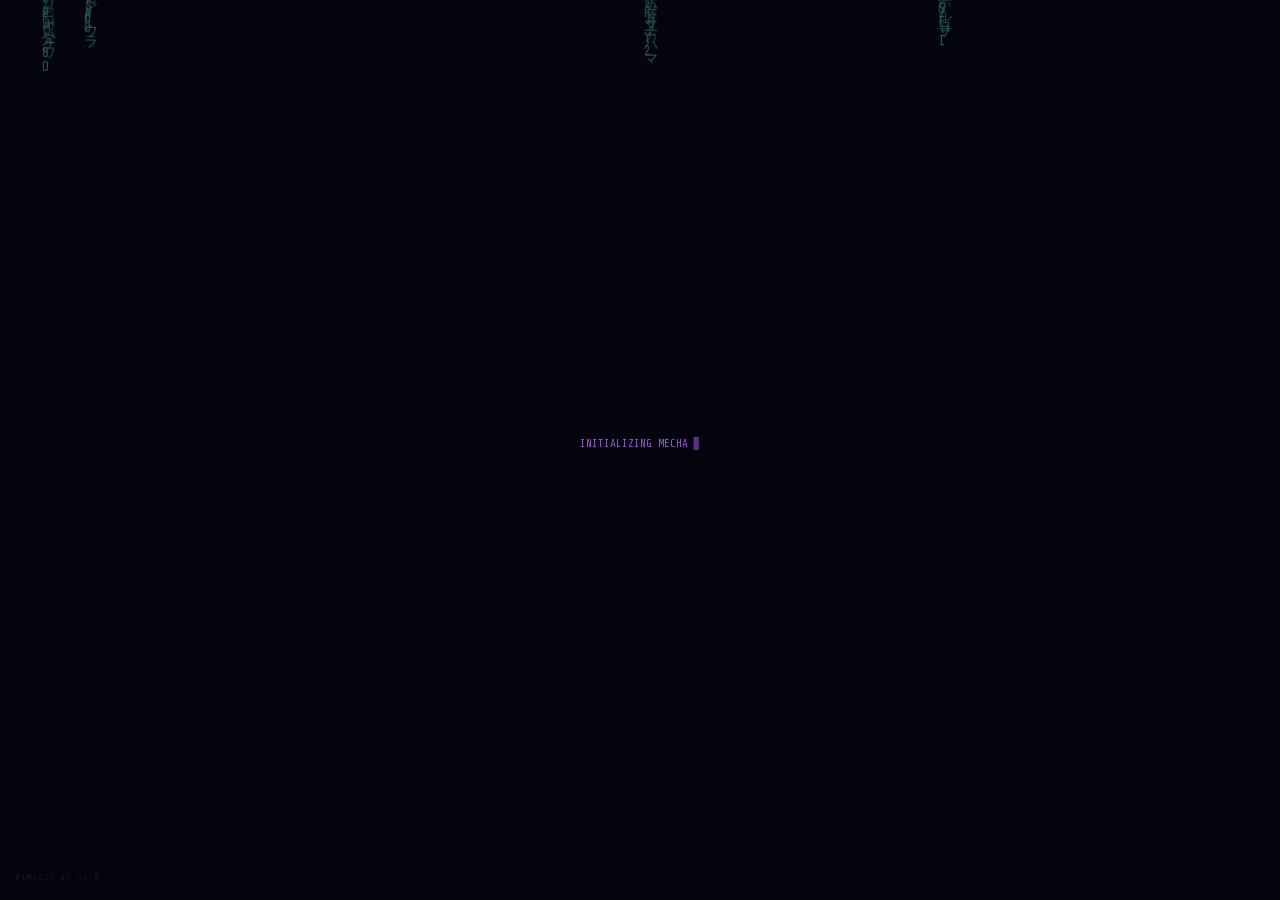
==== commit bcb25631: "fix: remove exposed DeepSeek credential from static build" ====
--- a/index.html
+++ b/index.html
@@ -1 +1 @@
-<!DOCTYPE html><html lang="en" class="orbitron_12c7fc6b-module__tjCNAG__variable rajdhani_329ef0ca-module__ANHrVW__variable share_tech_mono_cd2cbfe7-module__booiCq__variable"><head><meta charSet="utf-8"/><meta name="viewport" content="width=device-width, initial-scale=1"/><link rel="preload" href="/_next/static/media/0acc7fdf55eb3220-s.p.12o-f1.6qra-s.woff2" as="font" crossorigin="" type="font/woff2"/><link rel="preload" href="/_next/static/media/278cbb97e75e04e2-s.p.0.yvvm36aa76d.woff2" as="font" crossorigin="" type="font/woff2"/><link rel="preload" href="/_next/static/media/3206eb66b875a5b3-s.p.0newl065t398d.woff2" as="font" crossorigin="" type="font/woff2"/><link rel="preload" href="/_next/static/media/a079e02bba5bf7ab-s.p.0.s85e2kacc1m.woff2" as="font" crossorigin="" type="font/woff2"/><link rel="preload" href="/_next/static/media/a10c617c9026098c-s.p.0nz5b083iggxh.woff2" as="font" crossorigin="" type="font/woff2"/><link rel="preload" href="/_next/static/media/c9bd7381a27f2960-s.p.0nt9ayxdmqydo.woff2" as="font" crossorigin="" type="font/woff2"/><link rel="preload" href="/_next/static/media/d23f31b94ad01e54-s.p.091biwio0g5wn.woff2" as="font" crossorigin="" type="font/woff2"/><link rel="stylesheet" href="/_next/static/chunks/0bsbl5nti98fj.css" data-precedence="next"/><link rel="preload" as="script" fetchPriority="low" href="/_next/static/chunks/0abc~x~12yxkt.js"/><script src="/_next/static/chunks/0del-dxq96_rc.js" async=""></script><script src="/_next/static/chunks/09r2ac3xx~wq2.js" async=""></script><script src="/_next/static/chunks/turbopack-107rloo05.ynr.js" async=""></script><script src="/_next/static/chunks/0kx0-ttb9t0ro.js" async=""></script><script src="/_next/static/chunks/0unv4gw-.ps_c.js" async=""></script><script src="/_next/static/chunks/0p_89x~o3~6zs.js" async=""></script><meta name="next-size-adjust" content=""/><title>MECHA TERMINAL // DYE GUY // PORTFOLIO</title><meta name="description" content="Tactical JRPG mecha terminal portfolio — DYE GUY command interface."/><meta property="og:title" content="MECHA TERMINAL // DYE GUY // PORTFOLIO"/><meta property="og:description" content="Tactical JRPG mecha terminal portfolio — DYE GUY command interface."/><meta property="og:url" content="https://mecha-terminal.vercel.app/"/><meta property="og:site_name" content="MECHA TERMINAL"/><meta property="og:locale" content="en_US"/><meta property="og:image" content="https://mecha-terminal.vercel.app/assets/og-image.png"/><meta property="og:image:width" content="1200"/><meta property="og:image:height" content="630"/><meta property="og:image:alt" content="MECHA TERMINAL — DYE GUY Portfolio"/><meta property="og:type" content="website"/><meta name="twitter:card" content="summary_large_image"/><meta name="twitter:creator" content="@devouryourenemies"/><meta name="twitter:title" content="MECHA TERMINAL // DYE GUY // PORTFOLIO"/><meta name="twitter:description" content="Tactical JRPG mecha terminal portfolio — DYE GUY command interface."/><meta name="twitter:image" content="https://mecha-terminal.vercel.app/assets/og-image.png"/><link rel="icon" href="/favicon.ico?favicon.0x3dzn~oxb6tn.ico" sizes="256x256" type="image/x-icon"/><link rel="icon" href="/favicon.svg" type="image/svg+xml"/><script src="/_next/static/chunks/03~yq9q893hmn.js" noModule=""></script></head><body><div hidden=""><!--$--><!--/$--></div><div id="announcements" aria-live="polite" class="sr-only"></div><div class="fixed inset-0 z-[99999] flex flex-col items-center justify-center bg-[#050510]" style="font-family:&#x27;Courier New&#x27;, monospace"><div class="flex flex-col items-center gap-4"><div style="position:fixed;bottom:40px;right:48px;width:24px;height:24px;border:2px solid rgba(187,102,255,0.15);border-top-color:#bb66ff;border-radius:50%;animation:p3-spin 1s linear infinite"></div><div class="text-[11px] tracking-[0.3em] text-[#bb66ff]/60">Now Loading...</div></div><div class="fixed bottom-4 left-4 text-[8px] font-mono tracking-[0.2em]" style="color:rgba(187,102,255,0.15)">NEMESIS OS v2.0</div></div><!--$--><!--/$--><script src="/_next/static/chunks/0abc~x~12yxkt.js" id="_R_" async=""></script><script>(self.__next_f=self.__next_f||[]).push([0])</script><script>self.__next_f.push([1,"1:\"$Sreact.fragment\"\n2:I[58513,[\"/_next/static/chunks/0kx0-ttb9t0ro.js\",\"/_next/static/chunks/0unv4gw-.ps_c.js\"],\"default\"]\n3:I[83625,[\"/_next/static/chunks/0kx0-ttb9t0ro.js\",\"/_next/static/chunks/0unv4gw-.ps_c.js\"],\"default\"]\n4:I[60677,[\"/_next/static/chunks/0kx0-ttb9t0ro.js\",\"/_next/static/chunks/0unv4gw-.ps_c.js\"],\"\"]\n5:I[63841,[\"/_next/static/chunks/0kx0-ttb9t0ro.js\",\"/_next/static/chunks/0unv4gw-.ps_c.js\"],\"ClientPageRoot\"]\n6:I[1079,[\"/_next/static/chunks/0kx0-ttb9t0ro.js\",\"/_next/static/chunks/0unv4gw-.ps_c.js\",\"/_next/static/chunks/0p_89x~o3~6zs.js\"],\"default\"]\n9:I[64023,[\"/_next/static/chunks/0kx0-ttb9t0ro.js\",\"/_next/static/chunks/0unv4gw-.ps_c.js\"],\"OutletBoundary\"]\na:\"$Sreact.suspense\"\nc:I[64023,[\"/_next/static/chunks/0kx0-ttb9t0ro.js\",\"/_next/static/chunks/0unv4gw-.ps_c.js\"],\"ViewportBoundary\"]\ne:I[64023,[\"/_next/static/chunks/0kx0-ttb9t0ro.js\",\"/_next/static/chunks/0unv4gw-.ps_c.js\"],\"MetadataBoundary\"]\n10:I[16319,[\"/_next/static/chunks/0kx0-ttb9t0ro.js\",\"/_next/static/chunks/0unv4gw-.ps_c.js\"],\"default\",1]\n:HL[\"/_next/static/chunks/0bsbl5nti98fj.css\",\"style\"]\n:HL[\"/_next/static/media/0acc7fdf55eb3220-s.p.12o-f1.6qra-s.woff2\",\"font\",{\"crossOrigin\":\"\",\"type\":\"font/woff2\"}]\n:HL[\"/_next/static/media/278cbb97e75e04e2-s.p.0.yvvm36aa76d.woff2\",\"font\",{\"crossOrigin\":\"\",\"type\":\"font/woff2\"}]\n:HL[\"/_next/static/media/3206eb66b875a5b3-s.p.0newl065t398d.woff2\",\"font\",{\"crossOrigin\":\"\",\"type\":\"font/woff2\"}]\n:HL[\"/_next/static/media/a079e02bba5bf7ab-s.p.0.s85e2kacc1m.woff2\",\"font\",{\"crossOrigin\":\"\",\"type\":\"font/woff2\"}]\n:HL[\"/_next/static/media/a10c617c9026098c-s.p.0nz5b083iggxh.woff2\",\"font\",{\"crossOrigin\":\"\",\"type\":\"font/woff2\"}]\n:HL[\"/_next/static/media/c9bd7381a27f2960-s.p.0nt9ayxdmqydo.woff2\",\"font\",{\"crossOrigin\":\"\",\"type\":\"font/woff2\"}]\n:HL[\"/_next/static/media/d23f31b94ad01e54-s.p.091biwio0g5wn.woff2\",\"font\",{\"crossOrigin\":\"\",\"type\":\"font/woff2\"}]\n"])</script><script>self.__next_f.push([1,"0:{\"P\":null,\"c\":[\"\",\"\"],\"q\":\"\",\"i\":false,\"f\":[[[\"\",{\"children\":[\"__PAGE__\",{}]},\"$undefined\",\"$undefined\",16],[[\"$\",\"$1\",\"c\",{\"children\":[[[\"$\",\"link\",\"0\",{\"rel\":\"stylesheet\",\"href\":\"/_next/static/chunks/0bsbl5nti98fj.css\",\"precedence\":\"next\",\"crossOrigin\":\"$undefined\",\"nonce\":\"$undefined\"}],[\"$\",\"script\",\"script-0\",{\"src\":\"/_next/static/chunks/0kx0-ttb9t0ro.js\",\"async\":true,\"nonce\":\"$undefined\"}],[\"$\",\"script\",\"script-1\",{\"src\":\"/_next/static/chunks/0unv4gw-.ps_c.js\",\"async\":true,\"nonce\":\"$undefined\"}]],[\"$\",\"html\",null,{\"lang\":\"en\",\"className\":\"orbitron_12c7fc6b-module__tjCNAG__variable rajdhani_329ef0ca-module__ANHrVW__variable share_tech_mono_cd2cbfe7-module__booiCq__variable\",\"children\":[\"$\",\"body\",null,{\"children\":[[\"$\",\"div\",null,{\"id\":\"announcements\",\"aria-live\":\"polite\",\"className\":\"sr-only\"}],[\"$\",\"$L2\",null,{\"parallelRouterKey\":\"children\",\"error\":\"$undefined\",\"errorStyles\":\"$undefined\",\"errorScripts\":\"$undefined\",\"template\":[\"$\",\"$L3\",null,{}],\"templateStyles\":\"$undefined\",\"templateScripts\":\"$undefined\",\"notFound\":[[[\"$\",\"title\",null,{\"children\":\"404: This page could not be found.\"}],[\"$\",\"div\",null,{\"style\":{\"fontFamily\":\"system-ui,\\\"Segoe UI\\\",Roboto,Helvetica,Arial,sans-serif,\\\"Apple Color Emoji\\\",\\\"Segoe UI Emoji\\\"\",\"height\":\"100vh\",\"textAlign\":\"center\",\"display\":\"flex\",\"flexDirection\":\"column\",\"alignItems\":\"center\",\"justifyContent\":\"center\"},\"children\":[\"$\",\"div\",null,{\"children\":[[\"$\",\"style\",null,{\"dangerouslySetInnerHTML\":{\"__html\":\"body{color:#000;background:#fff;margin:0}.next-error-h1{border-right:1px solid rgba(0,0,0,.3)}@media (prefers-color-scheme:dark){body{color:#fff;background:#000}.next-error-h1{border-right:1px solid rgba(255,255,255,.3)}}\"}}],[\"$\",\"h1\",null,{\"className\":\"next-error-h1\",\"style\":{\"display\":\"inline-block\",\"margin\":\"0 20px 0 0\",\"padding\":\"0 23px 0 0\",\"fontSize\":24,\"fontWeight\":500,\"verticalAlign\":\"top\",\"lineHeight\":\"49px\"},\"children\":404}],[\"$\",\"div\",null,{\"style\":{\"display\":\"inline-block\"},\"children\":[\"$\",\"h2\",null,{\"style\":{\"fontSize\":14,\"fontWeight\":400,\"lineHeight\":\"49px\",\"margin\":0},\"children\":\"This page could not be found.\"}]}]]}]}]],[]],\"forbidden\":\"$undefined\",\"unauthorized\":\"$undefined\"}],[\"$\",\"$L4\",null,{\"id\":\"schema-person\",\"type\":\"application/ld+json\",\"dangerouslySetInnerHTML\":{\"__html\":\"{\\\"@context\\\":\\\"https://schema.org\\\",\\\"@type\\\":\\\"Person\\\",\\\"name\\\":\\\"DYE GUY\\\",\\\"alternateName\\\":\\\"DevourYourEnemies\\\",\\\"url\\\":\\\"https://mecha-terminal.vercel.app\\\",\\\"jobTitle\\\":\\\"Graphics \u0026 CGI Artist / Video Editor \u0026 VFX / Web Designer\\\",\\\"description\\\":\\\"Tactical JRPG mecha terminal portfolio — DYE GUY command interface.\\\",\\\"sameAs\\\":[\\\"https://dyedesign.xyz\\\"]}\"}}],[\"$\",\"$L4\",null,{\"id\":\"sw-register\",\"strategy\":\"afterInteractive\",\"dangerouslySetInnerHTML\":{\"__html\":\"\\nif ('serviceWorker' in navigator) {\\n  window.addEventListener('load', () =\u003e {\\n    navigator.serviceWorker.register('/sw.js');\\n  });\\n}\"}}]]}]}]]}],{\"children\":[[\"$\",\"$1\",\"c\",{\"children\":[[\"$\",\"$L5\",null,{\"Component\":\"$6\",\"serverProvidedParams\":{\"searchParams\":{},\"params\":{},\"promises\":[\"$@7\",\"$@8\"]}}],[[\"$\",\"script\",\"script-0\",{\"src\":\"/_next/static/chunks/0p_89x~o3~6zs.js\",\"async\":true,\"nonce\":\"$undefined\"}]],[\"$\",\"$L9\",null,{\"children\":[\"$\",\"$a\",null,{\"name\":\"Next.MetadataOutlet\",\"children\":\"$@b\"}]}]]}],{},null,false,null]},null,false,null],[\"$\",\"$1\",\"h\",{\"children\":[null,[\"$\",\"$Lc\",null,{\"children\":\"$Ld\"}],[\"$\",\"div\",null,{\"hidden\":true,\"children\":[\"$\",\"$Le\",null,{\"children\":[\"$\",\"$a\",null,{\"name\":\"Next.Metadata\",\"children\":\"$Lf\"}]}]}],[\"$\",\"meta\",null,{\"name\":\"next-size-adjust\",\"content\":\"\"}]]}],false]],\"m\":\"$undefined\",\"G\":[\"$10\",[[\"$\",\"link\",\"0\",{\"rel\":\"stylesheet\",\"href\":\"/_next/static/chunks/0bsbl5nti98fj.css\",\"precedence\":\"next\",\"crossOrigin\":\"$undefined\",\"nonce\":\"$undefined\"}]]],\"S\":true,\"h\":null,\"s\":\"$undefined\",\"l\":\"$undefined\",\"p\":\"$undefined\",\"d\":\"$undefined\",\"b\":\"HIeA2-4Fg2OJwbJhbqbwL\"}\n"])</script><script>self.__next_f.push([1,"7:{}\n8:\"$0:f:0:1:1:children:0:props:children:0:props:serverProvidedParams:params\"\n"])</script><script>self.__next_f.push([1,"d:[[\"$\",\"meta\",\"0\",{\"charSet\":\"utf-8\"}],[\"$\",\"meta\",\"1\",{\"name\":\"viewport\",\"content\":\"width=device-width, initial-scale=1\"}]]\n"])</script><script>self.__next_f.push([1,"11:I[77959,[\"/_next/static/chunks/0kx0-ttb9t0ro.js\",\"/_next/static/chunks/0unv4gw-.ps_c.js\"],\"IconMark\"]\nb:null\n"])</script><script>self.__next_f.push([1,"f:[[\"$\",\"title\",\"0\",{\"children\":\"MECHA TERMINAL // DYE GUY // PORTFOLIO\"}],[\"$\",\"meta\",\"1\",{\"name\":\"description\",\"content\":\"Tactical JRPG mecha terminal portfolio — DYE GUY command interface.\"}],[\"$\",\"meta\",\"2\",{\"property\":\"og:title\",\"content\":\"MECHA TERMINAL // DYE GUY // PORTFOLIO\"}],[\"$\",\"meta\",\"3\",{\"property\":\"og:description\",\"content\":\"Tactical JRPG mecha terminal portfolio — DYE GUY command interface.\"}],[\"$\",\"meta\",\"4\",{\"property\":\"og:url\",\"content\":\"https://mecha-terminal.vercel.app/\"}],[\"$\",\"meta\",\"5\",{\"property\":\"og:site_name\",\"content\":\"MECHA TERMINAL\"}],[\"$\",\"meta\",\"6\",{\"property\":\"og:locale\",\"content\":\"en_US\"}],[\"$\",\"meta\",\"7\",{\"property\":\"og:image\",\"content\":\"https://mecha-terminal.vercel.app/assets/og-image.png\"}],[\"$\",\"meta\",\"8\",{\"property\":\"og:image:width\",\"content\":\"1200\"}],[\"$\",\"meta\",\"9\",{\"property\":\"og:image:height\",\"content\":\"630\"}],[\"$\",\"meta\",\"10\",{\"property\":\"og:image:alt\",\"content\":\"MECHA TERMINAL — DYE GUY Portfolio\"}],[\"$\",\"meta\",\"11\",{\"property\":\"og:type\",\"content\":\"website\"}],[\"$\",\"meta\",\"12\",{\"name\":\"twitter:card\",\"content\":\"summary_large_image\"}],[\"$\",\"meta\",\"13\",{\"name\":\"twitter:creator\",\"content\":\"@devouryourenemies\"}],[\"$\",\"meta\",\"14\",{\"name\":\"twitter:title\",\"content\":\"MECHA TERMINAL // DYE GUY // PORTFOLIO\"}],[\"$\",\"meta\",\"15\",{\"name\":\"twitter:description\",\"content\":\"Tactical JRPG mecha terminal portfolio — DYE GUY command interface.\"}],[\"$\",\"meta\",\"16\",{\"name\":\"twitter:image\",\"content\":\"https://mecha-terminal.vercel.app/assets/og-image.png\"}],[\"$\",\"link\",\"17\",{\"rel\":\"icon\",\"href\":\"/favicon.ico?favicon.0x3dzn~oxb6tn.ico\",\"sizes\":\"256x256\",\"type\":\"image/x-icon\"}],[\"$\",\"link\",\"18\",{\"rel\":\"icon\",\"href\":\"/favicon.svg\",\"type\":\"image/svg+xml\"}],[\"$\",\"$L11\",\"19\",{}]]\n"])</script></body></html>+<!DOCTYPE html><html lang="en" class="orbitron_12c7fc6b-module__tjCNAG__variable rajdhani_329ef0ca-module__ANHrVW__variable share_tech_mono_cd2cbfe7-module__booiCq__variable"><head><meta charSet="utf-8"/><meta name="viewport" content="width=device-width, initial-scale=1"/><link rel="preload" href="/_next/static/media/0acc7fdf55eb3220-s.p.12o-f1.6qra-s.woff2" as="font" crossorigin="" type="font/woff2"/><link rel="preload" href="/_next/static/media/278cbb97e75e04e2-s.p.0.yvvm36aa76d.woff2" as="font" crossorigin="" type="font/woff2"/><link rel="preload" href="/_next/static/media/3206eb66b875a5b3-s.p.0newl065t398d.woff2" as="font" crossorigin="" type="font/woff2"/><link rel="preload" href="/_next/static/media/a079e02bba5bf7ab-s.p.0.s85e2kacc1m.woff2" as="font" crossorigin="" type="font/woff2"/><link rel="preload" href="/_next/static/media/a10c617c9026098c-s.p.0nz5b083iggxh.woff2" as="font" crossorigin="" type="font/woff2"/><link rel="preload" href="/_next/static/media/c9bd7381a27f2960-s.p.0nt9ayxdmqydo.woff2" as="font" crossorigin="" type="font/woff2"/><link rel="preload" href="/_next/static/media/d23f31b94ad01e54-s.p.091biwio0g5wn.woff2" as="font" crossorigin="" type="font/woff2"/><link rel="stylesheet" href="/_next/static/chunks/0bsbl5nti98fj.css" data-precedence="next"/><link rel="preload" as="script" fetchPriority="low" href="/_next/static/chunks/0abc~x~12yxkt.js"/><script src="/_next/static/chunks/0del-dxq96_rc.js" async=""></script><script src="/_next/static/chunks/09r2ac3xx~wq2.js" async=""></script><script src="/_next/static/chunks/turbopack-107rloo05.ynr.js" async=""></script><script src="/_next/static/chunks/0kx0-ttb9t0ro.js" async=""></script><script src="/_next/static/chunks/0unv4gw-.ps_c.js" async=""></script><script src="/_next/static/chunks/11-7-t__nt4ni.js" async=""></script><meta name="next-size-adjust" content=""/><title>MECHA TERMINAL // DYE GUY // PORTFOLIO</title><meta name="description" content="Tactical JRPG mecha terminal portfolio — DYE GUY command interface."/><meta property="og:title" content="MECHA TERMINAL // DYE GUY // PORTFOLIO"/><meta property="og:description" content="Tactical JRPG mecha terminal portfolio — DYE GUY command interface."/><meta property="og:url" content="https://mecha-terminal.vercel.app/"/><meta property="og:site_name" content="MECHA TERMINAL"/><meta property="og:locale" content="en_US"/><meta property="og:image" content="https://mecha-terminal.vercel.app/assets/og-image.png"/><meta property="og:image:width" content="1200"/><meta property="og:image:height" content="630"/><meta property="og:image:alt" content="MECHA TERMINAL — DYE GUY Portfolio"/><meta property="og:type" content="website"/><meta name="twitter:card" content="summary_large_image"/><meta name="twitter:creator" content="@devouryourenemies"/><meta name="twitter:title" content="MECHA TERMINAL // DYE GUY // PORTFOLIO"/><meta name="twitter:description" content="Tactical JRPG mecha terminal portfolio — DYE GUY command interface."/><meta name="twitter:image" content="https://mecha-terminal.vercel.app/assets/og-image.png"/><link rel="icon" href="/favicon.ico?favicon.0x3dzn~oxb6tn.ico" sizes="256x256" type="image/x-icon"/><link rel="icon" href="/favicon.svg" type="image/svg+xml"/><script src="/_next/static/chunks/03~yq9q893hmn.js" noModule=""></script></head><body><div hidden=""><!--$--><!--/$--></div><div id="announcements" aria-live="polite" class="sr-only"></div><div class="fixed inset-0 z-[99999] flex flex-col items-center justify-center bg-[#050510]" style="font-family:&#x27;Courier New&#x27;, monospace"><div class="flex flex-col items-center gap-4"><div style="position:fixed;bottom:40px;right:48px;width:24px;height:24px;border:2px solid rgba(187,102,255,0.15);border-top-color:#bb66ff;border-radius:50%;animation:p3-spin 1s linear infinite"></div><div class="text-[11px] tracking-[0.3em] text-[#bb66ff]/60">Now Loading...</div></div><div class="fixed bottom-4 left-4 text-[8px] font-mono tracking-[0.2em]" style="color:rgba(187,102,255,0.15)">NEMESIS OS v2.0</div></div><!--$--><!--/$--><script src="/_next/static/chunks/0abc~x~12yxkt.js" id="_R_" async=""></script><script>(self.__next_f=self.__next_f||[]).push([0])</script><script>self.__next_f.push([1,"1:\"$Sreact.fragment\"\n2:I[58513,[\"/_next/static/chunks/0kx0-ttb9t0ro.js\",\"/_next/static/chunks/0unv4gw-.ps_c.js\"],\"default\"]\n3:I[83625,[\"/_next/static/chunks/0kx0-ttb9t0ro.js\",\"/_next/static/chunks/0unv4gw-.ps_c.js\"],\"default\"]\n4:I[60677,[\"/_next/static/chunks/0kx0-ttb9t0ro.js\",\"/_next/static/chunks/0unv4gw-.ps_c.js\"],\"\"]\n5:I[63841,[\"/_next/static/chunks/0kx0-ttb9t0ro.js\",\"/_next/static/chunks/0unv4gw-.ps_c.js\"],\"ClientPageRoot\"]\n6:I[1079,[\"/_next/static/chunks/0kx0-ttb9t0ro.js\",\"/_next/static/chunks/0unv4gw-.ps_c.js\",\"/_next/static/chunks/11-7-t__nt4ni.js\"],\"default\"]\n9:I[64023,[\"/_next/static/chunks/0kx0-ttb9t0ro.js\",\"/_next/static/chunks/0unv4gw-.ps_c.js\"],\"OutletBoundary\"]\na:\"$Sreact.suspense\"\nc:I[64023,[\"/_next/static/chunks/0kx0-ttb9t0ro.js\",\"/_next/static/chunks/0unv4gw-.ps_c.js\"],\"ViewportBoundary\"]\ne:I[64023,[\"/_next/static/chunks/0kx0-ttb9t0ro.js\",\"/_next/static/chunks/0unv4gw-.ps_c.js\"],\"MetadataBoundary\"]\n10:I[16319,[\"/_next/static/chunks/0kx0-ttb9t0ro.js\",\"/_next/static/chunks/0unv4gw-.ps_c.js\"],\"default\",1]\n:HL[\"/_next/static/chunks/0bsbl5nti98fj.css\",\"style\"]\n:HL[\"/_next/static/media/0acc7fdf55eb3220-s.p.12o-f1.6qra-s.woff2\",\"font\",{\"crossOrigin\":\"\",\"type\":\"font/woff2\"}]\n:HL[\"/_next/static/media/278cbb97e75e04e2-s.p.0.yvvm36aa76d.woff2\",\"font\",{\"crossOrigin\":\"\",\"type\":\"font/woff2\"}]\n:HL[\"/_next/static/media/3206eb66b875a5b3-s.p.0newl065t398d.woff2\",\"font\",{\"crossOrigin\":\"\",\"type\":\"font/woff2\"}]\n:HL[\"/_next/static/media/a079e02bba5bf7ab-s.p.0.s85e2kacc1m.woff2\",\"font\",{\"crossOrigin\":\"\",\"type\":\"font/woff2\"}]\n:HL[\"/_next/static/media/a10c617c9026098c-s.p.0nz5b083iggxh.woff2\",\"font\",{\"crossOrigin\":\"\",\"type\":\"font/woff2\"}]\n:HL[\"/_next/static/media/c9bd7381a27f2960-s.p.0nt9ayxdmqydo.woff2\",\"font\",{\"crossOrigin\":\"\",\"type\":\"font/woff2\"}]\n:HL[\"/_next/static/media/d23f31b94ad01e54-s.p.091biwio0g5wn.woff2\",\"font\",{\"crossOrigin\":\"\",\"type\":\"font/woff2\"}]\n"])</script><script>self.__next_f.push([1,"0:{\"P\":null,\"c\":[\"\",\"\"],\"q\":\"\",\"i\":false,\"f\":[[[\"\",{\"children\":[\"__PAGE__\",{}]},\"$undefined\",\"$undefined\",16],[[\"$\",\"$1\",\"c\",{\"children\":[[[\"$\",\"link\",\"0\",{\"rel\":\"stylesheet\",\"href\":\"/_next/static/chunks/0bsbl5nti98fj.css\",\"precedence\":\"next\",\"crossOrigin\":\"$undefined\",\"nonce\":\"$undefined\"}],[\"$\",\"script\",\"script-0\",{\"src\":\"/_next/static/chunks/0kx0-ttb9t0ro.js\",\"async\":true,\"nonce\":\"$undefined\"}],[\"$\",\"script\",\"script-1\",{\"src\":\"/_next/static/chunks/0unv4gw-.ps_c.js\",\"async\":true,\"nonce\":\"$undefined\"}]],[\"$\",\"html\",null,{\"lang\":\"en\",\"className\":\"orbitron_12c7fc6b-module__tjCNAG__variable rajdhani_329ef0ca-module__ANHrVW__variable share_tech_mono_cd2cbfe7-module__booiCq__variable\",\"children\":[\"$\",\"body\",null,{\"children\":[[\"$\",\"div\",null,{\"id\":\"announcements\",\"aria-live\":\"polite\",\"className\":\"sr-only\"}],[\"$\",\"$L2\",null,{\"parallelRouterKey\":\"children\",\"error\":\"$undefined\",\"errorStyles\":\"$undefined\",\"errorScripts\":\"$undefined\",\"template\":[\"$\",\"$L3\",null,{}],\"templateStyles\":\"$undefined\",\"templateScripts\":\"$undefined\",\"notFound\":[[[\"$\",\"title\",null,{\"children\":\"404: This page could not be found.\"}],[\"$\",\"div\",null,{\"style\":{\"fontFamily\":\"system-ui,\\\"Segoe UI\\\",Roboto,Helvetica,Arial,sans-serif,\\\"Apple Color Emoji\\\",\\\"Segoe UI Emoji\\\"\",\"height\":\"100vh\",\"textAlign\":\"center\",\"display\":\"flex\",\"flexDirection\":\"column\",\"alignItems\":\"center\",\"justifyContent\":\"center\"},\"children\":[\"$\",\"div\",null,{\"children\":[[\"$\",\"style\",null,{\"dangerouslySetInnerHTML\":{\"__html\":\"body{color:#000;background:#fff;margin:0}.next-error-h1{border-right:1px solid rgba(0,0,0,.3)}@media (prefers-color-scheme:dark){body{color:#fff;background:#000}.next-error-h1{border-right:1px solid rgba(255,255,255,.3)}}\"}}],[\"$\",\"h1\",null,{\"className\":\"next-error-h1\",\"style\":{\"display\":\"inline-block\",\"margin\":\"0 20px 0 0\",\"padding\":\"0 23px 0 0\",\"fontSize\":24,\"fontWeight\":500,\"verticalAlign\":\"top\",\"lineHeight\":\"49px\"},\"children\":404}],[\"$\",\"div\",null,{\"style\":{\"display\":\"inline-block\"},\"children\":[\"$\",\"h2\",null,{\"style\":{\"fontSize\":14,\"fontWeight\":400,\"lineHeight\":\"49px\",\"margin\":0},\"children\":\"This page could not be found.\"}]}]]}]}]],[]],\"forbidden\":\"$undefined\",\"unauthorized\":\"$undefined\"}],[\"$\",\"$L4\",null,{\"id\":\"schema-person\",\"type\":\"application/ld+json\",\"dangerouslySetInnerHTML\":{\"__html\":\"{\\\"@context\\\":\\\"https://schema.org\\\",\\\"@type\\\":\\\"Person\\\",\\\"name\\\":\\\"DYE GUY\\\",\\\"alternateName\\\":\\\"DevourYourEnemies\\\",\\\"url\\\":\\\"https://mecha-terminal.vercel.app\\\",\\\"jobTitle\\\":\\\"Graphics \u0026 CGI Artist / Video Editor \u0026 VFX / Web Designer\\\",\\\"description\\\":\\\"Tactical JRPG mecha terminal portfolio — DYE GUY command interface.\\\",\\\"sameAs\\\":[\\\"https://dyedesign.xyz\\\"]}\"}}],[\"$\",\"$L4\",null,{\"id\":\"sw-register\",\"strategy\":\"afterInteractive\",\"dangerouslySetInnerHTML\":{\"__html\":\"\\nif ('serviceWorker' in navigator) {\\n  window.addEventListener('load', () =\u003e {\\n    navigator.serviceWorker.register('/sw.js');\\n  });\\n}\"}}]]}]}]]}],{\"children\":[[\"$\",\"$1\",\"c\",{\"children\":[[\"$\",\"$L5\",null,{\"Component\":\"$6\",\"serverProvidedParams\":{\"searchParams\":{},\"params\":{},\"promises\":[\"$@7\",\"$@8\"]}}],[[\"$\",\"script\",\"script-0\",{\"src\":\"/_next/static/chunks/11-7-t__nt4ni.js\",\"async\":true,\"nonce\":\"$undefined\"}]],[\"$\",\"$L9\",null,{\"children\":[\"$\",\"$a\",null,{\"name\":\"Next.MetadataOutlet\",\"children\":\"$@b\"}]}]]}],{},null,false,null]},null,false,null],[\"$\",\"$1\",\"h\",{\"children\":[null,[\"$\",\"$Lc\",null,{\"children\":\"$Ld\"}],[\"$\",\"div\",null,{\"hidden\":true,\"children\":[\"$\",\"$Le\",null,{\"children\":[\"$\",\"$a\",null,{\"name\":\"Next.Metadata\",\"children\":\"$Lf\"}]}]}],[\"$\",\"meta\",null,{\"name\":\"next-size-adjust\",\"content\":\"\"}]]}],false]],\"m\":\"$undefined\",\"G\":[\"$10\",[[\"$\",\"link\",\"0\",{\"rel\":\"stylesheet\",\"href\":\"/_next/static/chunks/0bsbl5nti98fj.css\",\"precedence\":\"next\",\"crossOrigin\":\"$undefined\",\"nonce\":\"$undefined\"}]]],\"S\":true,\"h\":null,\"s\":\"$undefined\",\"l\":\"$undefined\",\"p\":\"$undefined\",\"d\":\"$undefined\",\"b\":\"gbmHuFF_jvFx3GdhnV6p8\"}\n"])</script><script>self.__next_f.push([1,"7:{}\n8:\"$0:f:0:1:1:children:0:props:children:0:props:serverProvidedParams:params\"\n"])</script><script>self.__next_f.push([1,"d:[[\"$\",\"meta\",\"0\",{\"charSet\":\"utf-8\"}],[\"$\",\"meta\",\"1\",{\"name\":\"viewport\",\"content\":\"width=device-width, initial-scale=1\"}]]\n"])</script><script>self.__next_f.push([1,"11:I[77959,[\"/_next/static/chunks/0kx0-ttb9t0ro.js\",\"/_next/static/chunks/0unv4gw-.ps_c.js\"],\"IconMark\"]\nb:null\n"])</script><script>self.__next_f.push([1,"f:[[\"$\",\"title\",\"0\",{\"children\":\"MECHA TERMINAL // DYE GUY // PORTFOLIO\"}],[\"$\",\"meta\",\"1\",{\"name\":\"description\",\"content\":\"Tactical JRPG mecha terminal portfolio — DYE GUY command interface.\"}],[\"$\",\"meta\",\"2\",{\"property\":\"og:title\",\"content\":\"MECHA TERMINAL // DYE GUY // PORTFOLIO\"}],[\"$\",\"meta\",\"3\",{\"property\":\"og:description\",\"content\":\"Tactical JRPG mecha terminal portfolio — DYE GUY command interface.\"}],[\"$\",\"meta\",\"4\",{\"property\":\"og:url\",\"content\":\"https://mecha-terminal.vercel.app/\"}],[\"$\",\"meta\",\"5\",{\"property\":\"og:site_name\",\"content\":\"MECHA TERMINAL\"}],[\"$\",\"meta\",\"6\",{\"property\":\"og:locale\",\"content\":\"en_US\"}],[\"$\",\"meta\",\"7\",{\"property\":\"og:image\",\"content\":\"https://mecha-terminal.vercel.app/assets/og-image.png\"}],[\"$\",\"meta\",\"8\",{\"property\":\"og:image:width\",\"content\":\"1200\"}],[\"$\",\"meta\",\"9\",{\"property\":\"og:image:height\",\"content\":\"630\"}],[\"$\",\"meta\",\"10\",{\"property\":\"og:image:alt\",\"content\":\"MECHA TERMINAL — DYE GUY Portfolio\"}],[\"$\",\"meta\",\"11\",{\"property\":\"og:type\",\"content\":\"website\"}],[\"$\",\"meta\",\"12\",{\"name\":\"twitter:card\",\"content\":\"summary_large_image\"}],[\"$\",\"meta\",\"13\",{\"name\":\"twitter:creator\",\"content\":\"@devouryourenemies\"}],[\"$\",\"meta\",\"14\",{\"name\":\"twitter:title\",\"content\":\"MECHA TERMINAL // DYE GUY // PORTFOLIO\"}],[\"$\",\"meta\",\"15\",{\"name\":\"twitter:description\",\"content\":\"Tactical JRPG mecha terminal portfolio — DYE GUY command interface.\"}],[\"$\",\"meta\",\"16\",{\"name\":\"twitter:image\",\"content\":\"https://mecha-terminal.vercel.app/assets/og-image.png\"}],[\"$\",\"link\",\"17\",{\"rel\":\"icon\",\"href\":\"/favicon.ico?favicon.0x3dzn~oxb6tn.ico\",\"sizes\":\"256x256\",\"type\":\"image/x-icon\"}],[\"$\",\"link\",\"18\",{\"rel\":\"icon\",\"href\":\"/favicon.svg\",\"type\":\"image/svg+xml\"}],[\"$\",\"$L11\",\"19\",{}]]\n"])</script></body></html>
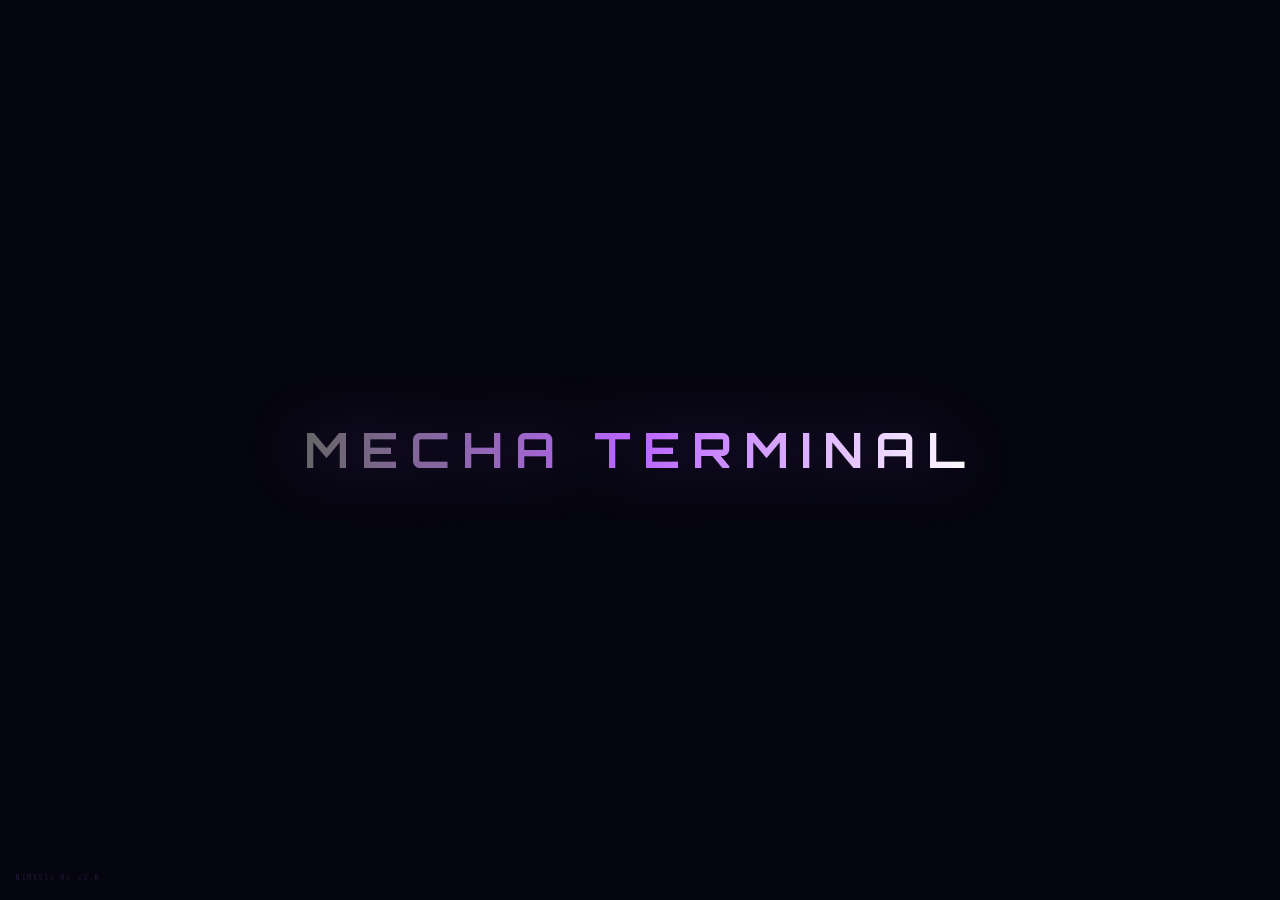
==== commit 0a25c24d: "fix: keep deployed AI chat free of provider credentials" ====
--- a/index.html
+++ b/index.html
@@ -1 +1 @@
-<!DOCTYPE html><html lang="en" class="orbitron_12c7fc6b-module__tjCNAG__variable rajdhani_329ef0ca-module__ANHrVW__variable share_tech_mono_cd2cbfe7-module__booiCq__variable"><head><meta charSet="utf-8"/><meta name="viewport" content="width=device-width, initial-scale=1"/><link rel="preload" href="/_next/static/media/0acc7fdf55eb3220-s.p.12o-f1.6qra-s.woff2" as="font" crossorigin="" type="font/woff2"/><link rel="preload" href="/_next/static/media/278cbb97e75e04e2-s.p.0.yvvm36aa76d.woff2" as="font" crossorigin="" type="font/woff2"/><link rel="preload" href="/_next/static/media/3206eb66b875a5b3-s.p.0newl065t398d.woff2" as="font" crossorigin="" type="font/woff2"/><link rel="preload" href="/_next/static/media/a079e02bba5bf7ab-s.p.0.s85e2kacc1m.woff2" as="font" crossorigin="" type="font/woff2"/><link rel="preload" href="/_next/static/media/a10c617c9026098c-s.p.0nz5b083iggxh.woff2" as="font" crossorigin="" type="font/woff2"/><link rel="preload" href="/_next/static/media/c9bd7381a27f2960-s.p.0nt9ayxdmqydo.woff2" as="font" crossorigin="" type="font/woff2"/><link rel="preload" href="/_next/static/media/d23f31b94ad01e54-s.p.091biwio0g5wn.woff2" as="font" crossorigin="" type="font/woff2"/><link rel="stylesheet" href="/_next/static/chunks/0bsbl5nti98fj.css" data-precedence="next"/><link rel="preload" as="script" fetchPriority="low" href="/_next/static/chunks/0abc~x~12yxkt.js"/><script src="/_next/static/chunks/0del-dxq96_rc.js" async=""></script><script src="/_next/static/chunks/09r2ac3xx~wq2.js" async=""></script><script src="/_next/static/chunks/turbopack-107rloo05.ynr.js" async=""></script><script src="/_next/static/chunks/0kx0-ttb9t0ro.js" async=""></script><script src="/_next/static/chunks/0unv4gw-.ps_c.js" async=""></script><script src="/_next/static/chunks/11-7-t__nt4ni.js" async=""></script><meta name="next-size-adjust" content=""/><title>MECHA TERMINAL // DYE GUY // PORTFOLIO</title><meta name="description" content="Tactical JRPG mecha terminal portfolio — DYE GUY command interface."/><meta property="og:title" content="MECHA TERMINAL // DYE GUY // PORTFOLIO"/><meta property="og:description" content="Tactical JRPG mecha terminal portfolio — DYE GUY command interface."/><meta property="og:url" content="https://mecha-terminal.vercel.app/"/><meta property="og:site_name" content="MECHA TERMINAL"/><meta property="og:locale" content="en_US"/><meta property="og:image" content="https://mecha-terminal.vercel.app/assets/og-image.png"/><meta property="og:image:width" content="1200"/><meta property="og:image:height" content="630"/><meta property="og:image:alt" content="MECHA TERMINAL — DYE GUY Portfolio"/><meta property="og:type" content="website"/><meta name="twitter:card" content="summary_large_image"/><meta name="twitter:creator" content="@devouryourenemies"/><meta name="twitter:title" content="MECHA TERMINAL // DYE GUY // PORTFOLIO"/><meta name="twitter:description" content="Tactical JRPG mecha terminal portfolio — DYE GUY command interface."/><meta name="twitter:image" content="https://mecha-terminal.vercel.app/assets/og-image.png"/><link rel="icon" href="/favicon.ico?favicon.0x3dzn~oxb6tn.ico" sizes="256x256" type="image/x-icon"/><link rel="icon" href="/favicon.svg" type="image/svg+xml"/><script src="/_next/static/chunks/03~yq9q893hmn.js" noModule=""></script></head><body><div hidden=""><!--$--><!--/$--></div><div id="announcements" aria-live="polite" class="sr-only"></div><div class="fixed inset-0 z-[99999] flex flex-col items-center justify-center bg-[#050510]" style="font-family:&#x27;Courier New&#x27;, monospace"><div class="flex flex-col items-center gap-4"><div style="position:fixed;bottom:40px;right:48px;width:24px;height:24px;border:2px solid rgba(187,102,255,0.15);border-top-color:#bb66ff;border-radius:50%;animation:p3-spin 1s linear infinite"></div><div class="text-[11px] tracking-[0.3em] text-[#bb66ff]/60">Now Loading...</div></div><div class="fixed bottom-4 left-4 text-[8px] font-mono tracking-[0.2em]" style="color:rgba(187,102,255,0.15)">NEMESIS OS v2.0</div></div><!--$--><!--/$--><script src="/_next/static/chunks/0abc~x~12yxkt.js" id="_R_" async=""></script><script>(self.__next_f=self.__next_f||[]).push([0])</script><script>self.__next_f.push([1,"1:\"$Sreact.fragment\"\n2:I[58513,[\"/_next/static/chunks/0kx0-ttb9t0ro.js\",\"/_next/static/chunks/0unv4gw-.ps_c.js\"],\"default\"]\n3:I[83625,[\"/_next/static/chunks/0kx0-ttb9t0ro.js\",\"/_next/static/chunks/0unv4gw-.ps_c.js\"],\"default\"]\n4:I[60677,[\"/_next/static/chunks/0kx0-ttb9t0ro.js\",\"/_next/static/chunks/0unv4gw-.ps_c.js\"],\"\"]\n5:I[63841,[\"/_next/static/chunks/0kx0-ttb9t0ro.js\",\"/_next/static/chunks/0unv4gw-.ps_c.js\"],\"ClientPageRoot\"]\n6:I[1079,[\"/_next/static/chunks/0kx0-ttb9t0ro.js\",\"/_next/static/chunks/0unv4gw-.ps_c.js\",\"/_next/static/chunks/11-7-t__nt4ni.js\"],\"default\"]\n9:I[64023,[\"/_next/static/chunks/0kx0-ttb9t0ro.js\",\"/_next/static/chunks/0unv4gw-.ps_c.js\"],\"OutletBoundary\"]\na:\"$Sreact.suspense\"\nc:I[64023,[\"/_next/static/chunks/0kx0-ttb9t0ro.js\",\"/_next/static/chunks/0unv4gw-.ps_c.js\"],\"ViewportBoundary\"]\ne:I[64023,[\"/_next/static/chunks/0kx0-ttb9t0ro.js\",\"/_next/static/chunks/0unv4gw-.ps_c.js\"],\"MetadataBoundary\"]\n10:I[16319,[\"/_next/static/chunks/0kx0-ttb9t0ro.js\",\"/_next/static/chunks/0unv4gw-.ps_c.js\"],\"default\",1]\n:HL[\"/_next/static/chunks/0bsbl5nti98fj.css\",\"style\"]\n:HL[\"/_next/static/media/0acc7fdf55eb3220-s.p.12o-f1.6qra-s.woff2\",\"font\",{\"crossOrigin\":\"\",\"type\":\"font/woff2\"}]\n:HL[\"/_next/static/media/278cbb97e75e04e2-s.p.0.yvvm36aa76d.woff2\",\"font\",{\"crossOrigin\":\"\",\"type\":\"font/woff2\"}]\n:HL[\"/_next/static/media/3206eb66b875a5b3-s.p.0newl065t398d.woff2\",\"font\",{\"crossOrigin\":\"\",\"type\":\"font/woff2\"}]\n:HL[\"/_next/static/media/a079e02bba5bf7ab-s.p.0.s85e2kacc1m.woff2\",\"font\",{\"crossOrigin\":\"\",\"type\":\"font/woff2\"}]\n:HL[\"/_next/static/media/a10c617c9026098c-s.p.0nz5b083iggxh.woff2\",\"font\",{\"crossOrigin\":\"\",\"type\":\"font/woff2\"}]\n:HL[\"/_next/static/media/c9bd7381a27f2960-s.p.0nt9ayxdmqydo.woff2\",\"font\",{\"crossOrigin\":\"\",\"type\":\"font/woff2\"}]\n:HL[\"/_next/static/media/d23f31b94ad01e54-s.p.091biwio0g5wn.woff2\",\"font\",{\"crossOrigin\":\"\",\"type\":\"font/woff2\"}]\n"])</script><script>self.__next_f.push([1,"0:{\"P\":null,\"c\":[\"\",\"\"],\"q\":\"\",\"i\":false,\"f\":[[[\"\",{\"children\":[\"__PAGE__\",{}]},\"$undefined\",\"$undefined\",16],[[\"$\",\"$1\",\"c\",{\"children\":[[[\"$\",\"link\",\"0\",{\"rel\":\"stylesheet\",\"href\":\"/_next/static/chunks/0bsbl5nti98fj.css\",\"precedence\":\"next\",\"crossOrigin\":\"$undefined\",\"nonce\":\"$undefined\"}],[\"$\",\"script\",\"script-0\",{\"src\":\"/_next/static/chunks/0kx0-ttb9t0ro.js\",\"async\":true,\"nonce\":\"$undefined\"}],[\"$\",\"script\",\"script-1\",{\"src\":\"/_next/static/chunks/0unv4gw-.ps_c.js\",\"async\":true,\"nonce\":\"$undefined\"}]],[\"$\",\"html\",null,{\"lang\":\"en\",\"className\":\"orbitron_12c7fc6b-module__tjCNAG__variable rajdhani_329ef0ca-module__ANHrVW__variable share_tech_mono_cd2cbfe7-module__booiCq__variable\",\"children\":[\"$\",\"body\",null,{\"children\":[[\"$\",\"div\",null,{\"id\":\"announcements\",\"aria-live\":\"polite\",\"className\":\"sr-only\"}],[\"$\",\"$L2\",null,{\"parallelRouterKey\":\"children\",\"error\":\"$undefined\",\"errorStyles\":\"$undefined\",\"errorScripts\":\"$undefined\",\"template\":[\"$\",\"$L3\",null,{}],\"templateStyles\":\"$undefined\",\"templateScripts\":\"$undefined\",\"notFound\":[[[\"$\",\"title\",null,{\"children\":\"404: This page could not be found.\"}],[\"$\",\"div\",null,{\"style\":{\"fontFamily\":\"system-ui,\\\"Segoe UI\\\",Roboto,Helvetica,Arial,sans-serif,\\\"Apple Color Emoji\\\",\\\"Segoe UI Emoji\\\"\",\"height\":\"100vh\",\"textAlign\":\"center\",\"display\":\"flex\",\"flexDirection\":\"column\",\"alignItems\":\"center\",\"justifyContent\":\"center\"},\"children\":[\"$\",\"div\",null,{\"children\":[[\"$\",\"style\",null,{\"dangerouslySetInnerHTML\":{\"__html\":\"body{color:#000;background:#fff;margin:0}.next-error-h1{border-right:1px solid rgba(0,0,0,.3)}@media (prefers-color-scheme:dark){body{color:#fff;background:#000}.next-error-h1{border-right:1px solid rgba(255,255,255,.3)}}\"}}],[\"$\",\"h1\",null,{\"className\":\"next-error-h1\",\"style\":{\"display\":\"inline-block\",\"margin\":\"0 20px 0 0\",\"padding\":\"0 23px 0 0\",\"fontSize\":24,\"fontWeight\":500,\"verticalAlign\":\"top\",\"lineHeight\":\"49px\"},\"children\":404}],[\"$\",\"div\",null,{\"style\":{\"display\":\"inline-block\"},\"children\":[\"$\",\"h2\",null,{\"style\":{\"fontSize\":14,\"fontWeight\":400,\"lineHeight\":\"49px\",\"margin\":0},\"children\":\"This page could not be found.\"}]}]]}]}]],[]],\"forbidden\":\"$undefined\",\"unauthorized\":\"$undefined\"}],[\"$\",\"$L4\",null,{\"id\":\"schema-person\",\"type\":\"application/ld+json\",\"dangerouslySetInnerHTML\":{\"__html\":\"{\\\"@context\\\":\\\"https://schema.org\\\",\\\"@type\\\":\\\"Person\\\",\\\"name\\\":\\\"DYE GUY\\\",\\\"alternateName\\\":\\\"DevourYourEnemies\\\",\\\"url\\\":\\\"https://mecha-terminal.vercel.app\\\",\\\"jobTitle\\\":\\\"Graphics \u0026 CGI Artist / Video Editor \u0026 VFX / Web Designer\\\",\\\"description\\\":\\\"Tactical JRPG mecha terminal portfolio — DYE GUY command interface.\\\",\\\"sameAs\\\":[\\\"https://dyedesign.xyz\\\"]}\"}}],[\"$\",\"$L4\",null,{\"id\":\"sw-register\",\"strategy\":\"afterInteractive\",\"dangerouslySetInnerHTML\":{\"__html\":\"\\nif ('serviceWorker' in navigator) {\\n  window.addEventListener('load', () =\u003e {\\n    navigator.serviceWorker.register('/sw.js');\\n  });\\n}\"}}]]}]}]]}],{\"children\":[[\"$\",\"$1\",\"c\",{\"children\":[[\"$\",\"$L5\",null,{\"Component\":\"$6\",\"serverProvidedParams\":{\"searchParams\":{},\"params\":{},\"promises\":[\"$@7\",\"$@8\"]}}],[[\"$\",\"script\",\"script-0\",{\"src\":\"/_next/static/chunks/11-7-t__nt4ni.js\",\"async\":true,\"nonce\":\"$undefined\"}]],[\"$\",\"$L9\",null,{\"children\":[\"$\",\"$a\",null,{\"name\":\"Next.MetadataOutlet\",\"children\":\"$@b\"}]}]]}],{},null,false,null]},null,false,null],[\"$\",\"$1\",\"h\",{\"children\":[null,[\"$\",\"$Lc\",null,{\"children\":\"$Ld\"}],[\"$\",\"div\",null,{\"hidden\":true,\"children\":[\"$\",\"$Le\",null,{\"children\":[\"$\",\"$a\",null,{\"name\":\"Next.Metadata\",\"children\":\"$Lf\"}]}]}],[\"$\",\"meta\",null,{\"name\":\"next-size-adjust\",\"content\":\"\"}]]}],false]],\"m\":\"$undefined\",\"G\":[\"$10\",[[\"$\",\"link\",\"0\",{\"rel\":\"stylesheet\",\"href\":\"/_next/static/chunks/0bsbl5nti98fj.css\",\"precedence\":\"next\",\"crossOrigin\":\"$undefined\",\"nonce\":\"$undefined\"}]]],\"S\":true,\"h\":null,\"s\":\"$undefined\",\"l\":\"$undefined\",\"p\":\"$undefined\",\"d\":\"$undefined\",\"b\":\"gbmHuFF_jvFx3GdhnV6p8\"}\n"])</script><script>self.__next_f.push([1,"7:{}\n8:\"$0:f:0:1:1:children:0:props:children:0:props:serverProvidedParams:params\"\n"])</script><script>self.__next_f.push([1,"d:[[\"$\",\"meta\",\"0\",{\"charSet\":\"utf-8\"}],[\"$\",\"meta\",\"1\",{\"name\":\"viewport\",\"content\":\"width=device-width, initial-scale=1\"}]]\n"])</script><script>self.__next_f.push([1,"11:I[77959,[\"/_next/static/chunks/0kx0-ttb9t0ro.js\",\"/_next/static/chunks/0unv4gw-.ps_c.js\"],\"IconMark\"]\nb:null\n"])</script><script>self.__next_f.push([1,"f:[[\"$\",\"title\",\"0\",{\"children\":\"MECHA TERMINAL // DYE GUY // PORTFOLIO\"}],[\"$\",\"meta\",\"1\",{\"name\":\"description\",\"content\":\"Tactical JRPG mecha terminal portfolio — DYE GUY command interface.\"}],[\"$\",\"meta\",\"2\",{\"property\":\"og:title\",\"content\":\"MECHA TERMINAL // DYE GUY // PORTFOLIO\"}],[\"$\",\"meta\",\"3\",{\"property\":\"og:description\",\"content\":\"Tactical JRPG mecha terminal portfolio — DYE GUY command interface.\"}],[\"$\",\"meta\",\"4\",{\"property\":\"og:url\",\"content\":\"https://mecha-terminal.vercel.app/\"}],[\"$\",\"meta\",\"5\",{\"property\":\"og:site_name\",\"content\":\"MECHA TERMINAL\"}],[\"$\",\"meta\",\"6\",{\"property\":\"og:locale\",\"content\":\"en_US\"}],[\"$\",\"meta\",\"7\",{\"property\":\"og:image\",\"content\":\"https://mecha-terminal.vercel.app/assets/og-image.png\"}],[\"$\",\"meta\",\"8\",{\"property\":\"og:image:width\",\"content\":\"1200\"}],[\"$\",\"meta\",\"9\",{\"property\":\"og:image:height\",\"content\":\"630\"}],[\"$\",\"meta\",\"10\",{\"property\":\"og:image:alt\",\"content\":\"MECHA TERMINAL — DYE GUY Portfolio\"}],[\"$\",\"meta\",\"11\",{\"property\":\"og:type\",\"content\":\"website\"}],[\"$\",\"meta\",\"12\",{\"name\":\"twitter:card\",\"content\":\"summary_large_image\"}],[\"$\",\"meta\",\"13\",{\"name\":\"twitter:creator\",\"content\":\"@devouryourenemies\"}],[\"$\",\"meta\",\"14\",{\"name\":\"twitter:title\",\"content\":\"MECHA TERMINAL // DYE GUY // PORTFOLIO\"}],[\"$\",\"meta\",\"15\",{\"name\":\"twitter:description\",\"content\":\"Tactical JRPG mecha terminal portfolio — DYE GUY command interface.\"}],[\"$\",\"meta\",\"16\",{\"name\":\"twitter:image\",\"content\":\"https://mecha-terminal.vercel.app/assets/og-image.png\"}],[\"$\",\"link\",\"17\",{\"rel\":\"icon\",\"href\":\"/favicon.ico?favicon.0x3dzn~oxb6tn.ico\",\"sizes\":\"256x256\",\"type\":\"image/x-icon\"}],[\"$\",\"link\",\"18\",{\"rel\":\"icon\",\"href\":\"/favicon.svg\",\"type\":\"image/svg+xml\"}],[\"$\",\"$L11\",\"19\",{}]]\n"])</script></body></html>+<!DOCTYPE html><html lang="en" class="orbitron_12c7fc6b-module__tjCNAG__variable rajdhani_329ef0ca-module__ANHrVW__variable share_tech_mono_cd2cbfe7-module__booiCq__variable"><head><meta charSet="utf-8"/><meta name="viewport" content="width=device-width, initial-scale=1"/><link rel="preload" href="/_next/static/media/0acc7fdf55eb3220-s.p.12o-f1.6qra-s.woff2" as="font" crossorigin="" type="font/woff2"/><link rel="preload" href="/_next/static/media/278cbb97e75e04e2-s.p.0.yvvm36aa76d.woff2" as="font" crossorigin="" type="font/woff2"/><link rel="preload" href="/_next/static/media/3206eb66b875a5b3-s.p.0newl065t398d.woff2" as="font" crossorigin="" type="font/woff2"/><link rel="preload" href="/_next/static/media/a079e02bba5bf7ab-s.p.0.s85e2kacc1m.woff2" as="font" crossorigin="" type="font/woff2"/><link rel="preload" href="/_next/static/media/a10c617c9026098c-s.p.0nz5b083iggxh.woff2" as="font" crossorigin="" type="font/woff2"/><link rel="preload" href="/_next/static/media/c9bd7381a27f2960-s.p.0nt9ayxdmqydo.woff2" as="font" crossorigin="" type="font/woff2"/><link rel="preload" href="/_next/static/media/d23f31b94ad01e54-s.p.091biwio0g5wn.woff2" as="font" crossorigin="" type="font/woff2"/><link rel="stylesheet" href="/_next/static/chunks/0bsbl5nti98fj.css" data-precedence="next"/><link rel="preload" as="script" fetchPriority="low" href="/_next/static/chunks/0abc~x~12yxkt.js"/><script src="/_next/static/chunks/0del-dxq96_rc.js" async=""></script><script src="/_next/static/chunks/09r2ac3xx~wq2.js" async=""></script><script src="/_next/static/chunks/turbopack-107rloo05.ynr.js" async=""></script><script src="/_next/static/chunks/0kx0-ttb9t0ro.js" async=""></script><script src="/_next/static/chunks/0unv4gw-.ps_c.js" async=""></script><script src="/_next/static/chunks/02i1mmo9q36c-.js" async=""></script><meta name="next-size-adjust" content=""/><title>MECHA TERMINAL // DYE GUY // PORTFOLIO</title><meta name="description" content="Tactical JRPG mecha terminal portfolio — DYE GUY command interface."/><meta property="og:title" content="MECHA TERMINAL // DYE GUY // PORTFOLIO"/><meta property="og:description" content="Tactical JRPG mecha terminal portfolio — DYE GUY command interface."/><meta property="og:url" content="https://mecha-terminal.vercel.app/"/><meta property="og:site_name" content="MECHA TERMINAL"/><meta property="og:locale" content="en_US"/><meta property="og:image" content="https://mecha-terminal.vercel.app/assets/og-image.png"/><meta property="og:image:width" content="1200"/><meta property="og:image:height" content="630"/><meta property="og:image:alt" content="MECHA TERMINAL — DYE GUY Portfolio"/><meta property="og:type" content="website"/><meta name="twitter:card" content="summary_large_image"/><meta name="twitter:creator" content="@devouryourenemies"/><meta name="twitter:title" content="MECHA TERMINAL // DYE GUY // PORTFOLIO"/><meta name="twitter:description" content="Tactical JRPG mecha terminal portfolio — DYE GUY command interface."/><meta name="twitter:image" content="https://mecha-terminal.vercel.app/assets/og-image.png"/><link rel="icon" href="/favicon.ico?favicon.0x3dzn~oxb6tn.ico" sizes="256x256" type="image/x-icon"/><link rel="icon" href="/favicon.svg" type="image/svg+xml"/><script src="/_next/static/chunks/03~yq9q893hmn.js" noModule=""></script></head><body><div hidden=""><!--$--><!--/$--></div><div id="announcements" aria-live="polite" class="sr-only"></div><div class="fixed inset-0 z-[99999] flex flex-col items-center justify-center bg-[#050510]" style="font-family:&#x27;Courier New&#x27;, monospace"><div class="flex flex-col items-center gap-4"><div style="position:fixed;bottom:40px;right:48px;width:24px;height:24px;border:2px solid rgba(187,102,255,0.15);border-top-color:#bb66ff;border-radius:50%;animation:p3-spin 1s linear infinite"></div><div class="text-[11px] tracking-[0.3em] text-[#bb66ff]/60">Now Loading...</div></div><div class="fixed bottom-4 left-4 text-[8px] font-mono tracking-[0.2em]" style="color:rgba(187,102,255,0.15)">NEMESIS OS v2.0</div></div><!--$--><!--/$--><script src="/_next/static/chunks/0abc~x~12yxkt.js" id="_R_" async=""></script><script>(self.__next_f=self.__next_f||[]).push([0])</script><script>self.__next_f.push([1,"1:\"$Sreact.fragment\"\n2:I[58513,[\"/_next/static/chunks/0kx0-ttb9t0ro.js\",\"/_next/static/chunks/0unv4gw-.ps_c.js\"],\"default\"]\n3:I[83625,[\"/_next/static/chunks/0kx0-ttb9t0ro.js\",\"/_next/static/chunks/0unv4gw-.ps_c.js\"],\"default\"]\n4:I[60677,[\"/_next/static/chunks/0kx0-ttb9t0ro.js\",\"/_next/static/chunks/0unv4gw-.ps_c.js\"],\"\"]\n5:I[63841,[\"/_next/static/chunks/0kx0-ttb9t0ro.js\",\"/_next/static/chunks/0unv4gw-.ps_c.js\"],\"ClientPageRoot\"]\n6:I[1079,[\"/_next/static/chunks/0kx0-ttb9t0ro.js\",\"/_next/static/chunks/0unv4gw-.ps_c.js\",\"/_next/static/chunks/02i1mmo9q36c-.js\"],\"default\"]\n9:I[64023,[\"/_next/static/chunks/0kx0-ttb9t0ro.js\",\"/_next/static/chunks/0unv4gw-.ps_c.js\"],\"OutletBoundary\"]\na:\"$Sreact.suspense\"\nc:I[64023,[\"/_next/static/chunks/0kx0-ttb9t0ro.js\",\"/_next/static/chunks/0unv4gw-.ps_c.js\"],\"ViewportBoundary\"]\ne:I[64023,[\"/_next/static/chunks/0kx0-ttb9t0ro.js\",\"/_next/static/chunks/0unv4gw-.ps_c.js\"],\"MetadataBoundary\"]\n10:I[16319,[\"/_next/static/chunks/0kx0-ttb9t0ro.js\",\"/_next/static/chunks/0unv4gw-.ps_c.js\"],\"default\",1]\n:HL[\"/_next/static/chunks/0bsbl5nti98fj.css\",\"style\"]\n:HL[\"/_next/static/media/0acc7fdf55eb3220-s.p.12o-f1.6qra-s.woff2\",\"font\",{\"crossOrigin\":\"\",\"type\":\"font/woff2\"}]\n:HL[\"/_next/static/media/278cbb97e75e04e2-s.p.0.yvvm36aa76d.woff2\",\"font\",{\"crossOrigin\":\"\",\"type\":\"font/woff2\"}]\n:HL[\"/_next/static/media/3206eb66b875a5b3-s.p.0newl065t398d.woff2\",\"font\",{\"crossOrigin\":\"\",\"type\":\"font/woff2\"}]\n:HL[\"/_next/static/media/a079e02bba5bf7ab-s.p.0.s85e2kacc1m.woff2\",\"font\",{\"crossOrigin\":\"\",\"type\":\"font/woff2\"}]\n:HL[\"/_next/static/media/a10c617c9026098c-s.p.0nz5b083iggxh.woff2\",\"font\",{\"crossOrigin\":\"\",\"type\":\"font/woff2\"}]\n:HL[\"/_next/static/media/c9bd7381a27f2960-s.p.0nt9ayxdmqydo.woff2\",\"font\",{\"crossOrigin\":\"\",\"type\":\"font/woff2\"}]\n:HL[\"/_next/static/media/d23f31b94ad01e54-s.p.091biwio0g5wn.woff2\",\"font\",{\"crossOrigin\":\"\",\"type\":\"font/woff2\"}]\n"])</script><script>self.__next_f.push([1,"0:{\"P\":null,\"c\":[\"\",\"\"],\"q\":\"\",\"i\":false,\"f\":[[[\"\",{\"children\":[\"__PAGE__\",{}]},\"$undefined\",\"$undefined\",16],[[\"$\",\"$1\",\"c\",{\"children\":[[[\"$\",\"link\",\"0\",{\"rel\":\"stylesheet\",\"href\":\"/_next/static/chunks/0bsbl5nti98fj.css\",\"precedence\":\"next\",\"crossOrigin\":\"$undefined\",\"nonce\":\"$undefined\"}],[\"$\",\"script\",\"script-0\",{\"src\":\"/_next/static/chunks/0kx0-ttb9t0ro.js\",\"async\":true,\"nonce\":\"$undefined\"}],[\"$\",\"script\",\"script-1\",{\"src\":\"/_next/static/chunks/0unv4gw-.ps_c.js\",\"async\":true,\"nonce\":\"$undefined\"}]],[\"$\",\"html\",null,{\"lang\":\"en\",\"className\":\"orbitron_12c7fc6b-module__tjCNAG__variable rajdhani_329ef0ca-module__ANHrVW__variable share_tech_mono_cd2cbfe7-module__booiCq__variable\",\"children\":[\"$\",\"body\",null,{\"children\":[[\"$\",\"div\",null,{\"id\":\"announcements\",\"aria-live\":\"polite\",\"className\":\"sr-only\"}],[\"$\",\"$L2\",null,{\"parallelRouterKey\":\"children\",\"error\":\"$undefined\",\"errorStyles\":\"$undefined\",\"errorScripts\":\"$undefined\",\"template\":[\"$\",\"$L3\",null,{}],\"templateStyles\":\"$undefined\",\"templateScripts\":\"$undefined\",\"notFound\":[[[\"$\",\"title\",null,{\"children\":\"404: This page could not be found.\"}],[\"$\",\"div\",null,{\"style\":{\"fontFamily\":\"system-ui,\\\"Segoe UI\\\",Roboto,Helvetica,Arial,sans-serif,\\\"Apple Color Emoji\\\",\\\"Segoe UI Emoji\\\"\",\"height\":\"100vh\",\"textAlign\":\"center\",\"display\":\"flex\",\"flexDirection\":\"column\",\"alignItems\":\"center\",\"justifyContent\":\"center\"},\"children\":[\"$\",\"div\",null,{\"children\":[[\"$\",\"style\",null,{\"dangerouslySetInnerHTML\":{\"__html\":\"body{color:#000;background:#fff;margin:0}.next-error-h1{border-right:1px solid rgba(0,0,0,.3)}@media (prefers-color-scheme:dark){body{color:#fff;background:#000}.next-error-h1{border-right:1px solid rgba(255,255,255,.3)}}\"}}],[\"$\",\"h1\",null,{\"className\":\"next-error-h1\",\"style\":{\"display\":\"inline-block\",\"margin\":\"0 20px 0 0\",\"padding\":\"0 23px 0 0\",\"fontSize\":24,\"fontWeight\":500,\"verticalAlign\":\"top\",\"lineHeight\":\"49px\"},\"children\":404}],[\"$\",\"div\",null,{\"style\":{\"display\":\"inline-block\"},\"children\":[\"$\",\"h2\",null,{\"style\":{\"fontSize\":14,\"fontWeight\":400,\"lineHeight\":\"49px\",\"margin\":0},\"children\":\"This page could not be found.\"}]}]]}]}]],[]],\"forbidden\":\"$undefined\",\"unauthorized\":\"$undefined\"}],[\"$\",\"$L4\",null,{\"id\":\"schema-person\",\"type\":\"application/ld+json\",\"dangerouslySetInnerHTML\":{\"__html\":\"{\\\"@context\\\":\\\"https://schema.org\\\",\\\"@type\\\":\\\"Person\\\",\\\"name\\\":\\\"DYE GUY\\\",\\\"alternateName\\\":\\\"DevourYourEnemies\\\",\\\"url\\\":\\\"https://mecha-terminal.vercel.app\\\",\\\"jobTitle\\\":\\\"Graphics \u0026 CGI Artist / Video Editor \u0026 VFX / Web Designer\\\",\\\"description\\\":\\\"Tactical JRPG mecha terminal portfolio — DYE GUY command interface.\\\",\\\"sameAs\\\":[\\\"https://dyedesign.xyz\\\"]}\"}}],[\"$\",\"$L4\",null,{\"id\":\"sw-register\",\"strategy\":\"afterInteractive\",\"dangerouslySetInnerHTML\":{\"__html\":\"\\nif ('serviceWorker' in navigator) {\\n  window.addEventListener('load', () =\u003e {\\n    navigator.serviceWorker.register('/sw.js');\\n  });\\n}\"}}]]}]}]]}],{\"children\":[[\"$\",\"$1\",\"c\",{\"children\":[[\"$\",\"$L5\",null,{\"Component\":\"$6\",\"serverProvidedParams\":{\"searchParams\":{},\"params\":{},\"promises\":[\"$@7\",\"$@8\"]}}],[[\"$\",\"script\",\"script-0\",{\"src\":\"/_next/static/chunks/02i1mmo9q36c-.js\",\"async\":true,\"nonce\":\"$undefined\"}]],[\"$\",\"$L9\",null,{\"children\":[\"$\",\"$a\",null,{\"name\":\"Next.MetadataOutlet\",\"children\":\"$@b\"}]}]]}],{},null,false,null]},null,false,null],[\"$\",\"$1\",\"h\",{\"children\":[null,[\"$\",\"$Lc\",null,{\"children\":\"$Ld\"}],[\"$\",\"div\",null,{\"hidden\":true,\"children\":[\"$\",\"$Le\",null,{\"children\":[\"$\",\"$a\",null,{\"name\":\"Next.Metadata\",\"children\":\"$Lf\"}]}]}],[\"$\",\"meta\",null,{\"name\":\"next-size-adjust\",\"content\":\"\"}]]}],false]],\"m\":\"$undefined\",\"G\":[\"$10\",[[\"$\",\"link\",\"0\",{\"rel\":\"stylesheet\",\"href\":\"/_next/static/chunks/0bsbl5nti98fj.css\",\"precedence\":\"next\",\"crossOrigin\":\"$undefined\",\"nonce\":\"$undefined\"}]]],\"S\":true,\"h\":null,\"s\":\"$undefined\",\"l\":\"$undefined\",\"p\":\"$undefined\",\"d\":\"$undefined\",\"b\":\"iG8dgjoRy6Bb7Vcqxj6M-\"}\n"])</script><script>self.__next_f.push([1,"7:{}\n8:\"$0:f:0:1:1:children:0:props:children:0:props:serverProvidedParams:params\"\n"])</script><script>self.__next_f.push([1,"d:[[\"$\",\"meta\",\"0\",{\"charSet\":\"utf-8\"}],[\"$\",\"meta\",\"1\",{\"name\":\"viewport\",\"content\":\"width=device-width, initial-scale=1\"}]]\n"])</script><script>self.__next_f.push([1,"11:I[77959,[\"/_next/static/chunks/0kx0-ttb9t0ro.js\",\"/_next/static/chunks/0unv4gw-.ps_c.js\"],\"IconMark\"]\nb:null\n"])</script><script>self.__next_f.push([1,"f:[[\"$\",\"title\",\"0\",{\"children\":\"MECHA TERMINAL // DYE GUY // PORTFOLIO\"}],[\"$\",\"meta\",\"1\",{\"name\":\"description\",\"content\":\"Tactical JRPG mecha terminal portfolio — DYE GUY command interface.\"}],[\"$\",\"meta\",\"2\",{\"property\":\"og:title\",\"content\":\"MECHA TERMINAL // DYE GUY // PORTFOLIO\"}],[\"$\",\"meta\",\"3\",{\"property\":\"og:description\",\"content\":\"Tactical JRPG mecha terminal portfolio — DYE GUY command interface.\"}],[\"$\",\"meta\",\"4\",{\"property\":\"og:url\",\"content\":\"https://mecha-terminal.vercel.app/\"}],[\"$\",\"meta\",\"5\",{\"property\":\"og:site_name\",\"content\":\"MECHA TERMINAL\"}],[\"$\",\"meta\",\"6\",{\"property\":\"og:locale\",\"content\":\"en_US\"}],[\"$\",\"meta\",\"7\",{\"property\":\"og:image\",\"content\":\"https://mecha-terminal.vercel.app/assets/og-image.png\"}],[\"$\",\"meta\",\"8\",{\"property\":\"og:image:width\",\"content\":\"1200\"}],[\"$\",\"meta\",\"9\",{\"property\":\"og:image:height\",\"content\":\"630\"}],[\"$\",\"meta\",\"10\",{\"property\":\"og:image:alt\",\"content\":\"MECHA TERMINAL — DYE GUY Portfolio\"}],[\"$\",\"meta\",\"11\",{\"property\":\"og:type\",\"content\":\"website\"}],[\"$\",\"meta\",\"12\",{\"name\":\"twitter:card\",\"content\":\"summary_large_image\"}],[\"$\",\"meta\",\"13\",{\"name\":\"twitter:creator\",\"content\":\"@devouryourenemies\"}],[\"$\",\"meta\",\"14\",{\"name\":\"twitter:title\",\"content\":\"MECHA TERMINAL // DYE GUY // PORTFOLIO\"}],[\"$\",\"meta\",\"15\",{\"name\":\"twitter:description\",\"content\":\"Tactical JRPG mecha terminal portfolio — DYE GUY command interface.\"}],[\"$\",\"meta\",\"16\",{\"name\":\"twitter:image\",\"content\":\"https://mecha-terminal.vercel.app/assets/og-image.png\"}],[\"$\",\"link\",\"17\",{\"rel\":\"icon\",\"href\":\"/favicon.ico?favicon.0x3dzn~oxb6tn.ico\",\"sizes\":\"256x256\",\"type\":\"image/x-icon\"}],[\"$\",\"link\",\"18\",{\"rel\":\"icon\",\"href\":\"/favicon.svg\",\"type\":\"image/svg+xml\"}],[\"$\",\"$L11\",\"19\",{}]]\n"])</script></body></html>
